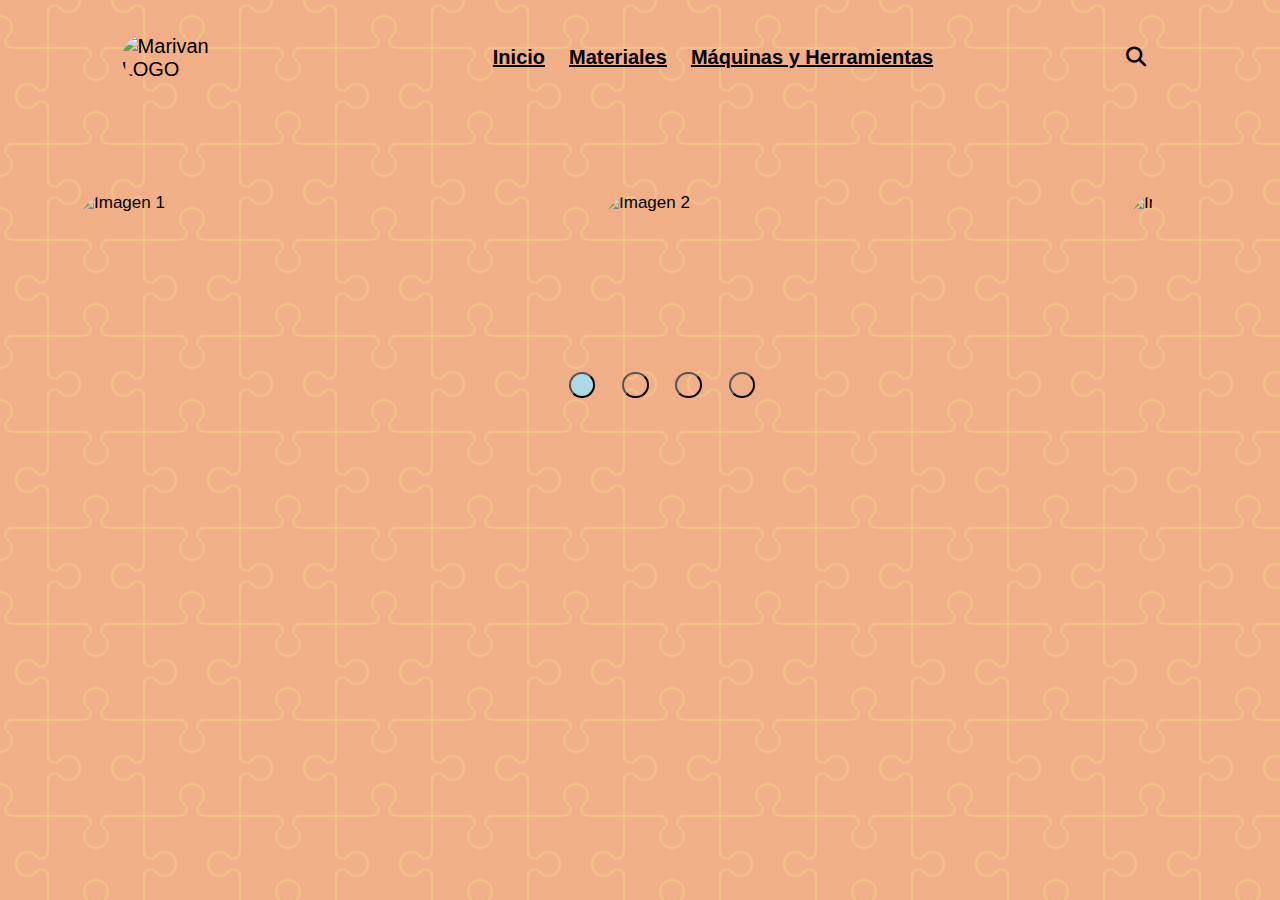
==== Maquinas.html @ eacbbced "carrousel" ====
<!DOCTYPE html>
<html lang="en">
<head>
    <meta charset="UTF-8">
    <meta http-equiv="X-UA-Compatible" content="IE=edge">
    <meta name="viewport" content="width=device-width, initial-scale=1.0">
    <title>Máquinas y Herramientas</title>
    <link rel="stylesheet" href="./style/index.css">
      <!-- FONT AWESOME -->
      <link rel="stylesheet" href="https://cdnjs.cloudflare.com/ajax/libs/font-awesome/6.1.1/css/all.min.css">
      <!-- GOOGLE FONT-->
      <link rel="preconnect" href="https://fonts.googleapis.com">
      <link rel="preconnect" href="https://fonts.gstatic.com" crossorigin>
      <link href="https://fonts.googleapis.com/css2?family=Josefin+Sans&family=Ubuntu+Condensed&display=swap" rel="stylesheet">
      <script defer src="./JS/Mainpro.JS"></script>
</head>
<body class ="back-maquina">

    <header>
      <div class ="contenedor">
       
        <nav class ="nav-principal">
            <img src ="img/Marivan.jpg" alt="Marivan LOGO" class="nav-logo">
            <ul class ="nav-menu">
                <li>
                    <a href="#">Inicio</a>
                </li>
                <li>
                    <a href="#">Materiales</a>
                </li>
                <li>
                    <a href="#">Máquinas y Herramientas</a>
                </li>
            </ul>
            <ul class="nav-menu-derecha">
                <li>
                    <a href="#">
                        <i class="fas fa-search"></i>
                    </a>
                </li>
            </ul>
        </nav>
      </div>
    </header>
        <div class="carrousel">
            <div class="grande">
                <img src="/cursopython_edutec/img/vaner.jpg" alt="Imagen 1" class="img">
                <img src="/cursopython_edutec/img/vaner.jpg" alt="Imagen 2" class="img">
                <img src="/cursopython_edutec/img/vaner.jpg" alt="Imagen 2" class="img">
                <img src="/cursopython_edutec/img/vaner.jpg" alt="Imagen 2" class="img">
            </div>

            <ul class="puntos">   
                <li><button class="punto activo"></button></li>
                <li><button class="punto"></button></li>
                <li><button class="punto"></button></li>
                <li><button class="punto"></button></li>
            </ul>
        </div>
    <main>

    </main>
    <footer>

    </footer>
</body>
</html>
---- style/index.css ----
*{
  box-sizing: border-box;
  padding: 0px;
  margin:0px;
}

.flex-container {
  display: flex;
  background-color: grey;
  justify-content: center;
  align-items: center;
}
.flex-item1 {
  background-color: white;
  width:40%;
  margin: 10px;
  text-align: center;
  line-height: 30px;
  font-size: 16px;
}
.flex-item2 {
  background-color: blue;
  width: 200px;;
  margin: 10px;
  text-align: center;
  line-height: 100px;
  font-size: 50px;
}

.banner img{
  min-width: 100%;
}
header{
  width:100%;
  
}

body { 
  font-size: 17px;
  font-family: 'Ubuntu Condensed', sans-serif;
 /* font-family: 'Josefin Sans', sans-serif; */
}
/* BACKGROUND INDEX HTML - INICIO */
.inicio{
  background-color: #86e2ff;
  background-image: url("data:image/svg+xml,%3Csvg width='80' height='80' viewBox='0 0 80 80' xmlns='http://www.w3.org/2000/svg'%3E%3Cg fill='none' fill-rule='evenodd'%3E%3Cg fill='%23961fe4' fill-opacity='0.21'%3E%3Cpath d='M50 50c0-5.523 4.477-10 10-10s10 4.477 10 10-4.477 10-10 10c0 5.523-4.477 10-10 10s-10-4.477-10-10 4.477-10 10-10zM10 10c0-5.523 4.477-10 10-10s10 4.477 10 10-4.477 10-10 10c0 5.523-4.477 10-10 10S0 25.523 0 20s4.477-10 10-10zm10 8c4.418 0 8-3.582 8-8s-3.582-8-8-8-8 3.582-8 8 3.582 8 8 8zm40 40c4.418 0 8-3.582 8-8s-3.582-8-8-8-8 3.582-8 8 3.582 8 8 8z' /%3E%3C/g%3E%3C/g%3E%3C/svg%3E");
}
/* BACKGROUND MAQUINAS Y HERRAMIENTAS */
.back-maquina {
  background-color: #f1af88;
  background-image: url("data:image/svg+xml,%3Csvg xmlns='http://www.w3.org/2000/svg' width='192' height='192' viewBox='0 0 192 192'%3E%3Cpath fill='%23f1f081' fill-opacity='0.3' d='M192 15v2a11 11 0 0 0-11 11c0 1.94 1.16 4.75 2.53 6.11l2.36 2.36a6.93 6.93 0 0 1 1.22 7.56l-.43.84a8.08 8.08 0 0 1-6.66 4.13H145v35.02a6.1 6.1 0 0 0 3.03 4.87l.84.43c1.58.79 4 .4 5.24-.85l2.36-2.36a12.04 12.04 0 0 1 7.51-3.11 13 13 0 1 1 .02 26 12 12 0 0 1-7.53-3.11l-2.36-2.36a4.93 4.93 0 0 0-5.24-.85l-.84.43a6.1 6.1 0 0 0-3.03 4.87V143h35.02a8.08 8.08 0 0 1 6.66 4.13l.43.84a6.91 6.91 0 0 1-1.22 7.56l-2.36 2.36A10.06 10.06 0 0 0 181 164a11 11 0 0 0 11 11v2a13 13 0 0 1-13-13 12 12 0 0 1 3.11-7.53l2.36-2.36a4.93 4.93 0 0 0 .85-5.24l-.43-.84a6.1 6.1 0 0 0-4.87-3.03H145v35.02a8.08 8.08 0 0 1-4.13 6.66l-.84.43a6.91 6.91 0 0 1-7.56-1.22l-2.36-2.36A10.06 10.06 0 0 0 124 181a11 11 0 0 0-11 11h-2a13 13 0 0 1 13-13c2.47 0 5.79 1.37 7.53 3.11l2.36 2.36a4.94 4.94 0 0 0 5.24.85l.84-.43a6.1 6.1 0 0 0 3.03-4.87V145h-35.02a8.08 8.08 0 0 1-6.66-4.13l-.43-.84a6.91 6.91 0 0 1 1.22-7.56l2.36-2.36A10.06 10.06 0 0 0 107 124a11 11 0 0 0-22 0c0 1.94 1.16 4.75 2.53 6.11l2.36 2.36a6.93 6.93 0 0 1 1.22 7.56l-.43.84a8.08 8.08 0 0 1-6.66 4.13H49v35.02a6.1 6.1 0 0 0 3.03 4.87l.84.43c1.58.79 4 .4 5.24-.85l2.36-2.36a12.04 12.04 0 0 1 7.51-3.11A13 13 0 0 1 81 192h-2a11 11 0 0 0-11-11c-1.94 0-4.75 1.16-6.11 2.53l-2.36 2.36a6.93 6.93 0 0 1-7.56 1.22l-.84-.43a8.08 8.08 0 0 1-4.13-6.66V145H11.98a6.1 6.1 0 0 0-4.87 3.03l-.43.84c-.79 1.58-.4 4 .85 5.24l2.36 2.36a12.04 12.04 0 0 1 3.11 7.51A13 13 0 0 1 0 177v-2a11 11 0 0 0 11-11c0-1.94-1.16-4.75-2.53-6.11l-2.36-2.36a6.93 6.93 0 0 1-1.22-7.56l.43-.84a8.08 8.08 0 0 1 6.66-4.13H47v-35.02a6.1 6.1 0 0 0-3.03-4.87l-.84-.43c-1.59-.8-4-.4-5.24.85l-2.36 2.36A12 12 0 0 1 28 109a13 13 0 1 1 0-26c2.47 0 5.79 1.37 7.53 3.11l2.36 2.36a4.94 4.94 0 0 0 5.24.85l.84-.43A6.1 6.1 0 0 0 47 84.02V49H11.98a8.08 8.08 0 0 1-6.66-4.13l-.43-.84a6.91 6.91 0 0 1 1.22-7.56l2.36-2.36A10.06 10.06 0 0 0 11 28 11 11 0 0 0 0 17v-2a13 13 0 0 1 13 13c0 2.47-1.37 5.79-3.11 7.53l-2.36 2.36a4.94 4.94 0 0 0-.85 5.24l.43.84A6.1 6.1 0 0 0 11.98 47H47V11.98a8.08 8.08 0 0 1 4.13-6.66l.84-.43a6.91 6.91 0 0 1 7.56 1.22l2.36 2.36A10.06 10.06 0 0 0 68 11 11 11 0 0 0 79 0h2a13 13 0 0 1-13 13 12 12 0 0 1-7.53-3.11l-2.36-2.36a4.93 4.93 0 0 0-5.24-.85l-.84.43A6.1 6.1 0 0 0 49 11.98V47h35.02a8.08 8.08 0 0 1 6.66 4.13l.43.84a6.91 6.91 0 0 1-1.22 7.56l-2.36 2.36A10.06 10.06 0 0 0 85 68a11 11 0 0 0 22 0c0-1.94-1.16-4.75-2.53-6.11l-2.36-2.36a6.93 6.93 0 0 1-1.22-7.56l.43-.84a8.08 8.08 0 0 1 6.66-4.13H143V11.98a6.1 6.1 0 0 0-3.03-4.87l-.84-.43c-1.59-.8-4-.4-5.24.85l-2.36 2.36A12 12 0 0 1 124 13a13 13 0 0 1-13-13h2a11 11 0 0 0 11 11c1.94 0 4.75-1.16 6.11-2.53l2.36-2.36a6.93 6.93 0 0 1 7.56-1.22l.84.43a8.08 8.08 0 0 1 4.13 6.66V47h35.02a6.1 6.1 0 0 0 4.87-3.03l.43-.84c.8-1.59.4-4-.85-5.24l-2.36-2.36A12 12 0 0 1 179 28a13 13 0 0 1 13-13zM84.02 143a6.1 6.1 0 0 0 4.87-3.03l.43-.84c.8-1.59.4-4-.85-5.24l-2.36-2.36A12 12 0 0 1 83 124a13 13 0 1 1 26 0c0 2.47-1.37 5.79-3.11 7.53l-2.36 2.36a4.94 4.94 0 0 0-.85 5.24l.43.84a6.1 6.1 0 0 0 4.87 3.03H143v-35.02a8.08 8.08 0 0 1 4.13-6.66l.84-.43a6.91 6.91 0 0 1 7.56 1.22l2.36 2.36A10.06 10.06 0 0 0 164 107a11 11 0 0 0 0-22c-1.94 0-4.75 1.16-6.11 2.53l-2.36 2.36a6.93 6.93 0 0 1-7.56 1.22l-.84-.43a8.08 8.08 0 0 1-4.13-6.66V49h-35.02a6.1 6.1 0 0 0-4.87 3.03l-.43.84c-.79 1.58-.4 4 .85 5.24l2.36 2.36a12.04 12.04 0 0 1 3.11 7.51A13 13 0 1 1 83 68a12 12 0 0 1 3.11-7.53l2.36-2.36a4.93 4.93 0 0 0 .85-5.24l-.43-.84A6.1 6.1 0 0 0 84.02 49H49v35.02a8.08 8.08 0 0 1-4.13 6.66l-.84.43a6.91 6.91 0 0 1-7.56-1.22l-2.36-2.36A10.06 10.06 0 0 0 28 85a11 11 0 0 0 0 22c1.94 0 4.75-1.16 6.11-2.53l2.36-2.36a6.93 6.93 0 0 1 7.56-1.22l.84.43a8.08 8.08 0 0 1 4.13 6.66V143h35.02z'%3E%3C/path%3E%3C/svg%3E");
}
/* BACKGROUND MATERIAS PRIMAS */
.back-mat{
  background-color: #c5a7d5;
  background-image: url("data:image/svg+xml,%3Csvg xmlns='http://www.w3.org/2000/svg' width='600' height='600' viewBox='0 0 600 600'%3E%3Cpath fill='%2361c0a9' fill-opacity='0.44' d='M600 325.1v-1.17c-6.5 3.83-13.06 7.64-14.68 8.64-10.6 6.56-18.57 12.56-24.68 19.09-5.58 5.95-12.44 10.06-22.42 14.15-1.45.6-2.96 1.2-4.83 1.9l-4.75 1.82c-9.78 3.75-14.8 6.27-18.98 10.1-4.23 3.88-9.65 6.6-16.77 8.84-1.95.6-3.99 1.17-6.47 1.8l-6.14 1.53c-5.29 1.35-8.3 2.37-10.54 3.78-3.08 1.92-6.63 3.26-12.74 5.03a384.1 384.1 0 0 1-4.82 1.36c-2.04.58-3.6 1.04-5.17 1.52a110.03 110.03 0 0 0-11.2 4.05c-2.7 1.15-5.5 3.93-8.78 8.4a157.68 157.68 0 0 0-6.15 9.2c-5.75 9.07-7.58 11.74-10.24 14.51a50.97 50.97 0 0 1-4.6 4.22c-2.33 1.9-10.39 7.54-11.81 8.74a14.68 14.68 0 0 0-3.67 4.15c-1.24 2.3-1.9 4.57-2.78 8.87-2.17 10.61-3.52 14.81-8.2 22.1-4.07 6.33-6.8 9.88-9.83 12.99-.47.48-.95.96-1.5 1.48l-3.75 3.56c-1.67 1.6-3.18 3.12-4.86 4.9a42.44 42.44 0 0 0-9.89 16.94c-2.5 8.13-2.72 15.47-1.76 27.22.47 5.82.51 6.36.51 8.18 0 10.51.12 17.53.63 25.78.24 4.05.56 7.8.97 11.22h.9c-1.13-9.58-1.5-21.83-1.5-37 0-1.86-.04-2.4-.52-8.26-.94-11.63-.72-18.87 1.73-26.85a41.44 41.44 0 0 1 9.65-16.55c1.67-1.76 3.18-3.27 4.83-4.85.63-.6 3.13-2.96 3.75-3.57a71.6 71.6 0 0 0 1.52-1.5c3.09-3.16 5.86-6.76 9.96-13.15 4.77-7.42 6.15-11.71 8.34-22.44.86-4.21 1.5-6.4 2.68-8.6.68-1.25 1.79-2.48 3.43-3.86 1.38-1.15 9.43-6.8 11.8-8.72 1.71-1.4 3.26-2.81 4.7-4.3 2.72-2.85 4.56-5.54 10.36-14.67a156.9 156.9 0 0 1 6.1-9.15c3.2-4.33 5.9-7.01 8.37-8.07 3.5-1.5 7.06-2.77 11.1-4.02a233.84 233.84 0 0 1 7.6-2.2l2.38-.67c6.19-1.79 9.81-3.16 12.98-5.15 2.14-1.33 5.08-2.33 10.27-3.65l6.14-1.53c2.5-.63 4.55-1.2 6.52-1.82 7.24-2.27 12.79-5.06 17.15-9.05 4.05-3.72 9-6.2 18.66-9.9l4.75-1.82c1.87-.72 3.39-1.31 4.85-1.91 10.1-4.15 17.07-8.32 22.76-14.4 6.05-6.45 13.95-12.4 24.49-18.92 1.56-.96 7.82-4.6 14.15-8.33v-64.58c-4 8.15-8.52 14.85-12.7 17.9-2.51 1.82-5.38 4.02-9.04 6.92a1063.87 1063.87 0 0 0-6.23 4.98l-1.27 1.02a2309.25 2309.25 0 0 1-4.87 3.9c-7.55 6-12.9 10.05-17.61 13.19-3.1 2.06-3.86 2.78-8.06 7.13-5.84 6.07-11.72 8.62-29.15 10.95-11.3 1.5-20.04 4.91-30.75 11.07-1.65.94-7.27 4.27-6.97 4.1-2.7 1.58-4.69 2.69-6.64 3.66-5.63 2.8-10.47 4.17-15.71 4.17-17.13 0-41.44 11.51-51.63 22.83-12.05 13.4-31.42 27.7-45.25 31.16-7.4 1.85-11.85 7.05-14.04 14.69-1.26 4.4-1.58 8.28-1.58 13.82 0 .82.01.98.24 3.63.45 5.18.35 8.72-.77 13.26-1.53 6.2-4.89 12.6-10.59 19.43-13.87 16.65-22.88 46.58-22.88 71.68 0 2.39.02 4.26.06 8.75.12 10.8.1 15.8-.22 21.95-.56 11.18-2.09 20.73-5 29.3h-1.05c2.94-8.56 4.49-18.12 5.05-29.35.31-6.13.34-11.1.22-21.9-.04-4.48-.06-6.36-.06-8.75 0-25.32 9.07-55.47 23.12-72.32 5.6-6.72 8.88-12.99 10.38-19.03 1.09-4.4 1.18-7.85.74-12.93-.23-2.7-.24-2.86-.24-3.72 0-5.62.32-9.57 1.62-14.1 2.28-7.95 6.97-13.44 14.76-15.39 13.6-3.4 32.82-17.59 44.75-30.84C409 360.14 433.58 348.5 451 348.5c5.07 0 9.77-1.33 15.26-4.07 1.93-.96 3.9-2.05 6.58-3.62-.3.18 5.33-3.16 6.98-4.11 10.82-6.21 19.66-9.67 31.11-11.2 17.23-2.3 22.9-4.75 28.57-10.64 4.25-4.41 5.04-5.16 8.22-7.28 4.68-3.11 10.01-7.14 17.55-13.14a1113.33 1113.33 0 0 0 4.86-3.89l1.28-1.02a4668.54 4668.54 0 0 1 6.23-4.98c3.67-2.9 6.55-5.12 9.07-6.95 4.37-3.19 9.16-10.56 13.29-19.4v66.9zm0-116.23c-.62.01-1.27.06-1.95.13-6.13.63-13.83 3.45-21.83 7.45-3.64 1.82-8.46 2.67-14.17 2.71-4.7.04-9.72-.47-14.73-1.33-1.7-.3-3.26-.61-4.67-.93a31.55 31.55 0 0 0-3.55-.57 273.4 273.4 0 0 0-16.66-.88c-10.42-.16-17.2.74-17.97 2.73-.38.97.6 2.55 3.03 4.87 1.01.97 2.22 2.03 4.04 3.55a1746.07 1746.07 0 0 0 4.79 4.02c1.39 1.2 3.1 1.92 5.5 2.5.7.16.86.2 2.64.54 3.53.7 5.03 1.25 6.15 2.63 1.41 1.76 1.4 4.54-.15 8.88-2.44 6.83-5.72 10.05-10.19 10.33-3.63.23-7.6-1.29-14.52-5.06-4.53-2.47-6.82-7.3-8.32-15.26-.17-.87-.32-1.78-.5-2.86l-.43-2.76c-1.05-6.58-1.9-9.2-3.73-10.11-.81-.4-1.59-.74-2.36-1-2.27-.77-4.6-1.02-8.1-.92-2.29.07-14.7 1-13.77.93-20.55 1.37-28.8 5.05-37.09 14.99a133.07 133.07 0 0 0-4.25 5.44l-2.3 3.09-2.51 3.32c-4.1 5.36-7.06 8.48-10.39 11.12-.65.52-1.33 1.04-2.13 1.62l-4.11 2.94a106.8 106.8 0 0 0-5.16 3.99c-4.55 3.74-9.74 8.6-16.25 15.38-8.25 8.58-11.78 13.54-11.7 15.95.07 1.65 1.64 2.11 6.79 2.38 1.61.09 2.15.12 2.98.2 2.95.24 5.09.73 6.81 1.68 7.48 4.15 11.63 7.26 13.95 11.58 3.3 6.15.8 12.88-8.89 20.26-8.28 6.3-11.1 10.37-11.31 14.96-.06 1.17 0 1.93.26 4.43.69 6.47.25 10.65-2.8 17.42a44.23 44.23 0 0 1-4.16 7.53c-2.82 3.97-5.47 5.74-10.6 7.69-.43.16-3.34 1.23-4.27 1.59-1.8.68-3.38 1.36-5.01 2.14-4.18 2-8.4 4.6-13.1 8.24-8.44 6.51-13.23 14.56-15.98 25.06-1.1 4.2-1.55 6.81-2.8 15.21-1.26 8.6-2.17 12.64-4.08 16.55-2.1 4.28-11.93 26.59-12.97 28.88a382.7 382.7 0 0 1-6.37 13.41c-4.07 8.11-7.61 14.07-10.73 17.81-5.38 6.46-8.98 14.37-13.77 28.42a810.14 810.14 0 0 0-1.89 5.6c-1.8 5.35-2.96 8.6-4.26 11.85-6.13 15.32-25.43 26.31-46.46 26.31-11.2 0-20.58-2.74-31.02-8.55-5.6-3.13-4.55-2.42-22.26-14.54-14.33-9.8-17.7-10.73-20.47-6.9-.37.5-1.81 2.74-1.83 2.77a52.24 52.24 0 0 1-4.94 5.9c-.73.79-5.52 5.87-6.97 7.45-2.38 2.6-4.3 4.81-5.98 6.93a45.6 45.6 0 0 0-5.08 7.66c-1.29 2.57-1.9 5.25-2.66 10.6a997.6 997.6 0 0 1-.46 3.18h-1l.47-3.32c.77-5.45 1.4-8.2 2.75-10.9a46.54 46.54 0 0 1 5.2-7.84c1.7-2.14 3.63-4.38 6.03-6.98 1.45-1.59 6.24-6.68 6.96-7.46a51.58 51.58 0 0 0 4.84-5.78s1.47-2.26 1.86-2.8c3.25-4.5 7.08-3.44 21.84 6.67 17.67 12.08 16.62 11.38 22.19 14.48 10.3 5.73 19.5 8.43 30.53 8.43 20.65 0 39.57-10.77 45.54-25.69a219.7 219.7 0 0 0 4.24-11.8 6752.32 6752.32 0 0 0 1.88-5.6c4.83-14.16 8.47-22.14 13.96-28.73 3.05-3.66 6.56-9.57 10.6-17.61 1.97-3.93 4.04-8.31 6.35-13.38 1.03-2.28 10.88-24.61 12.98-28.91 1.85-3.79 2.75-7.76 4-16.25 1.24-8.44 1.7-11.07 2.81-15.32 2.8-10.7 7.71-18.94 16.33-25.6a73.18 73.18 0 0 1 13.29-8.35c1.66-.8 3.27-1.48 5.08-2.18.94-.36 3.86-1.43 4.28-1.59 4.95-1.88 7.44-3.55 10.14-7.33 1.35-1.9 2.68-4.3 4.06-7.37 2.97-6.58 3.39-10.59 2.72-16.9a27.13 27.13 0 0 1-.27-4.58c.22-4.94 3.21-9.24 11.7-15.7 9.33-7.11 11.66-13.34 8.62-19-2.2-4.09-6.25-7.12-13.55-11.17-1.57-.88-3.6-1.33-6.42-1.57-.8-.07-1.34-.1-2.95-.19-5.77-.3-7.63-.85-7.72-3.34-.1-2.81 3.5-7.87 11.97-16.69 6.53-6.8 11.75-11.69 16.33-15.45 1.79-1.47 3.42-2.72 5.2-4.03l4.12-2.94c.79-.58 1.46-1.08 2.1-1.59 3.26-2.6 6.16-5.65 10.21-10.94a383.2 383.2 0 0 0 2.5-3.32l2.31-3.09c1.8-2.39 3.04-4 4.29-5.48 8.47-10.17 16.98-13.96 37.27-15.3-.44.02 12-.9 14.32-.98 3.62-.1 6.05.16 8.46.98.8.27 1.62.62 2.47 1.04 2.27 1.14 3.17 3.87 4.27 10.85l.44 2.76c.17 1.07.33 1.97.5 2.83 1.44 7.69 3.62 12.29 7.8 14.57 6.76 3.68 10.6 5.15 13.99 4.94 4-.25 6.99-3.17 9.3-9.67 1.45-4.04 1.46-6.49.32-7.92-.9-1.12-2.28-1.62-5.57-2.27a55.8 55.8 0 0 1-2.67-.55c-2.54-.6-4.39-1.4-5.93-2.71a252.63 252.63 0 0 0-4.78-4.01 84.35 84.35 0 0 1-4.08-3.6c-2.73-2.6-3.86-4.43-3.28-5.95 1.02-2.64 7.82-3.54 18.93-3.37a230.56 230.56 0 0 1 16.73.88c2.76.39 3.2.49 3.68.6 1.4.3 2.95.62 4.62.91a82.9 82.9 0 0 0 14.56 1.32c5.56-.04 10.24-.86 13.73-2.6 8.1-4.05 15.89-6.9 22.17-7.56.7-.07 1.4-.11 2.05-.13v1zm0-100.94v1.5c-8.62 16.05-17.27 29.55-23.65 35.92-3.19 3.2-7.62 4.9-13.54 5.56-4.45.48-8.28.4-19.18-.2-9.91-.55-15.32-.44-20.52.78a84.05 84.05 0 0 1-15 2.11l-2.25.14c-12.49.75-19.37 1.78-32.72 5.74-4.5 1.33-9.27 2.49-14.3 3.48a246.27 246.27 0 0 1-32.6 3.97c-7.56.45-13.21.57-20.24.57-5.4 0-11.9 1.61-18 5.18-8.3 4.87-15.06 12.87-19.53 24.5a68.57 68.57 0 0 1-4.56 9.8c-3.6 6.2-6.92 8.99-13.38 12.18l-4.03 1.96a64.48 64.48 0 0 0-15.16 10.25c-8.2 7.33-13.72 16.63-22.54 35.6l-2.08 4.49c-7.3 15.7-11.5 23.3-17.35 29.87-7.7 8.66-20.25 14.42-40.31 20.08-4.37 1.23-19.04 5.08-19.24 5.13-6.92 1.87-11.68 3.34-15.63 4.92-10.55 4.22-18.71 10.52-36.38 26.52l-1.7 1.54c-8.58 7.76-13.41 11.9-18.81 15.88-3.95 2.9-8 5.67-12.97 8.91-2.06 1.34-10.3 6.6-12.33 7.94-11.52 7.5-18.53 13.04-24.62 20.08a62.01 62.01 0 0 0-6.44 8.85c-4.13 6.91-6.27 13.15-9.2 25.11l-1.54 6.26c-.6 2.45-1.15 4.54-1.72 6.58-2.97 10.7-6.9 17.36-14.78 26.91L69.6 491a148.51 148.51 0 0 0-4.19 5.3 23.9 23.9 0 0 0-3.44 6.28c-1.16 3.23-1.52 5.9-1.87 11.94-.58 10.05-1.42 15.04-4.63 22.67-1.57 3.72-5.66 14.02-6.41 15.8a73.46 73.46 0 0 1-3.57 7.4c-2.88 5.14-6.71 10.12-13.12 16.95-5.96 6.36-8.87 10.9-10.61 16a56.88 56.88 0 0 0-1.38 4.82l-.46 1.84h-1.03l.52-2.08c.52-2.09.92-3.49 1.4-4.9 1.8-5.25 4.78-9.9 10.84-16.36 6.35-6.78 10.13-11.7 12.97-16.77a72.5 72.5 0 0 0 3.52-7.29c.75-1.76 4.84-12.06 6.4-15.8 3.17-7.5 3.99-12.4 4.56-22.33.35-6.14.72-8.88 1.93-12.23a24.9 24.9 0 0 1 3.58-6.54c1.27-1.7 2.6-3.37 4.22-5.34l4.11-4.95c7.8-9.46 11.66-16 14.59-26.54.56-2.04 1.1-4.12 1.71-6.56l1.53-6.26c2.96-12.04 5.13-18.36 9.32-25.39 1.84-3.08 4-6.05 6.54-8.99 6.17-7.12 13.24-12.7 24.83-20.26 2.05-1.33 10.28-6.6 12.33-7.94 4.96-3.22 9-5.98 12.92-8.87 5.37-3.95 10.19-8.08 18.74-15.82l1.7-1.54c17.76-16.09 25.98-22.43 36.67-26.7 4-1.6 8.8-3.09 15.75-4.96.21-.06 14.87-3.9 19.22-5.13 19.9-5.61 32.32-11.31 39.85-19.78 5.76-6.48 9.93-14.02 17.18-29.64l2.09-4.5c8.87-19.07 14.44-28.46 22.77-35.9a65.48 65.48 0 0 1 15.38-10.4l4.04-1.97c6.3-3.1 9.47-5.77 12.96-11.77a67.6 67.6 0 0 0 4.48-9.67c4.56-11.84 11.47-20.02 19.97-25 6.25-3.66 12.93-5.32 18.5-5.32 7.01 0 12.65-.12 20.17-.57a245.3 245.3 0 0 0 32.47-3.96c5-.98 9.75-2.13 14.22-3.45 13.43-3.98 20.38-5.02 32.94-5.78l2.24-.14c5.76-.37 9.8-.9 14.85-2.09 5.31-1.25 10.79-1.35 22.6-.7 9.04.5 12.84.58 17.21.1 5.71-.62 9.94-2.26 12.95-5.26 6.44-6.45 15.3-20.37 24.35-36.72zm0 450.21c-1.28-4.6-2.2-10.55-3.33-20.25l-.24-2.04-.23-2.03c-1.82-15.7-3.07-21.98-5.55-24.47-2.46-2.46-3.04-5.03-2.52-8.64.1-.6.18-1.1.39-2.15.69-3.54.77-5.04.08-6.84-.91-2.38-3.31-4.41-7.79-6.26-5.08-2.09-6.52-4.84-4.89-8.44.66-1.45 1.79-3.02 3.52-5.01 1.04-1.2 5.48-5.96 5.08-5.53 6.15-6.7 8.98-11.34 8.98-16.48a15.2 15.2 0 0 1 6.5-12.89v1.26a14.17 14.17 0 0 0-5.5 11.63c0 5.47-2.93 10.29-9.24 17.16.38-.42-4.04 4.33-5.07 5.5-1.67 1.93-2.75 3.43-3.36 4.77-1.37 3.04-.23 5.22 4.36 7.1 4.71 1.95 7.32 4.16 8.34 6.83.78 2.04.7 3.67-.03 7.4-.2 1.03-.3 1.51-.38 2.09-.48 3.33.03 5.59 2.23 7.8 2.74 2.74 3.98 8.96 5.84 25.06l.24 2.03.23 2.04c.82 7.01 1.53 12.06 2.34 16.03v4.33zm0-62.16c-1.4-3.13-4.43-9.9-4.95-11.17-1.02-2.53-1.25-3.8-.91-5.18.2-.84 2.05-4.68 2.32-5.33a70.79 70.79 0 0 0 3.54-11.2v3.99a62.82 62.82 0 0 1-2.62 7.6c-.31.75-2.09 4.46-2.27 5.18-.28 1.12-.08 2.22.87 4.57.41 1.02 2.5 5.7 4.02 9.09v2.45zm0-85.09c-1.65 1.66-3.66 2.9-6.4 4.13-.25.1-13.97 5.47-20.4 8.43-9.35 4.32-16.7 5.9-23.03 5.25-5.08-.53-9.02-2.25-14.77-5.92l-3.2-2.07a77.4 77.4 0 0 0-5.44-3.27c-4.05-2.18-3.25-5.8 1.47-10.47 3.71-3.68 9.6-7.93 18.73-13.8l4.46-2.82c17.95-11.33 18.22-11.5 22.27-14.74 11.25-9 19.69-14.02 26.31-15.1v1.02c-6.37 1.1-14.62 6-25.69 14.86-4.1 3.28-4.34 3.44-22.36 14.8a652.4 652.4 0 0 0-4.45 2.83c-9.07 5.83-14.92 10.05-18.57 13.66-4.31 4.28-4.95 7.13-1.7 8.88 1.7.91 3.29 1.88 5.5 3.3l3.2 2.08c5.64 3.59 9.45 5.25 14.34 5.76 6.13.64 13.32-.9 22.52-5.15 6.46-2.98 20.18-8.35 20.4-8.44 3.04-1.37 5.1-2.71 6.81-4.69v1.47zm0-41.37v1c-6.56.26-12.11 3.13-19.71 9.08l-4.63 3.68a51.87 51.87 0 0 1-4.4 3.14c-.82.52-5.51 3.33-6.22 3.76-3.31 2-6.15 3.8-8.87 5.6a112.61 112.61 0 0 0-8.16 5.92c-4.61 3.72-7.4 6.9-7.97 9.35-.63 2.67 1.48 4.53 7.05 5.46 10.7 1.78 20.92-.05 30.45-4.65a61.96 61.96 0 0 0 17.1-12.2 41.8 41.8 0 0 0 5.36-7.42v1.92a38.94 38.94 0 0 1-4.64 6.19 62.95 62.95 0 0 1-17.39 12.41c-9.7 4.68-20.13 6.55-31.05 4.73-6.06-1-8.65-3.29-7.85-6.67.64-2.74 3.53-6.05 8.31-9.9 2.35-1.9 5.1-3.88 8.24-5.97 2.73-1.82 5.58-3.61 8.9-5.62.72-.44 5.4-3.24 6.22-3.75 1.26-.8 2.6-1.76 4.3-3.09.8-.62 3.9-3.1 4.63-3.67 7.77-6.1 13.49-9.04 20.33-9.3zm0-154.6v1c-1.75-.24-4.3.23-7.82 1.55-10.01 3.75-13.8 5.07-19.15 6.76-1.78.56-2.63.83-3.87 1.24-1.48.5-3.16.76-6.74 1.16a1550.34 1550.34 0 0 0-2.64.3c-7.8.94-11.28 2.47-11.28 6.07 0 4.45 2.89 13.18 7.96 25.81a57.34 57.34 0 0 1 2.33 7.6 258.32 258.32 0 0 1 .84 3.46c1.86 7.62 3.17 10.71 5.56 11.67 2.21.88 4.7.6 7.47-.72 3.48-1.69 7.22-4.94 11.2-9.47 1.52-1.7 2.97-3.49 4.59-5.57l3.16-4.1c2.59-3.23 6.07-12.21 8.39-20.23v3.45c-2.29 7.2-5.27 14.5-7.61 17.41-.44.55-2.67 3.46-3.15 4.09-1.63 2.1-3.1 3.9-4.62 5.62-4.08 4.61-7.9 7.94-11.53 9.7-2.99 1.44-5.77 1.75-8.28.74-2.84-1.13-4.2-4.34-6.15-12.35a2097.48 2097.48 0 0 1-.84-3.46c-.8-3.2-1.47-5.45-2.28-7.46-5.14-12.8-8.04-21.55-8.04-26.19 0-4.37 3.84-6.06 12.16-7.07a160.9 160.9 0 0 1 2.65-.3c3.5-.39 5.15-.64 6.53-1.1 1.26-.42 2.1-.7 3.88-1.26 5.34-1.68 9.11-3 19.1-6.74 3.53-1.32 6.22-1.84 8.18-1.61zM0 292c10.13-11.31 18.13-23.2 23.07-35.39 3.3-8.14 6.09-16.12 10.81-30.55l1.59-4.84c6.53-19.94 10.11-29.82 14.77-39.56 6.07-12.72 12.55-21.18 20.27-25.54 6.66-3.76 10.2-7.86 12.22-13.15a46.6 46.6 0 0 0 1.86-6.58c1.23-5.2 2.05-7.59 3.93-10.36 2.45-3.62 6.27-6.53 12.1-8.96 15.78-6.58 16.73-7.04 18.05-9.01.65-.98.83-2.15.74-4.51-.03-.73-.23-3.82-.24-4A93.8 93.8 0 0 1 119 94c0-10.04.18-11.37 2.37-13.15.52-.42 1.13-.8 2.07-1.3.27-.14 2.18-1.12 2.84-1.48a68.4 68.4 0 0 0 9.12-5.87c2.06-1.54 2.64-2.14 8.01-7.93 3.78-4.09 6.21-6.36 8.96-8.12 3.64-2.33 7.2-3.12 10.9-2.11 4.4 1.2 10.81 2 18.78 2.46 6.9.4 12.9.5 21.95.5 4.87 0 8.97.47 15.4 1.57 7.77 1.33 9.3 1.54 12.38 1.54 4.05 0 7.43-.88 10.68-2.95 5.06-3.22 8.11-4.67 11.2-5.2 3.62-.64 4.77-.46 16.55 2.06 17.26 3.7 30.85 1.36 41.06-9.7 5.1-5.53 5.48-8.9 3.48-14.8-.83-2.42-1.03-3.1-1.17-4.3-.29-2.52.5-4.71 2.71-6.93 2.65-2.65 4.72-9.17 6.22-18.29h2.03c-1.56 9.71-3.77 16.65-6.83 19.7-1.79 1.8-2.36 3.39-2.14 5.28.11 1 .3 1.63 1.07 3.9 2.22 6.53 1.76 10.66-3.9 16.8-10.77 11.66-25.07 14.13-42.95 10.3-11.42-2.45-12.55-2.62-15.78-2.06-2.77.48-5.62 1.84-10.47 4.92a20.93 20.93 0 0 1-11.76 3.27c-3.25 0-4.81-.22-12.73-1.57C212.74 59.46 208.73 59 204 59c-9.1 0-15.11-.1-22.07-.5-8.09-.47-14.62-1.29-19.2-2.54-5.62-1.53-10.17 1.38-17.85 9.66-5.5 5.94-6.08 6.53-8.28 8.18a70.38 70.38 0 0 1-9.38 6.03c-.68.37-2.58 1.35-2.84 1.49-.84.44-1.35.76-1.75 1.08C121.16 83.6 121 84.8 121 94c0 1.85.06 3.54.17 5.44 0 .17.2 3.28.24 4.03.1 2.75-.13 4.29-1.08 5.71-1.67 2.5-2.27 2.8-18.95 9.74-5.48 2.29-8.99 4.96-11.2 8.24-1.71 2.51-2.47 4.73-3.64 9.7-.83 3.5-1.21 4.92-1.94 6.83-2.18 5.73-6.05 10.19-13.1 14.18-7.3 4.12-13.55 12.28-19.46 24.66-4.6 9.64-8.17 19.46-14.67 39.32l-1.58 4.84c-4.75 14.47-7.54 22.48-10.86 30.69-5.28 13.01-13.95 25.65-24.93 37.6v-2.97zm0 78v-.5l1-.01c6.32 0 7.47 5.2 4.6 13.36a60.36 60.36 0 0 1-5.6 11.3v-1.92a57.76 57.76 0 0 0 4.65-9.72c2.69-7.6 1.71-12.02-3.65-12.02-.34 0-.67 0-1 .02v-46.59a340.96 340.96 0 0 0 13.71-8.34c13.66-9.46 29.79-37.6 29.79-53.59 0-18.1 21.57-72.64 32.23-79.42 12.71-8.09 32.24-27.96 35.8-37.75 1.93-5.3 5.5-7.27 14.42-9.37 6.15-1.44 8.64-2.42 10.67-4.79 1.5-1.74 2.72-4.79 4.33-10.3.23-.78 1.9-6.68 2.43-8.46 3.62-12.08 7.3-18.49 13.47-20.39 2.5-.76 3.03-.98 9.74-3.7 7.49-3.03 11.97-4.43 17.12-4.92 6.75-.65 13.13.75 19.55 4.67 5.43 3.32 12.19 4.72 20.17 4.56 6.03-.12 12.2-1.07 19.83-2.8 1.82-.4 7.38-1.74 8.26-1.94 2.69-.6 4.34-.89 5.48-.89 4.97 0 8.93-.05 14.2-.27 7.9-.32 15.56-.92 22.75-1.88 8.5-1.14 15.9-2.73 21.88-4.82 18.9-6.62 32.64-18.3 33.67-27.59.29-2.56.4-2.96 2.79-11.11 2.33-7.95 3.21-12.93 2.72-18.23-.2-2.24-.69-4.38-1.48-6.42-1.5-3.92-2.63-9.4-3.43-16.18h.9c.77 6.47 1.89 11.72 3.47 15.82a24.93 24.93 0 0 1 1.54 6.69c.5 5.46-.4 10.54-2.77 18.6-2.36 8.06-2.47 8.47-2.74 10.95-1.09 9.75-15.1 21.68-34.33 28.41-6.06 2.12-13.52 3.72-22.09 4.87-7.22.96-14.92 1.57-22.83 1.89-5.3.21-9.27.27-14.25.27-1.04 0-2.64.27-5.26.87-.87.2-6.43 1.53-8.26 1.94-7.68 1.73-13.92 2.7-20.03 2.82-8.15.17-15.1-1.27-20.71-4.7-6.23-3.81-12.4-5.16-18.93-4.54-5.04.48-9.44 1.86-16.84 4.86-6.75 2.74-7.29 2.95-9.82 3.73-5.73 1.76-9.28 7.96-12.81 19.72-.53 1.77-2.2 7.66-2.43 8.46-1.66 5.65-2.91 8.78-4.53 10.67-2.22 2.58-4.84 3.62-12.01 5.3-7.8 1.83-11.13 3.66-12.9 8.54-3.65 10.04-23.32 30.06-36.2 38.25C65.94 190 44.5 244.2 44.5 262c0 16.34-16.3 44.78-30.22 54.41-2.14 1.48-8.24 5.12-14.28 8.68v-1.16 46.09zm0-173.7v-1.11c7.42-3.82 14.55-10.23 21.84-18.98 3.8-4.56 14.21-18.78 15.79-20.55 1.8-2.04 4.06-3.96 7.42-6.45 1.08-.8 4.92-3.57 5.49-3.99 9.36-6.85 14-11.96 15.98-19.36.8-2.98 1.54-6.78 2.46-12.3.23-1.44 2-12.46 2.56-15.79 2.87-16.77 5.73-26.79 10.07-32.1C92.46 52.43 101.5 38.13 101.5 33c0-2.54.34-3.35 6.05-15.71.68-1.49 1.25-2.74 1.77-3.93 2.5-5.75 3.9-10.04 4.14-13.36h1c-.23 3.48-1.66 7.87-4.23 13.76-.52 1.2-1.09 2.45-1.78 3.95-5.54 12.01-5.95 12.99-5.95 15.29 0 5.47-9.09 19.84-20.11 33.31-4.2 5.12-7.03 15.06-9.86 31.64-.57 3.33-2.33 14.33-2.57 15.78-.92 5.56-1.67 9.38-2.48 12.4-2.05 7.68-6.82 12.93-16.35 19.91l-5.49 3.98c-3.3 2.45-5.51 4.34-7.27 6.31-1.53 1.73-11.94 15.93-15.76 20.53-7.52 9.02-14.88 15.6-22.61 19.46zm0 361.83v-4.33c.48 2.36 1 4.35 1.6 6.15 2 6.03 4.6 8.26 8.19 6.59C28.76 557.69 43.5 542.4 43.5 527c0-16.2 6.37-31.99 17.1-46.3 1.88-2.5 3.66-4.4 5.53-6 .73-.62 1.45-1.18 2.3-1.8l2-1.43c3.68-2.68 5.32-5.28 7.08-12.59.75-3.07 1.38-5.02 4.2-13.26l.63-1.88c3.24-9.58 4.56-14.97 4.17-18.65-.48-4.43-3.8-5.23-11.3-1.64a81.12 81.12 0 0 1-9.15 3.7c-13.89 4.67-26.96 5.8-42.66 5.42l-1.95-.05-1.45-.02a39.8 39.8 0 0 0-15.05 2.96A21.81 21.81 0 0 0 0 438.37v-1.26a23.55 23.55 0 0 1 4.55-2.57 40.77 40.77 0 0 1 16.92-3.02l1.95.05c15.6.38 28.57-.75 42.32-5.37a80.12 80.12 0 0 0 9.04-3.65c8.04-3.84 12.16-2.85 12.72 2.43.42 3.89-.92 9.34-4.21 19.08l-.64 1.88c-2.8 8.2-3.43 10.15-4.16 13.18-1.82 7.52-3.59 10.34-7.47 13.16l-2 1.43c-.84.6-1.54 1.15-2.25 1.75a35.45 35.45 0 0 0-5.37 5.84c-10.61 14.15-16.9 29.74-16.9 45.7 0 15.88-15 31.45-34.29 40.45-4.3 2.01-7.39-.66-9.56-7.18-.23-.68-.44-1.39-.65-2.13zm0-62.16v-2.45l1.46 3.27c2.1 4.8 3.46 10.33 4.26 16.77.66 5.3.84 9.3 1.04 18.5.2 9.32.5 12.75 1.63 15.05 1.28 2.6 3.67 2.35 8.29-1.5 17.14-14.3 21.82-22.9 21.82-38.62 0-7.17 1.1-12.39 3.7-17.68 2.27-4.67 3.65-6.62 13.4-19.62a69.8 69.8 0 0 1 7.6-8.79 44.76 44.76 0 0 1 3.54-3.06c.38-.3.64-.52.89-.74a10.47 10.47 0 0 0 2.63-3.32 35.78 35.78 0 0 0 2.26-5.94l.37-1.2.36-1.15c.29-.91.48-1.55.66-2.16.45-1.53.74-2.68.91-3.66.38-2.2.12-3.49-.85-4.15-2.35-1.61-9.28-.24-23.8 4.94-9.54 3.4-16.12 4.17-27.85 4.26-7.71.06-10.43.4-13.25 2.12-3.48 2.12-5.84 6.4-7.58 14.26-.5 2.2-.99 4.19-1.49 5.98v-3.98l.51-2.22c1.8-8.1 4.28-12.6 8.04-14.9 3.04-1.85 5.86-2.2 13.77-2.26 11.61-.09 18.1-.84 27.51-4.2 14.93-5.32 21.95-6.71 24.7-4.83 1.38.94 1.71 2.6 1.28 5.15a33.69 33.69 0 0 1-.94 3.78l-.66 2.17-.36 1.15-.37 1.2a36.64 36.64 0 0 1-2.33 6.1c-.8 1.53-1.61 2.52-2.86 3.61l-.92.77-1.02.83c-.9.74-1.65 1.4-2.47 2.18a68.84 68.84 0 0 0-7.48 8.66c-9.7 12.93-11.07 14.87-13.31 19.46-2.52 5.15-3.59 10.22-3.59 17.24 0 16.04-4.82 24.91-22.18 39.38-5.04 4.2-8.18 4.55-9.83 1.18-1.22-2.5-1.52-5.94-1.73-15.47-.2-9.16-.38-13.15-1.03-18.4-.79-6.34-2.12-11.8-4.19-16.49L0 495.98zM379.27 0h1.04l1.5 5.26c3.28 11.56 4.89 19.33 5.26 27.8.49 11.01-1.52 21.26-6.63 31.17-7.8 15.13-20.47 26.5-36.22 34.1-12.38 5.96-26.12 9.17-36.22 9.17-6.84 0-17.24 1.38-37.27 4.62l-2.27.37c-24.5 3.99-31.65 5-37.46 5-3.49 0-4.08-.08-19.54-2.8-3.56-.64-6.32-1.1-9-1.5-20.23-2.96-31-1.2-31.96 7.86-.1.85-.18 1.72-.29 2.81l-.27 2.73c-1.1 10.9-2.02 15.73-4.31 19.96-2.9 5.34-7.77 7.95-15.63 7.95-10.2 0-12.92.6-15.5 3.17.52-.51-5.03 5.85-8.16 8.7-2.75 2.5-14.32 12.55-15.77 13.83a341.27 341.27 0 0 0-6.54 5.92c-6.97 6.49-11.81 11.76-14.6 16.15-5.92 9.3-10.48 18.04-11.69 24.08-1.66 8.3 3.67 9.54 19.02 1.21a626.23 626.23 0 0 1 44.54-21.9c3.5-1.56 14.04-6.2 15.68-6.95 5.05-2.25 8.3-3.8 10.78-5.15l1.95-1.07 2.18-1.18c1.76-.94 3.38-1.76 5-2.55 18.1-8.72 34.48-10.46 50.33-1.2 22.89 13.34 38.28 37.02 38.28 56.44 0 19.12-.73 25.13-5.18 33.2a45.32 45.32 0 0 1-4.94 7.12c-6.47 7.77-11.81 16.2-12.76 21.27-1.2 6.34 4.69 7.03 20.17-.05 13.31-6.08 22.4-14.95 28.5-26.32a80.51 80.51 0 0 0 6.1-15.13c.9-2.98 3.17-11.65 3.41-12.48a29.02 29.02 0 0 1 1.75-4.83c7.47-14.93 21.09-30.5 36.25-37.24 7.61-3.38 13-9.65 19.4-20.79.84-1.48 4.26-7.64 5.14-9.17 3.52-6.1 6.22-9.7 9.37-11.98 10.15-7.4 28.7-11.1 50.29-11.1 7.52 0 16.54-1.24 27.51-3.58a420.1 420.1 0 0 0 14.96-3.52c-1.3.33 15.54-3.98 19.42-4.89 14.15-3.33 41.07-5.01 64.11-5.01 17.36 0 27.82-9.23 38.53-38.67 6.62-18.21 6.62-26.37 2.69-34.35l-1.18-2.37A13.36 13.36 0 0 1 587.5 58c0-4.03 0-4.01 2.5-24.56.46-3.73.8-6.74 1.12-9.64.9-8.45 1.38-15.2 1.38-20.8 0-.94-.02-1.94-.04-3h1c.03 1.06.04 2.06.04 3 0 5.65-.48 12.43-1.39 20.9-.3 2.91-.66 5.93-1.11 9.66-2.5 20.45-2.5 20.47-2.5 24.44 0 1.97.45 3.57 1.45 5.68.24.51 1.16 2.35 1.17 2.36 4.06 8.24 4.06 16.68-2.65 35.13-10.84 29.8-21.63 39.33-39.47 39.33-22.96 0-49.83 1.68-63.89 4.99-3.86.9-20.69 5.2-19.4 4.88a421.05 421.05 0 0 1-14.99 3.53c-11.04 2.35-20.11 3.6-27.72 3.6-21.4 0-39.76 3.67-49.7 10.9-3 2.19-5.64 5.7-9.1 11.68-.87 1.52-4.29 7.68-5.14 9.17-6.49 11.3-12 17.71-19.86 21.2-14.9 6.63-28.38 22.03-35.75 36.77a28.17 28.17 0 0 0-1.69 4.67c-.23.8-2.5 9.49-3.4 12.5a81.48 81.48 0 0 1-6.19 15.3c-6.2 11.56-15.44 20.58-28.96 26.76-16.1 7.36-23 6.55-21.58-1.04 1-5.29 6.4-13.83 12.99-21.73a44.33 44.33 0 0 0 4.82-6.96c4.35-7.88 5.06-13.77 5.06-32.72 0-19.04-15.19-42.4-37.72-55.55-15.57-9.08-31.62-7.38-49.45 1.21a132.9 132.9 0 0 0-7.14 3.71l-1.95 1.07a158.83 158.83 0 0 1-10.85 5.19c-1.65.74-12.18 5.38-15.69 6.95a625.25 625.25 0 0 0-44.46 21.86c-15.95 8.66-22.37 7.16-20.48-2.29 1.24-6.2 5.83-15.02 11.82-24.42 2.85-4.48 7.74-9.8 14.77-16.34 1.98-1.85 4.12-3.79 6.56-5.94 1.46-1.29 13.02-11.33 15.75-13.82 3.09-2.8 8.6-9.14 8.14-8.67 2.82-2.82 5.75-3.46 16.2-3.46 7.5 0 12.04-2.43 14.75-7.42 2.2-4.07 3.11-8.84 4.2-19.59l.26-2.73.3-2.81c.56-5.42 4.47-8.5 11.23-9.6 5.44-.88 12.51-.51 21.86.86 2.7.4 5.47.86 9.04 1.49 15.33 2.7 15.96 2.8 19.36 2.8 5.73 0 12.9-1.03 37.3-5l2.27-.36c20.1-3.26 30.52-4.64 37.43-4.64 9.95 0 23.54-3.18 35.78-9.08 15.57-7.5 28.09-18.73 35.78-33.65 5.02-9.75 7-19.82 6.51-30.67-.37-8.37-1.96-16.08-5.23-27.57L379.27 0zm13.68 0h1.02c.78 3.9 1.92 8.7 3.51 14.88 3.63 14.05 3.06 27.03-.75 38.77a61 61 0 0 1-11.35 20.68 138.36 138.36 0 0 1-19.32 18.77c-11.32 9.02-23.36 15.49-35.95 18.39a258.63 258.63 0 0 1-22.57 4.07c-3.17.44-6.36.85-10.3 1.32l-9.39 1.12c-11.53 1.41-17.45 2.55-21.64 4.46-9.28 4.21-28.35 6.04-49.21 6.04-1.37 0-2.8-.12-4.3-.35-2.62-.41-5-1.03-9.14-2.29-7.34-2.21-9.63-2.75-12.63-2.56-3.9.23-6.63 2.29-8.47 6.89-1.86 4.66-2.42 7.53-3.34 14.98-1.1 8.98-2.87 12.12-9.97 14.3a40.12 40.12 0 0 0-6.8 2.66c-.63.33-1.16.64-1.76 1.02l-1.34.86c-1.9 1.14-3.86 1.49-9.25 1.49-3.2 0-8.83-.55-9.51-.39-1.22.28-.75-.14-7.14 6.24-1.5 1.5-3.49 3.18-6.32 5.37-1.52 1.18-7.16 5.43-7.94 6.03-4.96 3.78-8.33 6.6-11.06 9.38-4.88 4.98-6.85 9.15-5.56 12.7 1.34 3.67 4.07 4.42 8.9 2.82a55.72 55.72 0 0 0 7.77-3.48c1.5-.77 7.78-4.13 9.37-4.96a116.8 116.8 0 0 1 12.31-5.68 162.2 162.2 0 0 0 11.04-4.84c2.04-.97 10.74-5.16 13-6.22 4.41-2.1 8.1-3.78 11.65-5.29 17.14-7.3 29.32-9.9 37.67-6.65l5.43 2.1c2.3.88 4.17 1.62 6.02 2.38a150.9 150.9 0 0 1 13.07 6c18.34 9.63 30.35 22.13 34.79 39.87 6.96 27.85 3.6 45.53-8.08 62.4-3.97 5.75-3.52 9.2.06 8.97 4.14-.28 10.21-4.95 15.11-12.52 3.1-4.8 5.1-10.45 8.05-21.53l1.69-6.35c.66-2.47 1.24-4.52 1.83-6.5 4.93-16.56 11-27.28 21.56-34.76 7.15-5.06 23.73-15.5 25.48-16.75 6.74-4.81 10.53-9.44 14.34-18 7.74-17.44 21.09-24.34 44.47-24.34 9.36 0 17.91-1.13 29.53-3.49a624.86 624.86 0 0 0 6.2-1.28c2.4-.5 4.07-.84 5.66-1.13 4.03-.74 7.04-1.1 9.61-1.1 4.44 0 9.39-1 31.39-5.99l2.95-.66c16.34-3.67 25.64-5.35 31.66-5.35 1.54 0 2.4.01 6.4.1 7.8.15 12.27.13 17.33-.2 16.41-1.06 26.73-5.36 29.8-14.56a87.1 87.1 0 0 1 3.55-8.83c-.15.31 2.29-4.96 2.9-6.38 5.38-12.3 5.57-21.92-1.44-39.44a86.4 86.4 0 0 1-5.26-20.72c-1.61-11.98-1.38-23.14.1-40.35l.2-2.12h1l-.2 2.2c-1.48 17.15-1.7 28.24-.11 40.14a85.4 85.4 0 0 0 5.2 20.47c7.1 17.78 6.91 27.67 1.43 40.22-.62 1.43-3.06 6.72-2.91 6.4a86.17 86.17 0 0 0-3.52 8.73c-3.23 9.72-13.9 14.15-30.68 15.24-5.1.33-9.58.35-17.42.2-3.98-.09-4.84-.1-6.37-.1-5.91 0-15.18 1.67-31.44 5.32l-2.95.67c-22.16 5.02-27.05 6.01-31.61 6.01-2.5 0-5.45.36-9.43 1.09-1.58.29-3.25.62-5.64 1.11a4894.21 4894.21 0 0 0-6.2 1.29c-11.68 2.37-20.3 3.51-29.73 3.51-23.02 0-36 6.71-43.53 23.66-3.9 8.8-7.82 13.58-14.7 18.5-1.78 1.27-18.36 11.7-25.48 16.75-10.34 7.32-16.3 17.87-21.19 34.23-.58 1.96-1.15 4-1.82 6.47l-1.69 6.35c-2.98 11.18-5 16.9-8.17 21.81-5.05 7.81-11.37 12.68-15.89 12.98-4.7.31-5.3-4.23-.94-10.53 11.52-16.64 14.82-34.03 7.92-61.6-4.35-17.42-16.16-29.72-34.27-39.22-4-2.1-8.2-4-12.99-5.97-1.84-.75-3.7-1.49-6-2.38l-5.43-2.08c-8.03-3.12-20.02-.58-36.92 6.63-3.52 1.5-7.21 3.19-11.61 5.27l-13 6.22c-4.71 2.22-8.16 3.75-11.11 4.88a115.87 115.87 0 0 0-12.21 5.63c-1.58.83-7.86 4.18-9.37 4.96a56.55 56.55 0 0 1-7.9 3.54c-5.3 1.75-8.62.85-10.17-3.43-1.46-4.02.66-8.5 5.8-13.74 2.75-2.82 6.16-5.66 11.15-9.48.79-.6 6.43-4.85 7.94-6.02a66.96 66.96 0 0 0 6.23-5.28c6.74-6.74 6.1-6.16 7.61-6.51.87-.2 6.69.36 9.74.36 5.22 0 7.03-.32 8.74-1.35l1.31-.84c.62-.4 1.18-.72 1.84-1.07a41.07 41.07 0 0 1 6.96-2.72c6.64-2.04 8.22-4.84 9.28-13.47.93-7.53 1.5-10.47 3.4-15.24 1.99-4.95 5.04-7.26 9.34-7.51 3.17-.2 5.5.35 12.97 2.6a63.54 63.54 0 0 0 9.02 2.26c1.45.22 2.83.34 4.14.34 20.71 0 39.7-1.82 48.8-5.96 4.32-1.96 10.29-3.1 21.93-4.53l9.4-1.12c3.92-.48 7.11-.88 10.27-1.32 8.16-1.14 15.4-2.43 22.49-4.06 12.42-2.86 24.33-9.26 35.55-18.2a137.4 137.4 0 0 0 19.18-18.64 60.02 60.02 0 0 0 11.15-20.32c3.76-11.57 4.32-24.36.75-38.23A284.86 284.86 0 0 1 392.95 0zM506.7 0h1.26c-.5.66-.9 1.18-1.17 1.51-3.95 4.96-6.9 7.92-9.82 9.57A10.02 10.02 0 0 1 492 12.5c-2.38 0-4.24.67-6.71 2.21l-2.65 1.71c-4.38 2.8-8.01 4.08-13.64 4.08-5.6 0-9.99-1.26-16.08-4.05a202.63 202.63 0 0 1-2.3-1.06l-2.18-.98c-1.6-.7-2.92-1.17-4.17-1.48a13.42 13.42 0 0 0-3.27-.43c-2.3 0-4.3-.68-11-3.37l-1.56-.62c-5-1.97-8.1-2.82-10.52-2.66-2.93.2-4.42 2.03-4.42 6.15 0 20.76-5.21 50.42-12.15 57.35-7.58 7.59-26.55 23.7-34.06 29.06-13.16 9.4-31.17 20.2-44.11 25.06a106.87 106.87 0 0 1-13.32 4.03c-3.28.78-6.6 1.43-11.25 2.24-.53.1-8.8 1.5-11.5 1.99-4.86.87-9.3 1.74-14 2.76-20.62 4.48-25.07 5.01-38.11 5.01-2.49 0-2.9-.07-14.05-2-2.42-.42-4.31-.73-6.15-1-8.11-1.19-13.83-1.36-17.64-.2-4.54 1.4-5.93 4.65-3.7 10.52 2.02 5.28 4.84 8.61 8.84 10.74 3.26 1.74 6.75 2.6 13.82 3.71 9.42 1.48 10.94 1.75 15.5 2.92a78.2 78.2 0 0 1 18.62 7.37c8.3 4.58 14.58 11.5 19.98 20.89 2.73 4.73 9.46 19.33 10.54 21.19 3.4 5.85 6.26 6.63 10.89 2 4.95-4.94 10.35-8.37 21.13-14.06.47-.25 2.06-1.1 2.12-1.12 7.98-4.21 11.92-6.51 15.87-9.54 5.11-3.9 8.66-8.1 10.77-13.11 8.52-20.24 20.75-33.31 32.46-33.31l5.5.03c10.53.08 17.35.02 24.9-.31 13.66-.62 23.78-2.09 29.39-4.67 5.85-2.7 13.42-5.49 24.18-9.02 3.46-1.14 6.29-2.05 12.7-4.1 7.7-2.45 11.08-3.54 15.17-4.9a1059.43 1059.43 0 0 1 11.33-3.72c3.67-1.2 5.96-2 8.03-2.78a59.88 59.88 0 0 0 6.66-2.94c1.87-.98 3.76-2.1 5.86-3.5 3.48-2.33 6.15-3.13 12.04-4.13l1.15-.2c5.71-1.01 9-2.3 12.76-5.63 7.82-6.96 8.58-23.18 3.84-44.52-1.7-7.67-2.1-19.28-1.57-35.47A837.22 837.22 0 0 1 546.76 0h1l-.15 3.06c-.32 6.42-.53 11.02-.68 15.62-.51 16.1-.12 27.65 1.56 35.21 4.82 21.68 4.04 38.2-4.16 45.48-3.91 3.48-7.37 4.84-13.24 5.87l-1.16.2c-5.76.99-8.32 1.75-11.65 3.98a63.73 63.73 0 0 1-5.96 3.56 60.86 60.86 0 0 1-6.77 2.99c-2.09.79-4.39 1.58-8.07 2.79a5398.31 5398.31 0 0 1-11.32 3.71c-4.1 1.37-7.48 2.46-15.18 4.92-6.42 2.04-9.24 2.95-12.7 4.08-10.73 3.53-18.27 6.3-24.07 8.98-5.76 2.66-15.97 4.14-29.77 4.77-7.56.33-14.4.39-24.95.31l-5.49-.03c-11.19 0-23.16 12.79-31.54 32.7-2.19 5.19-5.84 9.52-11.08 13.52-4.02 3.07-7.99 5.39-16.01 9.62l-2.12 1.12c-10.7 5.65-16.04 9.04-20.9 13.9-5.14 5.14-8.75 4.15-12.45-2.22-1.12-1.92-7.85-16.5-10.54-21.2-5.33-9.24-11.48-16.02-19.6-20.5a77.2 77.2 0 0 0-18.4-7.28c-4.5-1.17-6.02-1.43-15.4-2.9-7.17-1.12-10.74-2-14.13-3.81-4.22-2.25-7.2-5.77-9.3-11.27-2.43-6.39-.78-10.26 4.34-11.83 4-1.22 9.82-1.05 18.08.17 1.84.27 3.74.58 6.17 1 11.02 1.9 11.48 1.98 13.88 1.98 12.96 0 17.35-.52 37.9-4.99 4.71-1.02 9.16-1.9 14.03-2.77 2.71-.48 10.98-1.9 11.5-1.98 4.64-.81 7.95-1.46 11.2-2.23 4.55-1.07 8.76-2.34 13.2-4 12.83-4.81 30.79-15.59 43.88-24.94 7.47-5.33 26.4-21.4 33.94-28.94C407.3 61.98 412.5 32.49 412.5 12c0-4.61 1.86-6.9 5.35-7.15 2.63-.18 5.8.7 10.96 2.73l1.56.62c6.53 2.62 8.53 3.3 10.63 3.3 1.14 0 2.3.16 3.5.46 1.32.33 2.68.82 4.34 1.53a90.97 90.97 0 0 1 3.34 1.52l1.15.54c5.98 2.73 10.23 3.95 15.67 3.95 5.41 0 8.87-1.21 13.1-3.92.2-.13 2.1-1.38 2.66-1.72 2.62-1.63 4.64-2.36 7.24-2.36 1.47 0 2.94-.43 4.47-1.3 2.78-1.56 5.67-4.45 9.54-9.31l.7-.89zM324.54 600h-2.03c.49-2.96.91-6.2 1.28-9.66.44-4.1.76-8.25.98-12.21.08-1.39.14-2.65-.35-7.29-.47-1.94-.93-4.14-1.36-6.54-2.01-11.26-2.66-22.9-1.14-33.78a60.76 60.76 0 0 1 5.18-17.95 70.78 70.78 0 0 1 12.6-18.22c3.38-3.6 5.53-5.5 11.83-10.79 4.5-3.78 6.35-5.56 7.52-7.5.64-1.07.95-2.06.95-3.06 0-1.75 0-1.74-.75-9.23-.36-3.7-.57-6.3-.68-8.96-.5-12.1 1.62-19.6 8.11-21.76 15.9-5.3 25.89-12.1 33.45-25.54C409.6 390.65 425.85 376 436 376c12.36 0 20-1.96 29.41-8.8 6.76-4.92 9.5-6.6 12.47-7.46 2.22-.64 3.8-.74 9.12-.74 1.86 0 3.53-.83 5.57-2.62 1.08-.96 5.11-5.12 5.6-5.6 6.04-5.85 11.98-8.78 20.83-8.78 2.45 0 4.54.04 7.32.12 7.51.23 8.87.17 11.27-.7 3.03-1.1 5.53-3.03 14.75-11.17 8-7.06 10.72-8.92 22.87-16.47 1.44-.9 2.59-1.63 3.69-2.37a69.45 69.45 0 0 0 9.46-7.5c4.12-3.88 8.02-7.85 11.64-11.9v2.98a201.58 201.58 0 0 1-10.27 10.38c-3.18 3-6.2 5.35-9.72 7.7-1.12.76-2.28 1.5-3.75 2.4-12.05 7.5-14.71 9.32-22.6 16.28-9.46 8.35-12.01 10.32-15.39 11.55-2.74 1-4.19 1.06-12.01.82-2.76-.08-4.83-.12-7.26-.12-8.27 0-13.75 2.7-19.43 8.22-.44.43-4.52 4.64-5.68 5.66-2.37 2.09-4.46 3.12-6.89 3.12-5.1 0-6.6.1-8.56.66-2.67.78-5.29 2.37-11.85 7.15-9.8 7.13-17.85 9.19-30.59 9.19-9.22 0-24.96 14.2-34.13 30.49-7.84 13.94-18.24 21.02-34.55 26.46-5.31 1.77-7.21 8.51-6.75 19.78.1 2.6.31 5.19.68 8.84.75 7.62.75 7.58.75 9.43 0 1.38-.42 2.73-1.24 4.09-1.33 2.2-3.26 4.07-7.94 8-6.25 5.24-8.36 7.12-11.67 10.63a68.8 68.8 0 0 0-12.25 17.71 58.8 58.8 0 0 0-5 17.36c-1.49 10.66-.85 22.09 1.13 33.15.43 2.37.88 4.53 1.33 6.44.16.66.3 1.25.6 4.06a249.3 249.3 0 0 1-1.17 16.12c-.37 3.37-.78 6.53-1.25 9.44zm-13.4 0h-1.05l.12-.28c3.07-7.16 4.29-11.83 4.29-18.72 0-3.57-.07-4.93-.76-15.65-.77-12.04-1-19.64-.55-28.3.58-11.5 2.4-22.1 5.81-32.16 1.3-3.8 2.8-7.5 4.55-11.1 3.46-7.14 6.83-12.39 10.42-16.6a59.02 59.02 0 0 1 4.35-4.56c.43-.4 3-2.8 3.67-3.45 5.72-5.6 7.51-11.52 7.51-29.18 0-18.84 2.9-23.77 15.82-28.24 1.09-.37 1.92-.67 2.77-.98a51.3 51.3 0 0 0 6.1-2.7c4.95-2.6 9.64-6.22 14.44-11.42 25.5-27.63 37.15-35.16 56.37-35.16 8.28 0 14.54-1.95 22-6.3 1.78-1.03 13.82-8.82 18.16-11.27 2.83-1.59 5.66-3.03 8.63-4.39 7.92-3.6 13.97-4.45 26.6-4.8 7.53-.2 10.7-.49 14.26-1.58 4.55-1.4 8.06-4 10.93-8.43 2.2-3.41 6.85-7.08 14.66-12.06 1.61-1.03 3.27-2.05 5.65-3.5 9.53-5.85 11.56-7.13 14.81-9.57 5.34-4 9.3-8.37 13.68-14.77a204.2 204.2 0 0 0 5.62-8.75v1.9c-1.97 3.17-3.4 5.38-4.8 7.42-4.42 6.48-8.46 10.92-13.9 15-3.29 2.46-5.32 3.75-14.89 9.61a375.06 375.06 0 0 0-5.63 3.5c-7.7 4.9-12.26 8.52-14.36 11.76-3 4.63-6.7 7.39-11.48 8.85-3.68 1.12-6.9 1.42-14.53 1.63-12.5.34-18.44 1.18-26.2 4.7a111.08 111.08 0 0 0-8.56 4.35c-4.3 2.43-16.34 10.22-18.15 11.27-7.6 4.43-14.03 6.43-22.5 6.43-18.87 0-30.3 7.4-55.63 34.84-4.88 5.28-9.67 8.97-14.7 11.62-2 1.05-4 1.92-6.23 2.75-.86.32-1.7.62-5.37 1.87-5.08 1.76-7.44 3.25-9.28 6.37-2.23 3.78-3.29 9.94-3.29 20.05 0 17.9-1.87 24.07-7.8 29.89-.69.67-3.27 3.06-3.69 3.46a58.04 58.04 0 0 0-4.28 4.49c-3.53 4.14-6.86 9.32-10.28 16.38a95.19 95.19 0 0 0-4.5 10.99c-3.38 9.97-5.18 20.48-5.76 31.9-.44 8.6-.22 16.17.55 28.17.69 10.76.76 12.12.76 15.72 0 6.35-1.02 10.87-4.35 19zm25.08 0h-1c-.04-4.73.06-9.39.28-15.02.26-6.41-.4-11.79-2.53-24.37l-.31-1.86c-2.12-12.55-2.76-19.35-1.97-26.47 1.03-9.25 4.75-16.68 12-22.67 22.04-18.2 29.81-30.18 29.81-44.61 0-2.6-.3-4.81-.98-8.17-.97-4.79-1.1-5.68-.97-7.57.2-2.56 1.27-4.7 3.56-6.72 2.67-2.35 7.05-4.6 13.72-7.01 9.72-3.5 15.52-9.18 24.3-21.57l1.78-2.5c4.48-6.33 7.1-9.63 10.43-12.78 4.31-4.07 8.98-6.77 14.54-8.17 13.3-3.32 20.37-5.47 25.34-7.64a49.5 49.5 0 0 0 5.28-2.7c1.1-.65 1.75-1.04 4.24-2.6 2.7-1.68 5.22-2.08 11.38-2.28 5.44-.18 7.9-.43 10.97-1.41a21.47 21.47 0 0 0 9.54-6.22c4.87-5.3 10.03-7.61 17.79-8.9 1.07-.18 1.88-.3 3.86-.58 6.9-.97 9.94-1.69 13.48-3.62 4.5-2.45 6.79-4.44 23.46-19.68l3.14-2.85c9.65-8.71 16.12-13.83 21.42-16.48 4.25-2.12 7.6-4.69 11.22-8.6v1.45c-3.42 3.57-6.69 6-10.78 8.05-5.18 2.59-11.61 7.67-21.2 16.32l-3.12 2.85c-16.8 15.35-19.05 17.3-23.66 19.82-3.68 2-6.8 2.75-13.82 3.73-1.97.28-2.78.4-3.84.57-7.56 1.26-12.52 3.48-17.21 8.6a22.47 22.47 0 0 1-9.97 6.5c-3.2 1-5.72 1.27-11.25 1.45-5.98.2-8.39.57-10.89 2.13a144 144 0 0 1-4.25 2.61 50.48 50.48 0 0 1-5.39 2.75c-5.04 2.2-12.15 4.37-25.5 7.7-9.74 2.44-15.26 7.65-24.4 20.56l-1.77 2.5c-8.9 12.54-14.82 18.34-24.78 21.93-6.57 2.36-10.85 4.57-13.4 6.82-2.1 1.86-3.05 3.74-3.22 6.04-.13 1.76 0 2.63.95 7.3.7 3.42 1 5.7 1 8.37 0 14.79-7.93 27-30.18 45.39-7.03 5.8-10.64 13-11.64 22-.78 7-.14 13.73 1.96 26.2l.32 1.85c2.15 12.65 2.8 18.07 2.54 24.58-.22 5.57-.32 10.2-.28 14.98zM95.9 600h-2.04c.68-3.82 1.14-8.8 1.61-15.98.2-3.11.27-4.06.39-5.6 1.3-17.54 4.04-27.14 11.5-33.2 4.65-3.77 7.22-8.92 8.67-16 .51-2.52.7-3.87 1.33-9.17.66-5.5 1.16-8.06 2.24-10.36 1.45-3.09 3.82-4.69 7.39-4.69 14.28 0 38.48 9.12 53.6 20.2 8.66 6.35 21.26 13.32 31.74 17.11 13.03 4.71 21.89 4.41 24.75-1.73 1.7-3.64 1.92-4.11 2.65-5.77 2.93-6.67 4.69-12.2 5.25-17.5.23-2.17.24-4.23.02-6.2-.32-2.75-1.42-4.55-4.08-7.35l-1.32-1.37a30.59 30.59 0 0 1-2.41-2.79 30.37 30.37 0 0 1-2.5-4.07l-1.13-2.14c-1.62-3.1-2.68-4.6-4.12-5.56-5.26-3.5-14.8-5.5-28.55-6.83a272.42 272.42 0 0 0-9.04-.71l-2.18-.17c-9.57-.73-15.12-1.56-19.06-3.2C156.57 471.07 136 450.5 136 440c0-5.34 1.74-9.53 5.47-14.13 1.98-2.44 11.12-11.71 12.79-13.54 4.52-4.97 10.16-9.54 17.68-14.66 2.8-1.9 14.78-9.6 17.49-11.49a50.54 50.54 0 0 0 6.34-5.43c1.53-1.5 6.96-7.13 7.12-7.3 7.18-7.3 12.7-11.56 19.74-14.38 3.36-1.34 8.13-2.79 17.45-5.38a9577.18 9577.18 0 0 1 11.78-3.28 602.6 602.6 0 0 0 12.67-3.7c20.4-6.24 34-12.08 40.79-18.44 8.74-8.2 11.78-13.84 15.73-26.02 2.02-6.22 3.09-9.04 5.07-12.72 9.54-17.71 28.71-39.37 43.5-45.45C383.77 238.25 389 232.34 389 226c0-2.89 2.73-8.4 6.83-13.73 4.76-6.2 10.65-11.36 16.75-14.18 12.5-5.77 33.5-10.09 47.42-10.09 5.32 0 9.83-1.5 16.42-4.89 9.2-4.71 10.1-5.11 13.58-5.11 10.42 0 32.06-2.55 45.76-5.97l3.88-.98 3.47-.89c2.6-.66 4.33-1.08 5.93-1.43 3.9-.86 6.76-1.23 9.58-1.17 2.74.06 5.47.52 8.67 1.48 4.56 1.37 13.71-.9 22.87-5.68a68.07 68.07 0 0 0 9.84-6.2v2.4c-11.09 8.14-25.76 13.66-33.29 11.4a29.72 29.72 0 0 0-8.13-1.4c-2.63-.05-5.36.3-9.11 1.12a238 238 0 0 0-9.33 2.3l-3.9.99C522.38 177.43 500.58 180 490 180c-2.99 0-3.91.4-12.67 4.89-6.85 3.51-11.61 5.11-17.33 5.11-13.65 0-34.35 4.26-46.58 9.9-5.78 2.67-11.42 7.62-16 13.58-3.85 5.02-6.42 10.2-6.42 12.52 0 7.27-5.8 13.82-20.62 19.92-14.27 5.88-33.16 27.21-42.5 44.55-1.9 3.55-2.95 6.28-4.93 12.4-4.05 12.47-7.23 18.39-16.27 26.86-7.08 6.64-20.87 12.57-41.57 18.89a604.52 604.52 0 0 1-12.7 3.71 1495.1 1495.1 0 0 1-11.8 3.28c-9.24 2.58-13.97 4.01-17.24 5.32-6.73 2.69-12.05 6.8-19.05 13.92-.15.15-5.6 5.8-7.15 7.32a52.4 52.4 0 0 1-6.6 5.65c-2.74 1.92-14.75 9.63-17.5 11.5-7.4 5.04-12.94 9.52-17.33 14.35-1.72 1.9-10.8 11.11-12.71 13.46-3.47 4.26-5.03 8.03-5.03 12.87 0 9.5 20 29.5 33.38 35.08 3.67 1.53 9.1 2.34 18.45 3.05a586.23 586.23 0 0 0 4.34.32c3.24.23 5.07.37 6.93.55 14.08 1.37 23.82 3.4 29.45 7.17 1.82 1.2 3.02 2.91 4.8 6.29l1.11 2.13a28.55 28.55 0 0 0 2.34 3.81c.62.83 1.3 1.6 2.26 2.61.23.24 1.1 1.16 1.32 1.37 2.93 3.09 4.24 5.23 4.61 8.5.24 2.12.23 4.33-.01 6.64-.59 5.55-2.4 11.25-5.41 18.1-.74 1.67-.96 2.15-2.66 5.8-3.49 7.47-13.33 7.8-27.25 2.77-10.67-3.86-23.43-10.92-32.25-17.38C164.62 515.96 140.82 507 127 507c-5 0-6.4 3.02-7.64 13.29a99.03 99.03 0 0 1-1.36 9.33c-1.53 7.5-4.3 13.04-9.37 17.16-6.87 5.58-9.5 14.78-10.77 31.8-.11 1.52-.18 2.47-.38 5.57-.46 7.01-.91 11.99-1.57 15.85zm8.05 0h-1.02c.29-1.41.58-2.94.9-4.59l1.05-5.62c2.5-13.3 4.2-19.92 6.68-24.05 1.7-2.84 3.68-5.5 8.05-11.03 8.21-10.36 10.88-14.55 10.88-18.71l-.02-1.69c-.02-1.78-.02-2.7.02-3.77.21-5.05 1.47-8.2 4.64-9.4 3.92-1.5 10.39.44 20.12 6.43 9.56 5.88 17.53 10.7 25.91 15.66 1.31.78 14.27 8.41 17.67 10.45a714.21 714.21 0 0 1 6.42 3.9c13.82 8.5 38.94 5.05 46.3-7.83 3.6-6.28 4.54-8.52 7.78-17.32a82.3 82.3 0 0 1 1.18-3.07 42.27 42.27 0 0 1 4.06-7.64c9.33-13.98 14.92-26.1 14.92-36.72 0-3.66.75-6.62 3.36-14.85.52-1.64.83-2.66 1.15-3.73 3.64-12.23 3.04-19.12-4.29-24a23.1 23.1 0 0 0-9.98-3.78c-7.2-.93-14.49 1.17-23.91 5.88-1.55.78-6.64 3.44-7.6 3.93a62.6 62.6 0 0 0-4.14 2.3l-4.4 2.66c-11.62 6.92-20.4 9.18-32.81 6.08-3.32-.84-6.24-1.4-13.1-2.64-13.25-2.39-18.7-3.75-23.33-6.46-6.23-3.67-7.46-9.02-2.88-16.65A93.1 93.1 0 0 1 172 415.42a157 157 0 0 1 8.32-7.66c-.07.05 6.16-5.3 7.82-6.77a85.12 85.12 0 0 0 6.5-6.33c7.7-8.46 12.78-13.36 20.08-18.57 9.94-7.1 21.4-12.36 35.18-15.58 37.03-8.64 51-12.7 58.83-17.93 8.6-5.73 21.3-24.77 36.84-54.81 5.22-10.1 12.27-18.4 21.13-25.71 5.13-4.24 9.56-7.25 17.55-12.23 7.42-4.62 9.62-6.14 11.38-8.16a21.15 21.15 0 0 0 2.95-4.87c.61-1.3 2.87-6.47 3-6.77 1.36-3 2.56-5.4 3.95-7.73 6.53-10.97 16.03-18 31.4-20.8 12.73-2.3 19.85-2.7 29.68-2.3 3.25.13 4.13.16 5.6.14 5.15-.07 9.71-1.04 16.61-3.8 20.74-8.3 38.75-12.04 59.19-12.04 3.05 0 6.03.15 10.48.48l2.09.16c12.45.96 18.08.96 25.34-.63a49.65 49.65 0 0 0 14.09-5.45v1.15a50.52 50.52 0 0 1-13.88 5.28c-7.38 1.61-13.08 1.61-25.63.65l-2.08-.16c-4.43-.33-7.39-.48-10.41-.48-20.3 0-38.2 3.72-58.81 11.96-7.01 2.8-11.7 3.8-16.97 3.88-1.5.02-2.39-.01-5.66-.14-9.76-.4-16.8-.01-29.47 2.3-15.06 2.73-24.32 9.58-30.71 20.31a72.8 72.8 0 0 0-3.9 7.63c-.12.28-2.39 5.47-3.01 6.79a22 22 0 0 1-3.1 5.1c-1.86 2.13-4.07 3.66-11.6 8.35-7.95 4.96-12.35 7.95-17.44 12.15-8.76 7.23-15.73 15.43-20.89 25.4-15.61 30.2-28.36 49.32-37.16 55.19-7.98 5.32-21.97 9.39-59.17 18.07-13.65 3.18-24.98 8.39-34.82 15.42-7.22 5.16-12.27 10.01-19.92 18.43a86.07 86.07 0 0 1-6.57 6.4c-1.67 1.48-7.91 6.83-7.84 6.77-3.27 2.84-5.8 5.16-8.26 7.62a92.1 92.1 0 0 0-14.27 18.13c-4.3 7.16-3.22 11.89 2.53 15.26 4.47 2.63 9.88 3.99 23.24 6.39a185.7 185.7 0 0 1 12.92 2.6c12.11 3.03 20.64.84 32.06-5.96l4.4-2.65c1.66-1 2.96-1.73 4.2-2.35.95-.48 6.04-3.14 7.6-3.92 9.59-4.8 17.04-6.94 24.49-5.98a24.1 24.1 0 0 1 10.4 3.93c7.82 5.21 8.45 12.52 4.7 25.13-.32 1.07-.64 2.1-1.16 3.74-2.57 8.12-3.31 11.04-3.31 14.55 0 10.88-5.66 23.14-15.08 37.28a41.28 41.28 0 0 0-3.97 7.46c-.37.9-.73 1.82-1.18 3.04-3.25 8.85-4.21 11.13-7.84 17.47-7.67 13.42-33.43 16.95-47.7 8.18a578.4 578.4 0 0 0-6.4-3.89c-3.4-2.04-16.36-9.67-17.67-10.45-8.38-4.97-16.36-9.78-25.92-15.66-9.5-5.85-15.7-7.7-19.24-6.36-2.68 1.02-3.8 3.82-4 8.51a61.12 61.12 0 0 0-.02 3.72l.02 1.7c0 4.5-2.69 8.73-11.52 19.87-3.92 4.95-5.87 7.59-7.55 10.39-2.39 3.97-4.08 10.56-6.56 23.72l-1.05 5.62-.86 4.4zm10.5 0h-1c.03-.34.04-.68.04-1 0-12.39 8.48-33.57 19.16-43.37a26.18 26.18 0 0 0 3.67-4.17 35.8 35.8 0 0 0 2.88-4.9c.36-.72 1.75-3.66 2.1-4.36 3.22-6.29 6.84-6.54 16.97.39 1.34.9 6.07 4.16 6.4 4.38 2.62 1.8 4.67 3.2 6.7 4.56 5.03 3.39 9.37 6.2 13.51 8.7 14.33 8.67 25.49 13.27 34.11 13.27 16.86 0 32.71-5.95 39.6-14.8 1.59-2.04 3.2-5.17 5.06-9.63.8-1.92 1.64-4.06 2.67-6.8l2.74-7.33c4.66-12.44 7.76-19.06 11.56-23.27 7.9-8.79 14.87-36 14.87-52.67 0-1.9.17-3.11 1.02-8.27.37-2.2.58-3.6.74-5.07.63-5.51.21-9.46-1.68-12.39-4.6-7.1-19.7-9.23-38.46-4.78a100.57 100.57 0 0 0-18.94 6.3c-5.17 2.37-17.11 9.74-16.5 9.4-6.72 3.64-12.97 4.15-24.8 1.3-29.55-7.14-30.43-8.62-15.26-26.81 17.44-20.93 47.12-46.18 56.38-46.18 9.92 0 53.84-11.98 65.78-17.95 9.46-4.73 24.32-21.18 36.82-37.85.71-.95 13.5-21.6 19.2-29.6 9.35-13.13 18.22-22.55 26.95-27.53 7.29-4.17 13.16-10.28 18.8-18.73 1.93-2.9 10.52-17.65 12.73-20.41 1.54-1.93 3-3.21 4.52-3.89 14.07-6.25 24.22-9.04 39.2-9.04h29c4.05 0 7.36-.4 22.93-2.5l4.3-.57c9.92-1.3 16.57-1.93 21.77-1.93 1.66 0 2.95.01 6.03.04 18.61.19 28.55-.48 44.86-4.03 3.1-.67 6.13-1.78 9.11-3.31v1.12a37.96 37.96 0 0 1-8.9 3.17c-16.4 3.56-26.4 4.24-45.08 4.05-3.08-.03-4.36-.04-6.02-.04-5.15 0-11.76.63-21.64 1.92l-4.3.58c-15.64 2.11-18.94 2.5-23.06 2.5h-29c-14.81 0-24.84 2.75-38.8 8.96-1.34.6-2.69 1.78-4.14 3.6-2.16 2.68-10.72 17.39-12.68 20.33-5.72 8.57-11.7 14.8-19.13 19.04-8.57 4.9-17.36 14.23-26.63 27.24-5.68 7.97-18.47 28.64-19.22 29.63-12.6 16.8-27.52 33.32-37.18 38.15-12.06 6.03-56.14 18.05-66.22 18.05-8.82 0-38.39 25.15-55.62 45.82-14.6 17.52-14.19 18.21 14.74 25.2 11.6 2.8 17.6 2.3 24.09-1.2-.67.35 11.31-7.03 16.56-9.44 5.41-2.48 11.6-4.59 19.11-6.37 19.13-4.53 34.65-2.35 39.54 5.22 2.05 3.17 2.48 7.32 1.84 13.04a96.34 96.34 0 0 1-.75 5.13c-.84 5.08-1.01 6.29-1.01 8.1 0 16.9-7.03 44.33-15.13 53.33-3.68 4.09-6.76 10.65-11.37 22.96-.35.93-2.2 5.94-2.73 7.33-1.04 2.76-1.88 4.9-2.68 6.84-1.9 4.53-3.55 7.73-5.2 9.85-7.1 9.13-23.25 15.19-40.39 15.19-8.86 0-20.15-4.65-34.63-13.42-4.15-2.51-8.5-5.32-13.55-8.72a861.54 861.54 0 0 1-6.71-4.56l-6.4-4.39c-9.68-6.63-12.61-6.42-15.5-.75-.35.68-1.74 3.62-2.1 4.35a36.77 36.77 0 0 1-2.96 5.03c-1.12 1.57-2.37 3-3.81 4.33-10.47 9.6-18.84 30.51-18.84 42.63l-.03 1zm-29.65 0h-1.1c1.17-2.52 1.79-5.2 1.79-8 0-20 4.83-42.04 12.15-49.35 5.17-5.18 7.77-8.38 9.9-12.74 2.64-5.41 3.95-12 3.95-20.91 0-6.82 1.14-11.59 3.37-15.07 1.74-2.7 3.6-4.21 8.91-7.52a31.64 31.64 0 0 0 3.9-2.79c4.61-3.96 6.58-6.2 7.72-9.41 1.43-4.02.93-9.04-1.86-16.02a68.98 68.98 0 0 0-3.99-8.07l-.93-1.7a75.47 75.47 0 0 1-2.64-5c-5.16-10.71-3.77-18.9 7.68-29.78a204 204 0 0 1 26.81-21.55c3.96-2.69 16.8-10.8 19.24-12.5 1.99-1.4 4.33-3.3 7.77-6.3-.02 0 7.23-6.39 9.47-8.3 4.97-4.26 9.09-7.5 13.05-10.15 4.72-3.15 8.97-5.28 12.87-6.32 12.78-3.41 15.6-4.18 21.77-5.97 12.55-3.64 21.96-6.9 28.14-10a45.47 45.47 0 0 1 7.47-2.79c8.66-2.66 12.02-4.1 16.97-8.1 6.78-5.46 13.07-14.25 19.33-27.87 15.97-34.77 19.08-39.39 32.15-49.19 3.14-2.36 6.37-4.1 11.43-6.4l2.33-1.04c11.93-5.35 16.87-8.93 21.1-17.38 1.88-3.77 2.48-6.29 3.37-12.27.78-5.19 1.48-7.56 3.53-10.25 2.57-3.4 7.03-6.27 14.36-9.01 3.37-1.26 7.36-2.5 12.05-3.73 16.33-4.3 25.28-5.36 39.6-5.81 6.9-.22 9.5-.56 12.66-2 1.19-.54 2.36-1.23 3.58-2.11 3.7-2.7 8.14-4.54 13.24-5.67 5.71-1.27 10.69-1.54 18.7-1.45l2.35.02c2.82 0 6.8-1 19.7-4.69 10.83-3.08 15.95-4.31 19.3-4.31.82 0 1.9.13 3.55.41l5.01.9c9.82 1.68 17.44 1.89 25.15-.21 7.98-2.18 14.8-6.77 20.29-14.24V147c-5.47 7.04-12.21 11.42-20.03 13.55-7.88 2.15-15.63 1.94-25.58.23l-5-.9c-1.6-.26-2.64-.39-3.39-.39-3.2 0-8.32 1.22-19.74 4.48-12.35 3.53-16.3 4.52-19.26 4.52l-2.36-.02c-7.94-.1-12.85.17-18.47 1.42-4.97 1.11-9.3 2.9-12.88 5.5a21.4 21.4 0 0 1-3.75 2.22c-3.32 1.5-6 1.87-13.04 2.09-14.25.44-23.13 1.5-39.37 5.77a125.56 125.56 0 0 0-11.95 3.7c-7.17 2.7-11.49 5.46-13.93 8.68-1.9 2.52-2.58 4.76-3.33 9.8-.9 6.08-1.53 8.68-3.47 12.56a30.6 30.6 0 0 1-9.66 11.45c-3.12 2.26-5.95 3.73-11.93 6.4l-2.31 1.04c-5.01 2.27-8.18 3.99-11.25 6.29-12.9 9.68-15.93 14.17-31.85 48.8-6.31 13.76-12.7 22.68-19.6 28.25-5.08 4.1-8.53 5.57-17.3 8.27a44.64 44.64 0 0 0-7.33 2.73c-6.24 3.12-15.7 6.4-28.3 10.06a867.4 867.4 0 0 1-21.8 5.97c-3.77 1.01-7.93 3.1-12.56 6.19a137.35 137.35 0 0 0-12.95 10.07c-2.24 1.92-9.48 8.3-9.48 8.3a98.2 98.2 0 0 1-7.84 6.37c-2.46 1.72-15.32 9.83-19.26 12.5a203 203 0 0 0-26.69 21.45c-11.13 10.58-12.43 18.3-7.47 28.63a74.52 74.52 0 0 0 2.62 4.95l.94 1.7a69.84 69.84 0 0 1 4.03 8.17c2.88 7.2 3.4 12.46 1.89 16.73-1.22 3.43-3.28 5.77-8.02 9.84-1.14.97-2.32 1.8-5.3 3.67-3.92 2.45-5.69 3.89-7.31 6.42-2.13 3.3-3.22 7.89-3.22 14.53 0 9.05-1.34 15.79-4.05 21.34-2.19 4.49-4.85 7.77-10.1 13.01-7.07 7.07-11.85 28.9-11.85 48.65 0 2.8-.58 5.48-1.7 8zm282.54 0h-1.01l-1.1-5.8c-3.08-16.26-4.05-26.2-2.74-37.26.7-5.8.77-9.68.55-15.3-.18-4.45-.17-5.68.19-7.63.78-4.3 3.44-8.53 10.39-16.34 9.07-10.2 12.26-15.41 19.8-30.15 1.35-2.64 2.33-4.47 3.38-6.3.9-1.58 1.82-3.06 2.77-4.5 3.14-4.7 7.03-8.42 16.84-16.81 11.22-9.6 15.5-13.86 18.13-19.13.7-1.4 1.3-2.8 1.93-4.4a206 206 0 0 0 1.49-4.05c3.63-9.94 8.01-13.93 22.9-17.81 4.99-1.3 20.55-5.13 21.38-5.34 16.19-4.1 25.33-7.36 33.48-12.6 5.86-3.77 5.84-3.76 27.66-16.53l2.6-1.52c10.23-6 17.1-10.2 22.73-13.95a149.3 149.3 0 0 0 8.8-6.3 723.7 723.7 0 0 0 6.37-5.08A87.74 87.74 0 0 1 600 342.95v1.12a85.76 85.76 0 0 0-15.49 9.9c.18-.14-4.76 3.84-6.38 5.1a150.3 150.3 0 0 1-8.85 6.35c-5.65 3.76-12.53 7.96-22.78 13.97l-2.6 1.53c-21.8 12.75-21.78 12.74-27.63 16.5-8.27 5.32-17.49 8.61-33.78 12.73-.83.21-16.39 4.04-21.36 5.33-8.03 2.1-13.15 4.5-16.45 7.5-2.66 2.42-4 4.86-5.77 9.7l-1.5 4.07a51.12 51.12 0 0 1-1.96 4.47c-2.72 5.45-7.04 9.75-18.38 19.45-9.73 8.32-13.6 12.02-16.65 16.6a77.18 77.18 0 0 0-2.74 4.45c-1.05 1.81-2.01 3.63-3.35 6.25-7.58 14.81-10.82 20.08-19.96 30.36-6.83 7.7-9.4 11.78-10.15 15.86-.34 1.85-.34 3.04-.17 7.4.22 5.68.14 9.6-.55 15.47-1.3 10.92-.34 20.79 2.73 36.95l1.12 5.99zm-76.59 0h-2.1l1.39-4.3c1.04-3.3 1.93-6.78 2.68-10.4 2.65-12.73 3.27-23.63 3.27-41.3 0-5.71-1.86-9.75-4.13-9.75-2.94 0-6.96 5.61-10.93 17.08C271.14 579.68 258.3 593 238 593c-22.42 0-29.26-1.35-48.42-10.09a87.69 87.69 0 0 1-9.42-5.04c-2.95-1.8-12.78-8.57-14.84-9.72-4.2-2.36-7-2.71-9.72-.99-.63.4-1.26.91-1.9 1.55a57.69 57.69 0 0 1-4.31 3.86 147.88 147.88 0 0 1-3.06 2.44l-1 .8C137.01 582.43 134 587.18 134 597c0 1.02-.02 2.01-.07 3h-2c.05-.99.07-1.98.07-3 0-10.52 3.33-15.78 12.09-22.76a265.61 265.61 0 0 1 2-1.6c.83-.64 1.43-1.13 2.03-1.61a55.76 55.76 0 0 0 4.17-3.74c.74-.73 1.48-1.34 2.24-1.82 3.47-2.2 7-1.75 11.77.93 2.15 1.21 12.03 8 14.9 9.76a85.7 85.7 0 0 0 9.22 4.93C209.29 589.7 215.85 591 238 591c19.25 0 31.49-12.7 41.06-40.33 4.24-12.25 8.66-18.42 12.81-18.42 3.8 0 6.13 5.06 6.13 11.75 0 17.8-.63 28.8-3.3 41.7-.77 3.7-1.68 7.23-2.75 10.6-.4 1.3-.8 2.53-1.19 3.7zm-149.25 0l.5-.94a160.1 160.1 0 0 0 6.53-13.26c2.73-6.29 5.78-9.64 9.24-10.52 3.74-.95 7.15.74 12.56 5.13 5.43 4.4 6.07 4.86 7.73 5.1 1.6.22 4.28 1.14 8.86 2.95 1.3.5 10.78 4.35 13.85 5.55 3.07 1.2 5.85 2.25 8.49 3.18 3.1 1.1 5.98 2.04 8.65 2.81h-3.45c-1.76-.56-3.6-1.18-5.54-1.87a281.2 281.2 0 0 1-8.51-3.19c-3.08-1.2-12.57-5.04-13.86-5.55-4.5-1.78-7.15-2.68-8.63-2.9-1.94-.27-2.53-.7-8.22-5.3-5.17-4.2-8.36-5.78-11.69-4.94-3.1.78-5.94 3.92-8.56 9.95a161 161 0 0 1-6.82 13.8h-1.13zm112.89 0a30.34 30.34 0 0 0 11.27-6.27c1.55-1.36 3.32-3.46 5.34-6.29 1.05-1.46 2.15-3.1 3.41-5.04a349.73 349.73 0 0 0 2.5-3.9l.47-.75.93-1.47a89.17 89.17 0 0 1 3.25-4.86c1.05-1.43 1.82-2.23 2.44-2.46 1.02-.37 1.49.48 1.49 2.04l.01 2.11c.05 6.91-.08 11.32-.7 16.33a48.4 48.4 0 0 1-2.38 10.56h-1.07a46.47 46.47 0 0 0 2.45-10.68c.62-4.96.75-9.33.7-16.2l-.01-2.12c0-.97-.08-1.12-.15-1.1-.36.14-1.05.85-1.97 2.1a88.44 88.44 0 0 0-3.22 4.82l-.92 1.46-.48.75a1268.1 1268.1 0 0 1-2.5 3.92c-1.26 1.95-2.38 3.6-3.44 5.08-2.06 2.88-3.87 5.04-5.5 6.45a30.87 30.87 0 0 1-8.94 5.52h-2.98zm-183.72 0H69.3c3.37-3.43 5.19-8.33 5.19-15 0-18.6-.04-17.35 1.02-20.77.6-1.93 1.5-3.74 3.27-6.63.42-.7 4.92-7.8 6.78-10.86 3.04-4.97 11.04-16.5 12.21-18.56 3.48-6.08 4.72-12.06 4.72-24.18 0-7.85 2.5-14.2 8.1-23.44l2.84-4.63a72.67 72.67 0 0 0 2.49-4.4c1.62-3.15 2.48-5.78 2.62-8.28.2-3.78-1.3-7.29-4.9-10.9-5.13-5.12-8.6-5.43-11.2-1.85-2.12 2.92-3.48 7.74-5.06 16.47-.2 1.03-.82 4.6-.82 4.57-.83 4.67-1.4 7.33-2.1 9.6-1.35 4.42-3.7 7.61-8.36 12.26l-3.26 3.2c-6.38 6.39-9.68 11.51-11.36 19.5l-1.16 5.52c-.87 4.1-1.56 7.04-2.33 9.94-3.67 13.74-9.65 25.97-22.59 44.72-7.68 11.14-11.05 18.87-10.92 23.72h-1c-.12-5.16 3.35-13.05 11.1-24.28 12.87-18.67 18.8-30.8 22.44-44.42.77-2.88 1.45-5.8 2.32-9.89l1.16-5.51c1.73-8.22 5.13-13.5 11.64-20 .63-.64 2.84-2.8 3.25-3.21 4.57-4.54 6.82-7.62 8.12-11.84a81.58 81.58 0 0 0 2.07-9.48l.81-4.57c1.62-8.9 3-13.8 5.24-16.89 3-4.15 7.2-3.78 12.71 1.74 3.8 3.8 5.42 7.58 5.2 11.66-.15 2.66-1.05 5.41-2.73 8.68a73.6 73.6 0 0 1-2.52 4.46l-2.84 4.63c-5.52 9.1-7.96 15.3-7.96 22.92 0 12.28-1.28 18.43-4.85 24.68-1.2 2.1-9.21 13.65-12.22 18.58-1.87 3.06-6.37 10.18-6.78 10.86-1.73 2.82-2.6 4.57-3.17 6.4-1.02 3.28-.98 2.1-.98 20.48 0 6.52-1.7 11.44-4.82 15zM310.09 0h1.06c-.37.9-.77 1.83-1.2 2.82-3.9 9.06-5.45 15.15-5.45 25.18 0 7.64-2.1 11.6-6.64 13.05-3.46 1.1-5.72.98-17.57-.43-11.55-1.36-19.17-1.58-28.16-.14-6.24 2.49-25.91 7.02-32.13 7.02-11.15 0-36.76-2.88-54.12-7.01a22.08 22.08 0 0 0-16.95 2.48c-4.05 2.33-7.09 5.03-13.9 11.97-6.28 6.39-9.53 9.23-13.8 11.5-7.09 3.79-11.22 7.65-13.4 12.27-1.82 3.85-2.33 7.84-2.33 15.29 0 4.4-2.65 6.69-9.45 9.74.1-.05-2.97 1.31-3.84 1.71-8.78 4.06-12.71 8.29-12.71 16.55 0 12.52-4.86 19.22-17.34 27.96l-4.56 3.14c-1.9 1.3-3.3 2.3-4.67 3.3-.92.68-1.79 1.34-2.62 2-7.16 5.62-11 14.54-15.56 33.28-.63 2.57-3.3 14-4.07 17.14a350.44 350.44 0 0 1-5.2 19.33c-1.37 4.5-4.5 15.07-4.96 16.53-1.05 3.4-1.64 4.94-2.46 6.32-.82 1.4-6.85 9.08-12.64 18.27L0 277.98v-1.9l4.58-7.35a270.8 270.8 0 0 1 12.61-18.23c-.3.5 1.35-2.8 2.38-6.12.45-1.44 3.58-12.01 4.95-16.53 1.83-6.03 3.44-12.09 5.19-19.27.76-3.13 3.44-14.56 4.06-17.14 4.62-18.95 8.52-28.02 15.92-33.83.84-.67 1.72-1.33 2.65-2.01 1.38-1.02 2.8-2.01 4.7-3.32l4.54-3.14C73.83 140.57 78.5 134.13 78.5 122c0-8.74 4.2-13.26 13.29-17.45.88-.41 3.96-1.77 3.85-1.73 6.46-2.9 8.86-4.97 8.86-8.82 0-7.6.53-11.7 2.42-15.71 2.29-4.84 6.57-8.85 13.84-12.73 4.15-2.21 7.35-5 14.15-11.93 6.28-6.4 9.36-9.13 13.52-11.53a23.07 23.07 0 0 1 17.69-2.59c17.27 4.12 42.8 6.99 53.88 6.99 6.1 0 25.73-4.53 31.92-7 9.12-1.46 16.83-1.25 28.49.13 11.63 1.38 13.9 1.5 17.15.47 4.06-1.3 5.94-4.85 5.94-12.1 0-10.1 1.56-16.3 6.6-28zm25.12 0h1c.05 5.62.26 11.48.65 19.4.47 9.7.64 14.57.64 21.6 0 9.81-4.68 17.46-13.1 23.16-6.53 4.43-14.94 7.46-24.33 9.33-3.74.54-9.42.56-22.68.23-6.74-.17-9.35-.22-12.39-.22-2.77 0-4.97.43-7.63 1.36-.88.3-4.55 1.74-5.58 2.11-6.55 2.35-13.59 3.53-24.79 3.53-8.1 0-13.58-1.38-22.46-4.9l-3.18-1.25c-12.55-4.87-21.27-5.15-37.18 1.12-11.15 4.39-18.13 9.2-22.28 14.81-3.15 4.26-4.33 7.8-5.94 15.8-1.22 6.09-1.93 8.74-3.5 12.13-1.65 3.53-3.97 5.81-7.07 7.22-2.33 1.07-4.35 1.5-9.32 2.19-9.04 1.27-12.77 3.09-15.61 9.58-3.71 8.48-7.72 13.87-14.22 19.76-2.4 2.18-13.14 11.02-15.91 13.42-8.2 7.1-13.85 17.37-18.7 31.97a258.81 258.81 0 0 0-3.27 10.7c-.01.05-2.26 7.97-2.88 10.1-8.49 28.85-17.88 52.95-26.13 61.2-2.8 2.8-5.06 5.64-10.4 12.96-3.4 4.68-6.23 8.25-8.95 11.1v-1.55c2.74-2.98 5.73-6.82 9.48-11.97 4.03-5.52 6.32-8.4 9.17-11.24 8.07-8.08 17.44-32.14 25.87-60.8.62-2.1 2.86-10.03 2.88-10.08 1.21-4.24 2.21-7.53 3.28-10.74 4.9-14.75 10.63-25.16 19-32.4 2.78-2.42 13.5-11.25 15.89-13.4 6.4-5.8 10.32-11.09 13.97-19.43 1.68-3.83 4.05-6.31 7.2-7.86 2.4-1.17 4.64-1.67 9.53-2.36 4.54-.63 6.5-1.05 8.7-2.06 2.89-1.31 5.03-3.42 6.58-6.73 1.53-3.3 2.23-5.9 3.43-11.9 1.64-8.14 2.85-11.79 6.11-16.2 4.28-5.79 11.41-10.7 22.73-15.16 16.15-6.36 25.13-6.07 37.9-1.11l3.19 1.26c8.77 3.47 14.13 4.82 22.09 4.82 11.09 0 18.02-1.16 24.46-3.47 1-.36 4.68-1.8 5.58-2.11A22.5 22.5 0 0 1 265 72.5c3.05 0 5.67.05 14.07.26 11.53.29 17.2.27 20.83-.25 9.25-1.85 17.54-4.83 23.94-9.17C332 57.8 336.5 50.46 336.5 41c0-7-.17-11.86-.7-22.7-.35-7.26-.55-12.83-.59-18.3zM93.87 0h2.04c-.7 4-1.61 6.82-3.03 9.47-2.33 4.38-2.85 5.75-5.26 13.03a40.46 40.46 0 0 1-1.94 5.03c-2.24 4.66-5.92 8.8-13.07 14.26-8.01 6.13-14.27 16.55-20.03 31.55-2.4 6.23-8.75 25.63-9.64 28.01-2.69 7.16-6.56 12.7-15.63 23.68l-2.68 3.24c-6.02 7.34-9.35 12.07-11.72 17.15-2.3 4.94-7.12 9.9-12.91 14.15v-2.4c5.14-3.94 9.1-8.3 11.1-12.6 2.46-5.27 5.87-10.1 11.98-17.56l2.68-3.26c8.94-10.8 12.72-16.22 15.3-23.1.88-2.33 7.24-21.74 9.65-28.03 5.89-15.31 12.3-26 20.68-32.41 6.92-5.3 10.4-9.2 12.48-13.55.65-1.35 1.16-2.7 1.85-4.79 2.45-7.4 3-8.83 5.4-13.34A27.68 27.68 0 0 0 93.87 0zm9.07 0h1.02c-1.66 8.3-2.91 12.67-4.54 15.26a59.14 59.14 0 0 0-4.1 8.21c-1.27 3-2.44 6.2-3.5 9.4-.38 1.12-.7 2.16-2.41 5.39a251.48 251.48 0 0 0-12.81 13.3c-3.48 3.96-5.95 7.27-7.15 9.66-.95 1.9-2.06 5.99-3.61 12.97-.64 2.9-3.65 17.15-4.51 21.07-3.63 16.45-6.63 26.69-9.9 32-7.66 12.45-10.64 15.71-37.08 41.1A69.78 69.78 0 0 1 0 179.21v-1.15a69.39 69.39 0 0 0 13.65-10.42c26.4-25.33 29.32-28.55 36.92-40.9 3.2-5.18 6.18-15.37 9.78-31.7.86-3.91 3.87-18.16 4.51-21.06 1.57-7.09 2.7-11.2 3.7-13.2 1.24-2.5 3.76-5.86 7.29-9.89.9-1.03 1.86-2.1 2.86-3.18 2.4-2.6 4.96-5.22 7.53-7.76.9-.88 1.73-1.7 3.37-3.4a129.02 129.02 0 0 1 4.78-13.46 60.07 60.07 0 0 1 4.19-8.35c1.52-2.44 2.74-6.71 4.36-14.74zM83.71 0h1.1c-2.09 4.74-6.03 8.92-11.42 12.3-7.2 4.52-16.5 7.2-24.39 7.2-8.9 0-11.8 7-11.74 21.52 0 1.7.04 3.17.12 5.99.1 3.3.12 4.45.12 5.99 0 5.73-.76 11.3-2.01 16.5a66.67 66.67 0 0 1-2.15 6.97 2597.76 2597.76 0 0 1-7 15.86A4270.8 4270.8 0 0 1 6.44 136.2 54.64 54.64 0 0 1 0 147v-1.65a54.87 54.87 0 0 0 5.55-9.57A4269.82 4269.82 0 0 0 30.7 79.97c.53-1.2.99-2.23 2.44-5.9A69.23 69.23 0 0 0 36.5 53c0-1.52-.03-2.66-.12-5.95-.08-2.83-.12-4.31-.12-6.01-.03-6.79.53-11.62 2.07-15.34 1.94-4.68 5.39-7.19 10.67-7.19 7.7 0 16.81-2.63 23.86-7.05C77.93 8.27 81.66 4.38 83.7 0zm282.63 0h1.01c1.86 10.02 2.18 12.67 2.32 18.3a123.43 123.43 0 0 1 .37 27.83c-.96 8.78-3.1 16.01-6.63 21.15-11.34 16.5-39.8 29.22-66.41 29.22-5.09 0-10.47.28-16.31.83a413.8 413.8 0 0 0-24.37 3.16c-21.56 3.26-27.66 4.01-36.32 4.01-6.92 0-12.2-1.05-21.69-3.9l-2.78-.83c-1.39-.41-2.54-.74-3.65-1.02-8-2.05-14.22-2.04-21.7.72a16.32 16.32 0 0 0-9.17 8.18c-1.6 3.05-2.5 6.06-4.02 12.83-1.5 6.64-2.34 9.52-3.99 12.64a16.16 16.16 0 0 1-9.85 8.36 104.8 104.8 0 0 0-9.5 3.42c-6.55 2.8-10.1 5.57-13.8 10.47-1.33 1.75-1.03 1.3-5.43 7.9-1.98 2.97-4.66 5.8-8.48 9.14-2.01 1.76-10.71 8.83-12.88 10.7-7.37 6.35-12.58 12.14-16.63 19.14-4.22 7.3-7.8 18.3-11.28 33.26-.87 3.73-1.72 7.64-2.64 12.14l-1.18 5.8-1.09 5.45c-1.8 8.96-2.77 13.28-3.77 16.26-6.8 20.44-17.26 42.16-27.13 51.2-5.11 4.7-8.1 7.07-11.1 8.86-.9.54-1.84 1.04-2.92 1.57-.44.22-9.6 4.4-14.1 6.66l-1.22.62v-1.13l.78-.39c4.52-2.26 13.67-6.44 14.1-6.65a41.19 41.19 0 0 0 2.84-1.54c2.94-1.75 5.88-4.09 10.94-8.73 9.71-8.9 20.1-30.51 26.87-50.79.97-2.92 1.94-7.22 3.73-16.13l1.1-5.46a490.5 490.5 0 0 1 3.82-17.96c3.5-15.06 7.1-26.14 11.39-33.54 4.11-7.11 9.4-12.98 16.83-19.4 2.19-1.88 10.88-8.95 12.88-10.7 3.77-3.28 6.39-6.05 8.3-8.93 4.43-6.64 4.12-6.18 5.47-7.96 3.8-5.03 7.5-7.91 14.21-10.78 2.61-1.12 5.74-2.24 9.59-3.46a15.17 15.17 0 0 0 9.27-7.86c1.59-3.02 2.42-5.85 4.03-12.99 1.41-6.27 2.32-9.33 3.98-12.48a17.31 17.31 0 0 1 9.7-8.66c7.7-2.83 14.1-2.84 22.3-.75 1.12.29 2.28.61 3.68 1.03l3.73 1.11c8.47 2.54 13.66 3.58 20.46 3.58 8.59 0 14.67-.75 36.18-4a414.64 414.64 0 0 1 24.41-3.17c5.88-.54 11.29-.83 16.41-.83 26.3 0 54.45-12.58 65.59-28.78 3.42-4.98 5.5-12.06 6.46-20.7.84-7.74.73-16.02.02-23.9a136.2 136.2 0 0 0-.57-5.12c0-4.47-.3-6.94-2.16-17zM18.88 0h1.03C18 7.57 17.15 10.18 14.46 16.2c-1.95 4.37-2.67 9.19-2.42 14.89.2 4.33.71 7.7 2.28 16.13 1.09 5.88 1.57 8.77 1.94 12.2.96 8.9.24 16.08-2.8 22.79A463.4 463.4 0 0 1 0 109.43v-2.12a465 465 0 0 0 12.54-25.52c2.97-6.52 3.67-13.53 2.72-22.27-.36-3.4-.84-6.26-1.93-12.12-1.57-8.47-2.1-11.88-2.29-16.27-.26-5.84.48-10.81 2.5-15.33 2.64-5.9 3.48-8.47 5.34-15.8zm280.47 0a70.78 70.78 0 0 1-4.91 11.24c-2.56 4.7-4.01 8.45-4.86 11.98l-.4 1.8-.28 1.45a5.28 5.28 0 0 1-.74 2.07c-.74 1.03-1.93 1.28-5.13 1.25.92 0-9.85-.29-15.03-.29-10.2 0-18.45.82-29.46 2.56-16.87 2.66-17.73 2.77-23.66 2.52a42.57 42.57 0 0 1-8-1.09c-17.7-4.16-46.18-5.86-54.72-3.01-2.72.9-5.88 2.8-9.52 5.59a112.37 112.37 0 0 0-6.54 5.48c-1.4 1.25-9.17 8.5-10.78 9.84-1.45 1.2-8.18 7.42-8.85 8.02a114.65 114.65 0 0 1-4.55 3.9c-4.99 4.03-8.9 6.2-11.92 6.2-3.52.05-4.32 0-5.14-.4-1.13-.56-1.5-1.72-1.13-3.57.74-3.63 4.47-10.84 12.84-24.8 5.69-9.48 9.42-18 11.78-26.2 1.45-5.04 1.94-7.4 2.97-14.54h1.01c-1.05 7.3-1.54 9.7-3.01 14.82-2.39 8.28-6.16 16.89-11.9 26.44-8.3 13.84-12 21.01-12.7 24.48-.3 1.45-.08 2.14.59 2.47.6.3 1.35.35 3.48.3 3.92 0 7.69-2.1 12.5-5.98 1.4-1.13 2.87-2.39 4.51-3.86.66-.59 7.41-6.83 8.88-8.05 1.59-1.33 9.34-8.55 10.75-9.82 2.4-2.15 4.55-3.96 6.6-5.53 3.72-2.85 6.97-4.8 9.81-5.74 8.76-2.92 37.41-1.22 55.27 2.99 2.57.6 5.14.95 7.81 1.06 5.84.25 6.7.14 23.47-2.51 11.05-1.75 19.36-2.57 29.6-2.57 5.2 0 15.99.3 15.05.29 2.87.03 3.84-.17 4.3-.83.23-.32.4-.8.58-1.7l.28-1.43.4-1.85c.88-3.6 2.36-7.44 4.96-12.22 1.87-3.43 3.44-7 4.73-10.76h1.06zm-8.59 0c-5.91 17.94-9.55 22-19.76 22-4.5 0-10.22.32-28.69 1.5l-1.53.1c-15.6.99-23.47 1.4-28.78 1.4-5.35 0-13.24-.96-28.86-3.28l-1.54-.23C163.18 18.75 157.47 18 153 18c-4.45 0-7.3 1.01-10.96 3.34-.1.06-1.8 1.17-2.3 1.47-2.43 1.5-4.32 2.19-6.74 2.19-2.8 0-4.11-1.46-4.11-4.22 0-1.04.16-2.29.5-4.1.16-.82.9-4.4 1.07-5.32.8-4.11 1.3-7.68 1.47-11.36h2c-.17 3.82-.68 7.5-1.5 11.75-.19.94-.92 4.5-1.07 5.31a21.04 21.04 0 0 0-.47 3.72c0 1.7.46 2.22 2.11 2.22 1.99 0 3.55-.57 5.7-1.9.47-.28 2.15-1.37 2.26-1.44C144.92 17.14 148.12 16 153 16c4.62 0 10.3.74 28.9 3.51l1.53.23C198.93 22.04 206.8 23 212 23c5.25 0 13.11-.41 28.65-1.4l1.54-.1C260.73 20.32 266.43 20 271 20c8.95 0 12.15-3.4 17.66-20h2.1zM141.51 0h1.13c-2.06 3.86-2.63 5.1-2.77 6.19-.15 1.12.42 1.64 2.32 1.96 1.8.3 3.85.35 10.81.35 6.02 0 13 .56 21.35 1.62 3.95.5 8.03 1.1 13.13 1.89 24 3.7 22.5 3.49 26.83 3.49 24.02 0 51.83-2.24 60.45-6.94 2.88-1.57 5.05-4.49 6.6-8.56h1.07c-1.64 4.47-3.98 7.69-7.2 9.44-8.83 4.82-36.67 7.06-60.92 7.06-4.41 0-2.84.22-26.98-3.5-5.1-.8-9.17-1.38-13.1-1.88-8.31-1.06-15.26-1.62-21.23-1.62-7.04 0-9.1-.05-10.97-.37-2.38-.4-3.38-1.32-3.15-3.07.16-1.22.69-2.41 2.63-6.06zm76.4 0c5.69 1.64 10.37 2.5 14.09 2.5 9.59 0 16.7-.71 22.4-2.5h2.98C251.12 2.53 243.2 3.5 232 3.5c-4.5 0-10.32-1.21-17.53-3.5h3.45zM70.69 0c-2.87 3.27-6.95 5.39-12.02 6.53-3.98.89-7.5 1.08-12.92 1A97.24 97.24 0 0 0 44 7.5c-5.37 0-8.86-1.24-10.1-4.97A8.6 8.6 0 0 1 33.5 0h.99c.02.82.14 1.56.36 2.22C35.91 5.39 39.02 6.5 44 6.5l1.76.02c5.35.09 8.8-.1 12.69-.97C62.95 4.54 66.63 2.74 69.3 0h1.37zM0 207.87c7.31-.16 11.5 3.33 11.5 11.13 0 11.41-5.05 28.35-11.5 41.5v-2.3c5.93-12.72 10.5-28.47 10.5-39.2 0-7.18-3.7-10.3-10.5-10.13v-1zm0 7.05c1.23.14 2.18.58 2.87 1.31 1.4 1.48 1.6 3.72 1.16 7.58l-.16 1.3A28.93 28.93 0 0 0 3.5 229c0 3.2-1.48 9.52-3.5 15.9v-3.45c1.49-5.13 2.5-9.87 2.5-12.45 0-.98.08-1.75.37-4.02l.16-1.29c.42-3.56.24-5.59-.88-6.77-.5-.53-1.21-.87-2.15-1v-1zM0 410.9v-1.47a21.67 21.67 0 0 0 2.97-4.7c1.32-2.7 2.68-6.28 4.56-11.89 7.85-23.55 7.83-26.6.25-30.4-2.25-1.12-4.8-1.43-7.78-.91v-1.02a13.1 13.1 0 0 1 8.22 1.04c8.24 4.12 8.26 7.6.25 31.6-1.88 5.66-3.25 9.27-4.6 12.02A20.82 20.82 0 0 1 0 410.9zM33.64 452c1.68 0 3.04-.23 8.34-1.31l2.38-.47c8.26-1.57 12.72-1.3 14.53 2.33 1.38 2.75-.47 5.86-4.75 9.68a75.6 75.6 0 0 1-5.08 4.07c-.94.7-4.89 3.59-5.79 4.27-1.86 1.4-2.97 2.37-3.47 3.03a19.08 19.08 0 0 0-2.89 5.5c.07-.2-4.02 13.65-6.96 22.22-2.7 7.85-5.56 10.72-8.82 8.59-2.11-1.4-3.66-4.24-6.6-11.03-1.98-4.62-2.5-5.76-3.4-7.4-4.55-8.18-3.9-23.9-.05-32.87a9.6 9.6 0 0 1 6.98-5.96c2.59-.66 4.86-.75 11.78-.67l3.8.02zm0 2c-1.13 0-2.09 0-3.82-.02-12.07-.13-14.83.57-16.9 5.41-3.63 8.47-4.26 23.55-.05 31.12.96 1.73 1.48 2.88 3.5 7.58 2.72 6.3 4.24 9.08 5.86 10.14 1.64 1.08 3.5-.8 5.82-7.55a682.9 682.9 0 0 0 6.97-22.24 21.03 21.03 0 0 1 3.18-6.04c.65-.87 1.85-1.9 3.86-3.43.92-.7 4.87-3.57 5.8-4.27 2.02-1.5 3.6-2.77 4.95-3.97 3.63-3.23 5.09-5.7 4.3-7.28-1.21-2.42-5.07-2.65-12.38-1.27l-2.35.47c-5.49 1.11-6.86 1.35-8.74 1.35zm345.63 146c-3.45-12.26-3.77-14.13-3.77-19 0-3.33-.13-6.27-.43-11.34-.63-10.33-.65-13.5.26-17.07 1.21-4.74 4.21-7.1 9.67-7.1h26c4.08 0 5.19 1.85 5.93 7.11.1.79.13.97.19 1.32.84 5.35 2.8 7.58 8.88 7.58 3.64 0 5.54.4 6.43 1.37.76.83.76 1.44.36 3.93-.85 5.26.5 8.85 7.5 13.8 6.32 4.45 11.63 5.36 16.55 3.37 3.8-1.54 6.73-4.16 11.92-10l1.1-1.23 1.09-1.23a75.6 75.6 0 0 1 2.7-2.86 35.81 35.81 0 0 1 9.57-6.73c1.52-.76 1.72-.86 5.66-2.63 6.1-2.73 9.01-4.5 11.74-7.62 2.63-3 4.67-4.85 6.7-6.04 3.18-1.85 5.46-2.13 13.68-2.13 5.98 0 10.56-4.32 18-14.99l2.82-4.03c1.06-1.5 1.94-2.7 2.79-3.79 7.87-10.12 19.38-10.4 30.74.96 5.54 5.53 10.17 19.43 13.64 38.51 2.5 13.75 4.18 29.46 4.47 39.84h-1c-.3-10.32-1.96-25.97-4.45-39.66-3.43-18.87-8.02-32.65-13.36-37.99-10.95-10.95-21.76-10.68-29.26-1.04-.83 1.07-1.7 2.26-2.75 3.75l-2.81 4.02c-7.65 10.95-12.38 15.42-18.83 15.42-8.04 0-10.21.26-13.17 2-1.92 1.12-3.9 2.9-6.45 5.83-2.86 3.26-5.87 5.09-12.09 7.88a103.35 103.35 0 0 0-5.62 2.6 34.84 34.84 0 0 0-9.32 6.54 74.67 74.67 0 0 0-3.75 4.05l-1.1 1.24c-5.28 5.95-8.29 8.64-12.28 10.25-5.26 2.13-10.92 1.17-17.5-3.48-7.33-5.17-8.82-9.15-7.92-14.77.34-2.12.34-2.6-.1-3.1-.64-.69-2.34-1.04-5.7-1.04-6.63 0-8.96-2.63-9.87-8.42l-.2-1.34c-.67-4.82-1.53-6.24-4.93-6.24h-26c-5 0-7.6 2.04-8.7 6.34-.88 3.43-.85 6.57-.23 16.76a177 177 0 0 1 .43 11.4c0 4.78.32 6.63 3.81 19h-1.04zm13.68 0c-1.31-6.58-1.61-10.71-1.36-14.84.04-.7.1-1.44.18-2.38l.23-2.56c.34-3.81.5-6.97.5-11.22 0-4.94 1.46-7.76 4.21-8.42 2.38-.58 5.56.54 9.2 3 6.64 4.52 13.99 13.07 16.55 19.23 4.77 11.44 14.12 15.69 33.54 15.69 8.6 0 14.32-2.35 20.67-7.88 1.45-1.26 15.06-15 21-20 7.21-6.07 11.77-7.59 20.62-8.32 5.52-.45 7.98-.9 11.44-2.36 4.58-1.95 9.36-5.48 14.9-11.29 7.43-7.76 13.25-8.92 17.47-4.3 3.32 3.63 5.46 10.58 6.82 20.24.73 5.17.94 7.74 1.58 17.38.25 3.75.17 5.32-.92 18.03h-1c1.09-12.7 1.17-14.28.92-17.97-.64-9.6-.85-12.16-1.57-17.3-1.33-9.47-3.43-16.27-6.56-19.7-3.76-4.11-8.93-3.08-16 4.32-5.65 5.9-10.54 9.5-15.25 11.5-3.58 1.53-6.13 1.99-11.6 2.44-8.8.72-13.17 2.18-20.2 8.1-5.9 4.96-19.5 18.7-21 19.99-6.52 5.68-12.47 8.12-21.32 8.12-19.78 0-29.5-4.42-34.46-16.3-2.49-5.97-9.71-14.38-16.2-18.79-3.42-2.32-6.36-3.35-8.4-2.86-2.2.53-3.44 2.92-3.44 7.45 0 4.28-.16 7.47-.5 11.31l-.23 2.56c-.09.93-.14 1.65-.19 2.35-.24 4.08.06 8.18 1.39 14.78h-1.02zm113.75 0c2.52-3.26 8.93-11.79 10.9-14.3 5.48-6.98 13.05-12.38 19.4-13.94 7.01-1.71 11.5 1.45 11.5 9.24 0 4.02-.04 5.16-.74 19h-1c.7-13.85.74-15 .74-19 0-7.12-3.86-9.83-10.26-8.26-6.11 1.5-13.5 6.77-18.85 13.57-1.86 2.36-7.65 10.07-10.43 13.69h-1.26zm-9.86-338.96c3.44 2.71 7 5.1 11.44 7.75 1.06.64 8.42 4.9 10.35 6.1 11.27 7 15 13.35 12.35 25.33-1.45 6.52-4.53 11.1-9.39 14.44-3.83 2.63-8.07 4.26-16.08 6.56-11.97 3.45-13.68 3.99-18.82 6.28a60.18 60.18 0 0 0-7.81 4.18c-11.11 7.07-19.1 7.7-27.96 3.28-3.56-1.77-17.2-11-17.2-11.01a101.77 101.77 0 0 0-5.2-3.07c-16.04-8.83-34.27-24.16-34.52-31.85-.11-3.46 1.99-6.57 6.28-10.26 1.03-.9 2.18-1.81 3.68-2.95.72-.55 3.38-2.56 3.94-3 4.47-3.4 7.18-5.79 9.32-8.45 11.12-13.82 26.55-28.68 34.36-32.28 12.06-5.54 19.84-5.77 27.37.12 3.25 2.54 5.65 6.54 8.58 13.35.29.65 2.3 5.45 2.88 6.74 1.62 3.65 2.9 5.8 4.24 6.94.72.6 1.45 1.2 2.2 1.8zm-3.49-.28c-1.63-1.39-3.03-3.74-4.77-7.65-.58-1.3-2.6-6.12-2.88-6.76-2.81-6.5-5.08-10.3-7.98-12.56-6.83-5.35-13.85-5.15-25.3.12-7.45 3.42-22.7 18.12-33.64 31.72-2.27 2.82-5.08 5.3-9.67 8.79l-3.94 2.98a79.98 79.98 0 0 0-3.59 2.88c-3.87 3.33-5.67 6-5.58 8.69.21 6.64 18.14 21.72 33.48 30.15 1.76.97 3.5 2 5.3 3.13.12.08 13.61 9.22 17.03 10.92 8.22 4.1 15.46 3.52 26-3.18a62.17 62.17 0 0 1 8.07-4.31c5.25-2.35 7-2.9 19.08-6.38 7.8-2.24 11.9-3.82 15.5-6.3 4.44-3.04 7.23-7.18 8.56-13.22 2.44-11.02-.83-16.6-11.45-23.2-1.9-1.18-9.23-5.42-10.32-6.08-4.5-2.69-8.13-5.12-11.64-7.9-.77-.6-1.52-1.21-2.26-1.84zM87.72 241.6c4.3-2.98 7.88-5 12.14-6.95.84-.4 1.73-.78 2.78-1.24l4.37-1.88a164.3 164.3 0 0 0 17.74-8.96 320.67 320.67 0 0 1 27.87-14.5c4.22-1.95 21.89-9.84 21.17-9.52 19.17-8.62 28.1-6.93 49.5 8.05 7.91 5.54 13.24 13.25 16.45 22.66 3.02 8.83 3.76 16.51 3.76 27.75 0 8.32-.66 12.95-3.68 18.97-4.18 8.36-12.3 16.14-25.58 23.47-24.45 13.49-38.83 27.55-52.83 47.84-8.83 12.8-47.76 44.21-65.16 54.15C75.04 413.55 48.89 423.5 31 423.5c-10.05 0-14.67-4.78-14.76-13.37-.07-6.32 2.06-13.73 6.3-24.32 2.95-7.37 2.02-12.9-2.16-22.29-3.19-7.17-3.88-9.14-3.88-12.52 0-3.35 1.87-6.9 5.52-11.07 2.61-3 3.5-3.83 11.9-11.5 5.09-4.66 8.08-7.6 10.7-10.75 9.46-11.36 12.62-19.47 17.9-44.78 3.12-15.05 6.63-20.28 15.12-25.25.8-.47 3.95-2.25 4.7-2.68a76.66 76.66 0 0 0 5.38-3.38zm.56.82a77.63 77.63 0 0 1-5.44 3.43l-4.7 2.67c-8.23 4.82-11.57 9.81-14.65 24.6-5.3 25.45-8.51 33.7-18.1 45.21-2.66 3.19-5.68 6.16-10.8 10.84-8.36 7.64-9.24 8.48-11.82 11.42-3.5 4.01-5.27 7.36-5.27 10.42 0 3.18.68 5.1 3.8 12.12 4.27 9.6 5.24 15.37 2.16 23.07-4.18 10.47-6.29 17.78-6.22 23.93.08 8.06 4.26 12.38 13.76 12.38 17.67 0 43.68-9.9 64.75-21.93 17.28-9.88 56.1-41.2 64.84-53.85 14.08-20.42 28.57-34.59 53.17-48.16 13.12-7.23 21.09-14.87 25.17-23.03 2.92-5.86 3.57-10.35 3.57-18.53 0-11.13-.74-18.73-3.7-27.43-3.15-9.22-8.36-16.75-16.09-22.16-21.13-14.8-29.7-16.42-48.5-7.95.7-.32-16.96 7.56-21.17 9.5-1.7.8-3.3 1.55-4.86 2.3a319.68 319.68 0 0 0-22.93 12.17 165.3 165.3 0 0 1-17.85 9.01l-4.37 1.88c-1.04.45-1.92.84-2.76 1.23a74.56 74.56 0 0 0-11.99 6.86zm-7.6 12.2c7.7-6.25 12.3-8.17 23.68-11.27 6.12-1.67 9.12-2.95 12.31-5.72 3.8-3.3 7.47-4.52 15.86-6.1 2.75-.52 3.67-.7 5.06-1.02 5.48-1.24 9.48-2.93 13.1-5.89 10.42-8.53 25.4-14.11 36.31-14.11 5.33 0 16.77 7.58 25.74 17.16 10.73 11.46 15.96 23.27 12.73 32.5-3.18 9.1-11.39 18.57-23.03 27.86-8.44 6.73-18.36 13-25.22 16.43-3.72 1.86-6.59 4.88-9.77 9.99-.69 1.1-11.1 20.25-16.03 27.83-5.62 8.65-15.4 17.36-30.23 27.96a552.58 552.58 0 0 1-9.2 6.42c-.13.09-6.81 4.65-8.6 5.89-6.47 4.46-10.35 7.35-13.05 9.83-11.64 10.67-37.14 15.54-43.7 8.98-1.96-1.96-2.2-4.06-1.95-10.52.37-9.42-.5-14.5-4.95-20.51a34.09 34.09 0 0 0-7.04-6.92c-3.93-2.95-6.07-6.11-6.56-9.49-.97-6.61 3.87-13.06 14.17-21.69 1.58-1.32 6.67-5.44 7.09-5.78a48.03 48.03 0 0 0 5.23-4.77c4.1-4.63 5.85-9.55 7.8-20.07a501.52 501.52 0 0 0 .8-4.37c.33-1.87.6-3.3.88-4.73.74-3.78 1.5-7.18 2.4-10.63 1-3.78 1.38-5.5 2.36-10.37.6-3.02.93-4.21 1.56-5.47 1.22-2.45 1.27-2.5 12.25-11.42zm.64.78c-10.77 8.74-10.88 8.84-12 11.08-.58 1.16-.88 2.3-1.47 5.22-.98 4.89-1.36 6.63-2.37 10.44-.9 3.43-1.65 6.8-2.39 10.56a339.79 339.79 0 0 0-1.29 6.95l-.39 2.15c-1.98 10.68-3.77 15.74-8.04 20.54a48.77 48.77 0 0 1-5.34 4.88c-.42.34-5.5 4.47-7.07 5.78-10.04 8.4-14.72 14.65-13.83 20.78.45 3.1 2.44 6.03 6.17 8.83 3 2.25 5.39 4.62 7.24 7.12 4.63 6.24 5.52 11.52 5.15 21.15-.25 6.14-.01 8.1 1.66 9.78 6.1 6.1 31.02 1.33 42.31-9.02 2.75-2.52 6.66-5.43 13.16-9.92l8.6-5.89c3.63-2.48 6.45-4.44 9.19-6.4 14.73-10.54 24.44-19.18 29.97-27.7 4.9-7.54 15.31-26.68 16.02-27.8 3.27-5.26 6.26-8.41 10.18-10.37 6.79-3.4 16.65-9.63 25.03-16.32 11.52-9.18 19.61-18.53 22.72-27.4 3.07-8.78-2.02-20.27-12.52-31.49-8.8-9.4-20.04-16.84-25.01-16.84-10.67 0-25.43 5.5-35.68 13.89-3.76 3.07-7.9 4.81-13.5 6.09-1.41.32-2.35.5-5.11 1.02-8.21 1.55-11.76 2.73-15.38 5.88-3.34 2.9-6.45 4.22-12.7 5.92-11.26 3.07-15.75 4.94-23.31 11.09zM212 251.85c0 7.56-.6 10.92-2.6 14.3-1.1 1.84-7.66 10.05-8.6 11.3-5.96 7.94-9.33 10.28-17.26 13.76-1.34.58-2.2 1-3.03 1.5-.55.33-1.2.66-2 1.02-.71.33-4.46 1.9-5.52 2.39-6.05 2.78-8.99 5.8-8.99 10.73 0 10.97-18.95 36.12-34.51 44.87-8.18 4.6-21.3 9.36-32.78 11.86-13.33 2.9-22.49 2.48-24.62-2.32-1.32-2.97-4.4-4.26-11.98-5.81l-.6-.12c-4.84-.99-6.94-1.55-9.03-2.64-2.92-1.5-4.48-3.7-4.48-6.84 0-2.74 1.08-5.77 3.25-9.67.85-1.53 1.82-3.13 3.23-5.35-.16.25 2.83-4.4 3.67-5.76 6.69-10.7 9.85-18.5 9.85-27.22 0-18.41 11.22-33.37 27.5-42.86 5.22-3.05 9.23-3.31 15.2-2.12 5.04 1 6.05.9 7.43-1.52 4.5-7.85 7.04-9.5 15.87-9.5 3.93 0 6.97-.98 10.47-3.16 1.56-.97 8.67-6.17 10.99-7.68 9.2-5.98 11.34-7 25.2-11.95 6.95-2.48 15.18 1.28 22.33 9.12 6.55 7.19 11.01 16.61 11.01 23.67zm-2 0c0-6.5-4.25-15.48-10.49-22.32-6.67-7.32-14.16-10.74-20.17-8.59-13.73 4.9-15.73 5.85-24.8 11.75-2.24 1.46-9.37 6.68-11.01 7.7-3.8 2.36-7.2 3.46-11.53 3.46-8.08 0-9.98 1.23-14.13 8.5-1.1 1.91-2.51 2.88-4.35 3.09-1.3.14-1.9.05-5.22-.61-5.53-1.1-9.07-.88-13.8 1.88-15.72 9.17-26.5 23.55-26.5 41.14 0 9.2-3.28 17.29-10.15 28.28l-3.68 5.77c-1.39 2.19-2.35 3.77-3.17 5.25-2.02 3.63-3 6.38-3 8.7 0 4.19 2.87 5.67 11.9 7.52l.61.12c8.27 1.7 11.7 3.13 13.4 6.95 3.17 7.14 36 0 54.6-10.46 14.98-8.43 33.49-32.99 33.49-43.13 0-5.9 3.47-9.48 10.16-12.55 1.1-.5 4.85-2.08 5.52-2.38.74-.34 1.32-.64 1.8-.93.92-.55 1.85-1 3.25-1.62 7.65-3.35 10.75-5.5 16.47-13.12 1.02-1.36 7.47-9.42 8.47-11.11 1.79-3.01 2.33-6.06 2.33-13.3zm-37.18-22.4c.15-.1 2.4-1.51 2.95-1.84.96-.57 1.7-.94 2.43-1.17 2.57-.83 5.06-.1 11.04 3.12 14.86 8 19.43 22.87 9.18 38.71-4.04 6.24-9.37 9-18.72 11.11-.85.2-1.2.27-3.13.68-6.04 1.29-8.78 2.08-11.6 3.65-3.63 2.02-6.09 4.98-7.5 9.44-7.87 24.93-19.72 43.34-36.28 50.31-16.45 6.93-21.13 8.53-27.98 8.89-4.94.25-9.8-.65-15.4-2.89a44.45 44.45 0 0 1-5.64-2.6c-4.02-2.33-5.14-4.74-4.5-9.31.3-2.13 3.77-15.53 4.84-20.65.63-3.05 1.19-6.14 1.75-9.69a464.04 464.04 0 0 0 1.35-8.9c1.42-9.41 2.5-14.27 4.49-18.65 2.46-5.43 6.13-9.03 11.72-11.13 6.59-2.47 10.54-3.1 18.03-3.53 4.75-.27 6.68-.64 9-2.05.61-.37 1.22-.81 1.82-1.33a30.61 30.61 0 0 0 3.37-3.4c.59-.69 2.38-2.9 2.63-3.19 3.36-4 6.3-5.53 12.33-5.53 3.94 0 5.9-.92 8.18-3.36-.17.18 2.75-3.14 3.85-4.22a30.95 30.95 0 0 1 6.79-5c1.5-.83 3.15-1.62 4.99-2.38a64.92 64.92 0 0 0 10.01-5.1zm-14.52 8.34a29.95 29.95 0 0 0-6.57 4.84 116.68 116.68 0 0 0-3.82 4.2c-2.46 2.63-4.68 3.67-8.91 3.67-5.72 0-8.39 1.39-11.57 5.17-.23.28-2.03 2.5-2.63 3.2a31.6 31.6 0 0 1-3.47 3.51c-.65.55-1.3 1.03-1.96 1.43-2.5 1.51-4.55 1.9-9.47 2.19-7.39.42-11.25 1.04-17.72 3.47-5.34 2-8.82 5.4-11.17 10.6-1.93 4.27-3 9.07-4.41 18.39l-.65 4.34-.7 4.57c-.57 3.56-1.12 6.67-1.76 9.73-1.08 5.18-4.54 18.53-4.83 20.59-.59 4.17.35 6.18 4.01 8.3 1.35.77 3.1 1.58 5.52 2.55 5.46 2.18 10.18 3.05 14.97 2.8 6.69-.34 11.32-1.93 27.65-8.8 16.21-6.83 27.92-25.01 35.71-49.7 1.49-4.7 4.12-7.86 7.97-10 2.93-1.63 5.74-2.45 11.87-3.76 1.92-.4 2.28-.49 3.12-.68 9.12-2.06 14.24-4.7 18.1-10.67 9.92-15.34 5.55-29.55-8.82-37.29-5.75-3.1-8.03-3.76-10.25-3.05-.65.2-1.33.54-2.23 1.08-.55.32-2.77 1.72-2.93 1.82a65.91 65.91 0 0 1-10.16 5.17c-1.8.75-3.42 1.52-4.89 2.33zm-42.39 32.72c16.15-2.87 26.36-.97 32.47 6.16 5.08 5.93 1.13 21.42-5.93 35.55-4.79 9.58-10.6 16.21-23.16 25.19-14.15 10.1-35.5 12.2-40.71 3.85-1.86-2.97-2.1-8.14-1.06-15.73.78-5.68 1.86-10.71 4.73-22.98l.12-.51c1.59-6.8 2.37-10.31 3.14-14.14 1.45-7.25 3.74-11.47 7.26-13.74 2.81-1.8 5.53-2.28 12.33-2.62 5.33-.27 7.56-.46 10.81-1.03zm.18.98c-3.3.59-5.56.78-10.94 1.05-6.62.33-9.23.78-11.84 2.46-3.25 2.1-5.42 6.09-6.82 13.1-.77 3.84-1.56 7.35-3.15 14.17l-.12.5c-2.86 12.24-3.93 17.26-4.7 22.9-1.03 7.36-.79 12.36.9 15.07 4.82 7.7 25.54 5.67 39.29-4.15 12.43-8.88 18.13-15.39 22.84-24.81 6.86-13.72 10.75-29 6.07-34.45-5.84-6.81-15.7-8.65-31.53-5.84zM132 276.5c7.12 0 10.66 3.08 11.25 8.7.42 4.02-.43 8.14-2.77 15.94-2.56 8.52-18.36 25.38-27.2 31.28-7.01 4.67-20.02 5.67-26.57.99-3.99-2.85-3.53-12.08.02-26.46.68-2.75 1.47-5.65 2.37-8.76a412.6 412.6 0 0 1 3.05-10.14l.37-1.2c1.48-4.8 5.1-7.75 10.73-9.27 4.4-1.2 9.54-1.5 17.48-1.33l3.89.1c3.87.11 5.42.15 7.38.15zm0 1c-1.97 0-3.53-.04-7.41-.15l-3.88-.1c-7.85-.17-12.92.13-17.2 1.3-5.32 1.43-8.67 4.16-10.03 8.6a1277.83 1277.83 0 0 1-1.6 5.21c-.68 2.2-1.27 4.17-1.82 6.1-.9 3.1-1.68 5.99-2.36 8.73-3.43 13.88-3.87 22.93-.4 25.4 6.17 4.42 18.73 3.45 25.42-1 8.66-5.78 24.33-22.49 26.8-30.73 2.3-7.67 3.14-11.71 2.73-15.56-.53-5.1-3.64-7.8-10.25-7.8zm-17.79 7a31.3 31.3 0 0 1 8.57 1.4c5.42 1.78 8.72 5.03 8.72 10.1 0 9.59-9.51 17.2-22.34 21.47-9.82 3.28-13.62-1.79-11.66-16.54.84-6.28 3.82-10.67 8.24-13.46a20.38 20.38 0 0 1 8.47-2.97zm-.6 1.08a19.39 19.39 0 0 0-7.34 2.73c-4.18 2.64-6.98 6.78-7.77 12.76-1.89 14.11 1.36 18.45 10.34 15.46C121.3 312.37 130.5 305 130.5 296c0-4.56-2.98-7.5-8.03-9.15a28.05 28.05 0 0 0-8.2-1.35c-.13 0-.35.03-.66.08zm80.87-23.45c-2.72 9.8-14.93 9.86-26.72 3.3-10.17-5.64-13.8-17.98-5-22.87a66.53 66.53 0 0 0 4.48-2.7l2.03-1.3a50.15 50.15 0 0 1 3.92-2.3c4.73-2.43 8.82-2.8 14-.72 9.16 3.66 10.98 13.33 7.3 26.6zm-20.83-24.98a49.26 49.26 0 0 0-3.84 2.25l-2.03 1.3c-.84.53-1.5.95-2.16 1.35-.82.5-1.6.96-2.38 1.39-7.94 4.4-4.59 15.8 5 21.12 11.31 6.29 22.8 6.23 25.28-2.7 3.57-12.83 1.85-21.97-6.7-25.4-4.9-1.95-8.69-1.62-13.17.7zm17.85 12.15c0 5.7-2.44 9-6.64 9.96-3.3.76-7.56-.05-11.08-1.81l-1.89-.94c-.67-.34-1.18-.62-1.63-.88-4.07-2.38-4.13-4.97.34-10.93 6.8-9.06 20.9-7.16 20.9 4.6zm-1 0c0-5.3-2.87-8.55-7.32-9.16-4.23-.57-8.99 1.44-11.78 5.16-4.15 5.54-4.1 7.44-.64 9.47.44.25.93.51 1.59.85l1.87.93c3.34 1.67 7.36 2.44 10.42 1.74 3.73-.86 5.86-3.74 5.86-9zM387 530.3c0-12.8 2.44-16.74 18.48-29.77a56.8 56.8 0 0 1 7.61-5.2c2.6-1.5 5.33-2.82 8.5-4.18 1.24-.53 2.48-1.05 4.1-1.7l3.92-1.57c9.4-3.83 13.74-6.7 16.62-12.05 1.2-2.22 2.21-4.4 3.23-6.83a148.57 148.57 0 0 0 1.54-3.84l.3-.74.56-1.44c3.2-8.02 6.05-12.08 12.7-16.5a35.26 35.26 0 0 0 4.96-4 46.36 46.36 0 0 0 3.88-4.29c.27-.34 2.55-3.2 3.2-3.98 3.48-4.15 6.51-5.9 11.51-5.9 3.08 0 5.62-.63 9.57-2.1 5.42-2.02 6.53-2.34 8.96-2.2 2.53.13 4.85 1.26 7.18 3.59 1.3 1.3 5.55 5.83 6.52 6.78 5.06 5 9.44 6.92 17.77 6.92a197.5 197.5 0 0 1 12.08.45c15.93.87 21.94.57 25.28-2.21 6.91-5.77 11.64-2.73 11.64 7.76 0 10.73-8.6 20-19 20-4.8 0-8.32 1.43-9.34 3.67-1.12 2.48.68 6.15 5.98 10.57 13.6 11.33 11.24 20.76-7.64 20.76a21.91 21.91 0 0 0-14.6 5.24c-3.28 2.71-5.8 5.86-9.85 11.82l-1.52 2.25c-3.1 4.57-5.01 7.1-7.32 9.4-6.21 6.21-9.3 7.64-13.05 6.89l-1-.23a10.82 10.82 0 0 0-2.66-.37c-1.6 0-2.41.67-8.18 6.22-4.85 4.67-8.07 6.78-11.82 6.78-1.33 0-3.46 1.15-6.45 3.45-1.27.98-2.68 2.14-4.5 3.7l-4.92 4.29a181.11 181.11 0 0 1-4.54 3.82c-9.33 7.56-15.63 10.2-20.21 6.52-2.7-2.15-4.14-4.51-4.63-7.26-.37-2.04-.26-3.63.29-7.3.87-5.85.65-8.42-1.83-11.6-2.32-2.98-2.96-3.22-3.77-2.39-.25.26-1.35 1.63-1.61 1.94-2.21 2.5-4.85 3.57-9 2.82-4.6-.84-5.57-4.11-4.72-10.09l.24-1.56c.6-3.66.68-4.93.25-5.8-.44-.86-1.9-.94-5.23.4l-.74.29c-13.78 5.54-15.26 6.09-19.43 6.67-6.03.84-9.31-1.6-9.31-7.9zm2 0c0 5 2.14 6.6 7.04 5.92 3.91-.55 5.43-1.1 18.95-6.55l.75-.3c4.17-1.66 6.7-1.54 7.76.58.71 1.43.62 2.76-.06 7l-.24 1.53c-.72 5.04-.06 7.27 3.09 7.84 3.43.62 5.38-.17 7.15-2.18.2-.23 1.34-1.66 1.68-2 1.9-1.96 3.82-1.25 6.78 2.55 2.9 3.74 3.17 6.77 2.22 13.12-1 6.75-.52 9.4 3.62 12.71 3.49 2.8 9.1.45 17.7-6.51 1.35-1.1 2.75-2.28 4.49-3.78l4.93-4.3c1.84-1.58 3.27-2.76 4.58-3.77 3.34-2.56 5.74-3.86 7.67-3.86 3.04 0 5.95-1.9 10.43-6.22l2.46-2.39c.94-.89 1.67-1.56 2.37-2.13 1.81-1.49 3.3-2.26 4.74-2.26 1.03 0 1.81.13 3.1.42.7.16.71.17.96.21 2.96.6 5.45-.55 11.23-6.33 2.2-2.2 4.06-4.65 7.09-9.11l1.52-2.25c4.15-6.11 6.76-9.37 10.22-12.24a23.9 23.9 0 0 1 15.88-5.7c16.87 0 18.62-7.01 6.36-17.23-5.9-4.92-8.12-9.41-6.52-12.93 1.42-3.12 5.67-4.84 11.16-4.84 9.25 0 17-8.34 17-18 0-8.94-2.88-10.79-8.36-6.23-3.94 3.28-9.98 3.59-26.67 2.68l-1.02-.06c-5.09-.27-7.99-.39-10.95-.39-8.88 0-13.76-2.14-19.18-7.5-1-.98-5.26-5.53-6.53-6.79-1.99-1.99-3.86-2.9-5.87-3-2.03-.12-3.06.18-8.15 2.07-4.15 1.55-6.9 2.22-10.27 2.22-4.33 0-6.84 1.46-9.98 5.2-.63.74-2.89 3.6-3.18 3.95a48.29 48.29 0 0 1-4.04 4.46 37.26 37.26 0 0 1-5.24 4.23c-6.26 4.17-8.9 7.91-11.95 15.58l-.57 1.43-.28.74a531.5 531.5 0 0 1-1.56 3.88 77.49 77.49 0 0 1-3.32 7c-3.16 5.88-7.82 8.97-17.63 12.96l-3.92 1.58c-1.6.64-2.84 1.15-4.05 1.67a79.2 79.2 0 0 0-8.3 4.08 54.8 54.8 0 0 0-7.35 5.02C391.12 514.78 389 518.21 389 530.31zm133.22-79.76c3.06 1.53 6.54 2.02 10.68 1.7 2.53-.2 4.91-.62 8.8-1.49 5.36-1.19 6.33-1.38 8.33-1.54 2.78-.23 4.82.17 6.29 1.4 1.58 1.31 1.96 2.72 1.26 4.22-.66 1.38-1.05 1.74-5.05 5.07-3.53 2.93-5.03 4.83-5.03 7.09 0 7.3 1.29 10.02 7.83 15.62 3.86 3.3 5.93 6.84 5.28 9.62-.75 3.25-4.96 5.02-12.61 5.02-7.18 0-12.7 4.61-20.03 14.68-.5.7-3.96 5.57-4.94 6.87a38.89 38.89 0 0 1-4.72 5.5c-1.06.98-2.09 1.7-3.1 2.15-2.85 1.26-5.05 1.57-9.83 1.74-7.66.27-10.87 1.45-14.98 7.1-1.58 2.17-3.11 4-4.68 5.6a42.87 42.87 0 0 1-8.65 6.69c-.15.08-10.69 6.19-14.8 8.83-3.76 2.42-6.45 2.04-8.22-.77-1.28-2.03-1.9-4.54-2.87-10.35-.84-5.08-1.27-7.08-2.06-8.93-.97-2.3-2.21-3.24-4.02-2.88-6.2 1.24-8.95 1.39-10.98.2-2.37-1.4-3.13-4.62-2.62-10.73.16-1.96-1.04-2.87-3.76-3.04-2.24-.13-4.9.2-9.94 1.12l-.69.12c-7.97 1.45-10.72 1.72-12.72.73-2.91-1.43-1.6-5.27 4.23-12.21 5.48-6.53 10.6-10.81 15.76-13.53 3.74-1.97 5.94-2.65 12.16-4.1 7.29-1.72 10.4-3.51 14.04-9.31 2.96-4.75 10.74-18.62 12.14-20.84 3.59-5.67 6.8-9.1 11.05-11.34 2.6-1.38 4.72-2.82 9.17-6.07l1.38-1.01c7.85-5.72 12.3-7.98 17.68-7.98 4.22 0 6.49 1.36 9.13 4.77.34.43 1.67 2.22 2 2.67.85 1.09 1.6 1.98 2.45 2.83a24.29 24.29 0 0 0 6.64 4.78zm-.44.9c-2.8-1.4-5-3.03-6.92-4.97-.87-.9-1.65-1.81-2.51-2.93-.35-.46-1.68-2.25-2.01-2.67-2.47-3.18-4.46-4.38-8.34-4.38-5.09 0-9.4 2.2-17.09 7.78l-1.38 1.01c-4.49 3.29-6.63 4.74-9.3 6.15-4.06 2.15-7.16 5.45-10.66 11-1.39 2.19-9.16 16.05-12.15 20.82-3.79 6.07-7.13 7.98-14.66 9.75-6.13 1.45-8.27 2.1-11.92 4.02-5.04 2.66-10.05 6.86-15.46 13.3-5.43 6.46-6.53 9.69-4.55 10.66 1.7.84 4.48.57 12.1-.81l.7-.13c5.12-.93 7.82-1.27 10.17-1.12 3.21.2 4.92 1.48 4.7 4.11-.48 5.76.2 8.64 2.13 9.78 1.73 1.02 4.34.88 10.27-.31 2.35-.47 4 .78 5.14 3.47.83 1.95 1.27 4 2.07 8.8l.06.36c.94 5.65 1.55 8.11 2.72 9.98 1.46 2.3 3.52 2.6 6.84.46 4.14-2.66 14.69-8.77 14.81-8.85a41.9 41.9 0 0 0 8.46-6.54 47.89 47.89 0 0 0 4.6-5.48c4.32-5.95 7.81-7.23 15.74-7.5 4.66-.17 6.76-.47 9.46-1.67.9-.4 1.85-1.06 2.84-1.96a38.03 38.03 0 0 0 4.6-5.36c.96-1.3 4.4-6.16 4.93-6.87 7.5-10.31 13.22-15.09 20.83-15.09 7.24 0 11.02-1.6 11.64-4.24.54-2.32-1.36-5.55-4.97-8.64-6.75-5.79-8.17-8.79-8.17-16.38 0-2.67 1.64-4.74 5.39-7.86 3.8-3.17 4.23-3.56 4.78-4.73.5-1.06.25-1.99-.99-3.03-2.23-1.85-4.72-1.65-13.76.36-3.93.87-6.35 1.3-8.94 1.5-4.3.34-7.97-.18-11.2-1.8zm-28-3.9c5.65-2.82 8.96-2.2 12.9 1.37.56.5 2.6 2.47 3.02 2.87 4.2 3.89 8.07 5.71 14.3 5.71 11.37 0 14 1.41 16.1 8.09.26.83 1.35 4.6 1.66 5.62.8 2.63 1.64 5.03 2.7 7.6 2.13 5.17 2.64 8.32 1.72 10.24-.77 1.61-2.1 2.18-5.37 2.79-2.32.43-2.8.53-3.85.85-1.85.58-3.35 1.4-4.6 2.66-1 1-2.02 2.13-3.31 3.66-.6.71-2.91 3.5-3.46 4.14-7.2 8.54-12.43 12.35-19.59 12.35-3.76 0-6.95 1.28-10.59 4-1.84 1.37-11.62 10.31-15.22 13.06a73.09 73.09 0 0 1-8.95 5.88c-4.58 2.54-7.35 3.22-8.98 2.23-1.32-.8-1.65-2.07-1.94-5.5a52.53 52.53 0 0 0-.16-1.81c-.54-4.73-2.24-6.86-7.16-6.86-7.11 0-8.85-1.23-9.73-5.41-.96-4.61-2.1-6.7-6.55-9.67-3.97-2.65-4.31-5.42-1.52-8.22 2-2 4.63-3.5 11.35-6.87 6.61-3.3 9.2-4.8 11.1-6.68a39.09 39.09 0 0 0 5.3-6.48c.98-1.5 1.83-3.04 2.88-5.13l2.12-4.3c.91-1.83 1.72-3.37 2.61-4.98 5.74-10.32 10.37-14.78 23.22-21.2zm-22.34 21.7c-.89 1.59-1.69 3.12-2.6 4.94l-2.11 4.3a52.9 52.9 0 0 1-2.94 5.23 40.08 40.08 0 0 1-5.44 6.63c-2 2-4.62 3.51-11.35 6.87-6.6 3.3-9.2 4.8-11.1 6.69-2.33 2.34-2.08 4.37 1.38 6.67 4.7 3.14 5.96 5.46 6.97 10.3.78 3.7 2.09 4.62 8.75 4.62 5.5 0 7.57 2.57 8.15 7.75.06.5.09.82.17 1.84.25 3.06.55 4.17 1.46 4.72 1.2.74 3.69.13 7.98-2.25a72.09 72.09 0 0 0 8.82-5.8c3.55-2.7 13.34-11.65 15.24-13.07 3.79-2.83 7.18-4.19 11.18-4.19 6.77 0 11.8-3.67 18.83-12l3.45-4.13a60.07 60.07 0 0 1 3.37-3.72 11.72 11.72 0 0 1 5.01-2.91c1.1-.34 1.6-.45 3.97-.89 2.95-.55 4.07-1.02 4.65-2.23.76-1.59.28-4.5-1.74-9.43a84.46 84.46 0 0 1-2.74-7.69c-.31-1.03-1.4-4.8-1.66-5.61-1.95-6.2-4.16-7.39-15.14-7.39-6.5 0-10.61-1.93-14.98-5.98-.44-.4-2.46-2.37-3.01-2.86-3.65-3.3-6.52-3.85-11.79-1.21-12.67 6.33-17.15 10.65-22.78 20.8zm55.86 11.93c-2.98 6.45-16.78 15.26-26.74 15.26-5.33 0-7.56-2.98-7.11-7.86.32-3.48 2.1-7.91 3.93-10.61l1.52-2.32a44.95 44.95 0 0 1 1.88-2.7c3.66-4.8 7.85-7.45 13.62-7.45 9.06 0 15.75 9.52 12.9 15.68zm-.9-.42c2.52-5.47-3.65-14.26-12-14.26-5.4 0-9.33 2.48-12.82 7.06-.6.8-1.17 1.6-1.85 2.64 0 0-1.2 1.87-1.52 2.33-1.74 2.57-3.46 6.85-3.77 10.14-.4 4.33 1.43 6.77 6.12 6.77 9.57 0 23.02-8.58 25.83-14.68zm-69.67 20.74c2.08.18 4.44.81 5.88 1.8 2.12 1.47 2.2 3.6-.26 6.05-5.14 5.15-12.85 4.34-12.85-1.35 0-4.66 3.14-6.84 7.23-6.5zm-.09 1c-3.56-.3-6.14 1.5-6.14 5.5 0 4.58 6.53 5.26 11.15.65 2.03-2.04 1.98-3.43.4-4.52-1.27-.88-3.48-1.47-5.4-1.63zm29.59-225.95c4.64 2.35 17.27 8.24 19.39 9.43a24.14 24.14 0 0 1 7.05 5.64 45.03 45.03 0 0 1 3.75 5.2c2.4 3.78.04 7.66-6.2 11.63-4.97 3.16-12.18 6.3-21.95 9.82-4.84 1.74-19.63 6.68-21.1 7.2-6.59 2.33-14.85.1-25.14-5.86-3.93-2.27-8-5-12.94-8.54-2.23-1.61-9.5-6.99-10.7-7.85a81.21 81.21 0 0 0-8.63-5.7c-4.82-2.6-4.45-6.64.17-12.13 3.27-3.88 4.17-4.67 18.1-16.33a230.2 230.2 0 0 0 8.89-7.74 95.2 95.2 0 0 0 4.72-4.66c5.08-5.43 9.8-6.49 14.97-3.92 2.24 1.1 4.53 2.85 7.43 5.52 1.48 1.37 6.94 6.72 7.98 7.7 5.2 4.91 9.46 8.2 14.2 10.6zm-.46.9c-4.85-2.45-9.18-5.79-14.44-10.76-1.05-1-6.5-6.34-7.97-7.69-2.83-2.61-5.06-4.3-7.2-5.37-4.75-2.36-9-1.4-13.8 3.71a96.18 96.18 0 0 1-4.76 4.71c-2.48 2.3-5.16 4.62-8.92 7.77-13.86 11.6-14.77 12.4-17.98 16.21-4.28 5.08-4.58 8.4-.46 10.61 2.23 1.2 4.9 2.99 8.74 5.77 1.2.87 8.47 6.24 10.7 7.85a154.8 154.8 0 0 0 12.85 8.49c10.06 5.82 18.07 7.98 24.3 5.78 1.48-.52 16.27-5.47 21.1-7.2 9.7-3.5 16.86-6.61 21.75-9.72 5.84-3.71 7.9-7.1 5.9-10.26a44.09 44.09 0 0 0-3.67-5.08 23.16 23.16 0 0 0-6.78-5.42c-2.08-1.16-14.68-7.05-19.36-9.4zm-38.83 8.05c3.11-.37 5.7-.13 8.4.7 2.15.66 2.74.93 8.64 3.77 4.75 2.29 8.39 3.86 13.19 5.56 8.38 2.97 11.32 6.23 8.83 9.76-2.08 2.94-8.04 5.92-17.84 9.18-8.45 2.82-15.48 2.35-21.43-.9-4.65-2.55-8.33-6.5-12.15-12.3-2.9-4.41-2.73-8.2.16-11.06 2.48-2.45 6.87-4.07 12.2-4.7zm.12 1c-5.13.6-9.33 2.16-11.62 4.42-2.53 2.5-2.68 5.77-.02 9.8 3.73 5.68 7.3 9.51 11.8 11.97 5.7 3.11 12.43 3.57 20.62.84 9.59-3.2 15.44-6.12 17.34-8.82 1.94-2.75-.5-5.45-8.35-8.24-4.84-1.72-8.5-3.3-13.28-5.6-5.84-2.81-6.42-3.07-8.5-3.71a18.42 18.42 0 0 0-8-.66zM202.5 500.38c0 4.78-1.45 7.56-4.43 8.93-2.29 1.05-4.55 1.23-10.79 1.2l-1.78-.01c-9.19 0-17-7.65-17-15.5 0-7.59 10.6-10.51 19.74-5.44 2.78 1.55 4.21 1.94 8.57 2.75 4.44.83 5.69 2.27 5.69 8.07zm-1 0c0-5.3-.9-6.34-4.88-7.08-4.45-.83-5.96-1.25-8.86-2.86-8.57-4.76-18.26-2.1-18.26 4.56 0 7.3 7.36 14.5 16 14.5h1.79c6.06.04 8.26-.14 10.36-1.1 2.6-1.2 3.85-3.6 3.85-8.02zm33.33-117.85c3.71-1.31 8.7-2.7 16.1-4.55 2.58-.65 16.53-4.04 20.56-5.05 19.59-4.93 31.55-8.9 38.23-13.35 14.93-9.95 36.87-33.88 43.83-47.8 2.25-4.5 4.65-6.38 7.68-6.25 1.26.06 2.61.45 4.32 1.2a50.81 50.81 0 0 1 3.54 1.7l1.26.63c4.78 2.34 8.38 3.44 12.65 3.44 7.2 0 10.01 3.07 8.35 7.91-1.4 4.06-5.92 8.91-11.1 12.02-8.3 4.98-11.75 17.3-11.75 33.57 0 3.59-1.37 6.28-3.98 8.36-1.98 1.58-4.2 2.6-8.47 4.16l-1.02.37c-4.85 1.75-6.98 2.77-8.68 4.46-5.09 5.1-12.54 7.15-20.35 7.15-1.38 0-2.47.92-3.99 3.1-.29.41-1.32 1.95-1.47 2.18-2.68 3.92-4.93 5.72-8.54 5.72-7.84 0-10.74.93-21.76 6.94-5.18 2.82-8.8 3.58-14.66 3.68-.26 0-.47 0-.92.02-4.82.06-7.12.3-10.51 1.34a73.43 73.43 0 0 0-8.89 3.56c-2.17 1-10.53 5.01-10.23 4.87-7.79 3.7-13.32 5.98-18.9 7.57-12.41 3.55-18.58 2.24-27.42-4.07-2.58-1.85-2.72-4.43-.83-7.62 1.45-2.45 3.9-5.09 8.08-8.97l1.78-1.64c3.92-3.6 4.48-4.11 5.9-5.53 2.32-2.32 3.12-3.5 5.48-7.63 1.93-3.36 3.37-5.11 6.27-7.06 2.3-1.54 5.34-2.98 9.44-4.43zm.34.94c-4.03 1.42-7 2.83-9.22 4.32-2.75 1.85-4.1 3.49-5.96 6.73-2.4 4.2-3.24 5.44-5.64 7.83-1.43 1.44-2 1.96-5.94 5.57l-1.77 1.63c-4.1 3.82-6.52 6.41-7.9 8.75-1.65 2.79-1.54 4.8.55 6.3 8.6 6.14 14.46 7.38 26.57 3.92 5.5-1.57 11-3.84 18.74-7.51-.3.14 8.06-3.88 10.24-4.88a74.3 74.3 0 0 1 9.01-3.6c3.51-1.09 5.89-1.33 10.8-1.4h.91c5.72-.1 9.18-.83 14.2-3.57 11.16-6.08 14.2-7.06 22.24-7.06 3.19 0 5.2-1.6 7.71-5.28l1.48-2.2c1.7-2.43 3-3.52 4.81-3.52 7.57 0 14.78-2 19.65-6.85 1.83-1.84 4.04-2.9 9.04-4.7l1.02-.37c8.6-3.13 11.79-5.67 11.79-11.58 0-16.6 3.53-29.2 12.24-34.43 5-3 9.35-7.67 10.66-11.48 1.42-4.13-.83-6.59-7.4-6.59-4.45 0-8.19-1.14-13.09-3.54-7.52-3.67-6.78-3.34-8.72-3.43-2.58-.1-4.65 1.52-6.74 5.7-7.04 14.07-29.1 38.14-44.17 48.19-6.81 4.54-18.84 8.52-38.55 13.48-4.03 1.02-17.98 4.4-20.56 5.05-7.37 1.84-12.33 3.23-16 4.52zM252 387.5c2.08 0 4-.2 7.25-.69 5.22-.77 6.64-.9 8.46-.5 2.52.56 3.79 2.35 3.79 5.69 0 4.05-2.27 7.29-6.62 10.11-3.24 2.1-6.53 3.53-14.15 6.4l-.27.1-2.28.86c-3.04 1.16-5.27 2.52-9.33 5.43l-.8.57c-8.19 5.88-13.35 8.03-23.05 8.03-4.98 0-6.88-2.03-5.75-5.62.87-2.81 3.58-6.56 7.8-11.13 1.26-1.37 2.64-2.8 4.15-4.3 3.17-3.14 11.25-10.61 11.45-10.8.46-.47.93-.89 1.4-1.26 3.38-2.71 5.77-3.08 14.18-2.93 1.65.03 2.63.04 3.77.04zm0 1c-1.15 0-2.13-.01-3.79-.04-8.18-.14-10.4.2-13.54 2.71-.44.35-.88.74-1.32 1.18-.2.21-8.3 7.69-11.45 10.82a134.6 134.6 0 0 0-4.12 4.26c-4.12 4.47-6.76 8.12-7.58 10.75-.9 2.88.45 4.32 4.8 4.32 9.46 0 14.44-2.07 22.46-7.84l.8-.57c4.13-2.96 6.42-4.36 9.56-5.56l2.3-.86.25-.1c7.55-2.84 10.8-4.25 13.97-6.3 4.08-2.65 6.16-5.6 6.16-9.27 0-2.89-.97-4.26-3-4.7-1.65-.37-3.05-.25-8.1.5-3.3.5-5.26.7-7.4.7zm112.47-45.34c-1.88 5.44-1.98 6.76-.98 12.76 1.18 7.06-1.38 16.58-5.49 16.58a16.89 16.89 0 0 0-1.51.07l-.64.04c-2.86.18-4.83.17-6.94-.17-6.55-1.06-10.41-5.14-10.41-13.44 0-13.9 2.14-19.69 8.13-26.33a21.9 21.9 0 0 0 2.52-3.75c.59-1.03 2.78-5.13 2.72-5.01 4.44-8.14 7.71-11.53 12.25-10.4 1.17.3 2.2.77 3.58 1.59l1.39.84a20 20 0 0 0 3.1 1.6c.7.27 1.8.32 4.75.26l.72-.01c3.16-.05 4.78.08 5.83.66 1.61.89 1.2 2.56-1.14 4.9a215.9 215.9 0 0 1-3.86 3.76c-10.6 10.1-12.75 12.4-14.02 16.05zm-.94-.32c1.34-3.9 3.46-6.17 14.27-16.46 1.55-1.47 2.73-2.62 3.85-3.73 1.94-1.95 2.17-2.88 1.35-3.33-.82-.45-2.37-.58-5.32-.53l-.72.01c-3.14.06-4.26.02-5.14-.34-1.06-.41-1.97-.9-3.25-1.67l-1.38-.83a12.1 12.1 0 0 0-3.31-1.47c-3.88-.97-6.92 2.17-11.13 9.9.07-.13-2.14 3.98-2.73 5.02a22.71 22.71 0 0 1-2.65 3.92c-5.81 6.47-7.87 12-7.87 25.67 0 7.79 3.48 11.47 9.57 12.45 2.01.33 3.92.34 6.71.16a371.33 371.33 0 0 0 1.23-.07c.42-.03.73-.04.99-.04 3.2 0 5.6-8.9 4.5-15.42-1.02-6.16-.91-7.64 1.03-13.24zm-9.26 12.42c.58.52 2.5 1.9 2.55 1.93 1.96 1.57 2.04 3.31.01 6.36-3.74 5.64-8.83 3.09-8.83-4.55 0-3.81.51-5.67 2.07-6.02 1.18-.26 2 .3 4.2 2.28zm-1.34 1.48c-1.5-1.35-2.23-1.85-2.43-1.8-.17.03-.5 1.23-.5 4.06 0 5.87 2.67 7.21 5.17 3.45 1.5-2.26 1.47-2.84.4-3.7.03.03-1.95-1.4-2.64-2zm222.9-130.19c2.2-1.1 3.67-1.66 5.88-2.36l.28-.09a48.92 48.92 0 0 0 8.79-3.55c4.17-2.08 6.35-1.88 6.96.84.44 2 .2 4.01-1.25 12.7-2.27 13.62-9.16 26.14-21.17 36.3-4.3 3.63-7.41 4.39-9.75 2.44-1.88-1.57-3.1-4.57-4.61-10.48-.3-1.15-1.43-5.83-1.72-6.96a114.18 114.18 0 0 0-2.71-9.22c-2.4-6.82-3.03-10.78-2.1-12.94.77-1.83 2.08-2.24 5.6-2.45 1.49-.09 2.09-.14 2.97-.28l1.95-.33c.72-.12 1.22-.2 1.68-.29 1.1-.2 1.92-.38 2.71-.6 1.7-.49 3.42-1.2 6.49-2.73zm.44.9c-3.11 1.54-4.88 2.29-6.65 2.79-.84.23-1.69.42-2.81.63a108.77 108.77 0 0 1-3.81.63c-.77.13-1.39.19-2.92.28-3.13.18-4.17.51-4.74 1.85-.78 1.84-.2 5.62 2.13 12.2a115.12 115.12 0 0 1 2.74 9.31l1.72 6.96c1.46 5.7 2.62 8.58 4.28 9.96 1.87 1.56 4.49.93 8.47-2.44 11.82-10 18.6-22.3 20.83-35.7 1.4-8.45 1.65-10.51 1.25-12.31-.41-1.87-1.86-2-5.54-.16a49.87 49.87 0 0 1-8.93 3.6l-.28.1a35.4 35.4 0 0 0-5.74 2.3zm-4.5 6.58c1.37-.32 2.5-.75 3.9-1.42.35-.18 2.57-1.31 3.32-1.67 1.5-.71 2.97-1.31 4.7-1.89 2.7-.9 4.64-.77 5.88.4.98.94 1.34 2.26 1.41 4.18.02.4.02.7.02 1.37 0 5.63-4.63 16.88-11.34 22.75-4.34 3.8-7.31 4.67-9.92 2.52-2.06-1.7-3.5-4.65-6.67-12.91-1.86-4.83-2.05-8.1-.68-10.2 1.12-1.7 2.9-2.36 5.83-2.7l1.26-.12c1.19-.12 1.75-.19 2.3-.31zm-2.1 2.3l-1.22.12c-2.4.27-3.7.76-4.39 1.81-.93 1.43-.78 4.1.87 8.38 3.02 7.84 4.41 10.71 6.08 12.09 1.63 1.34 3.64.75 7.33-2.48C584.6 250.77 589 240.08 589 235c0-.64 0-.93-.02-1.29-.05-1.44-.3-2.33-.79-2.8-.6-.57-1.8-.65-3.87.04a37.95 37.95 0 0 0-4.47 1.8c-.72.34-2.93 1.47-3.32 1.66a19.54 19.54 0 0 1-4.3 1.56c-.66.16-1.28.24-2.56.36zm-227.73-88.98c-1.59 4.3-3.54 7.25-7.14 11.4l-2.6 2.97a67.02 67.02 0 0 0-2.63 3.23 46.4 46.4 0 0 0-4.68 7.5c-2.85 5.7-7.14 10.18-12.85 13.89-4.25 2.76-8.25 4.62-15.67 7.59-11.01 4.4-16.43 1.26-27.22-16.4-2.86-4.69-8.8-8.63-17.98-12.66-3-1.33-12.88-5.24-14.43-5.92-4.96-2.18-7.04-3.72-6.42-5.85.67-2.32 5.3-4.05 15.48-6.08 16.63-3.32 26.93-3.82 39.93-3.02 7.9.49 9.67.5 12.74-.26 1.99-.48 3.92-1.3 6-2.6l2.79-1.71c9.86-6.14 12.94-7.96 17.3-9.9 6.03-2.71 10.57-3.32 13.94-1.4 7.2 4.12 7.68 7.7 3.44 19.22zm-1.88-.7c3.95-10.7 3.6-13.26-2.56-16.78-2.66-1.52-6.62-.99-12.12 1.48-4.24 1.9-7.3 3.7-17.07 9.77l-2.79 1.73a22.6 22.6 0 0 1-6.57 2.84c-3.36.81-5.22.8-13.34.3-12.84-.78-22.97-.29-39.41 3-4.9.97-8.45 1.88-10.79 2.75-2.03.76-3.04 1.45-3.17 1.91-.16.57 1.48 1.79 5.3 3.46 1.5.67 11.39 4.58 14.44 5.93 9.52 4.19 15.74 8.3 18.87 13.44 10.35 16.93 14.87 19.56 24.78 15.6 7.3-2.93 11.21-4.75 15.33-7.42 5.42-3.53 9.47-7.75 12.15-13.1 1.44-2.9 3.02-5.4 4.86-7.82a68.95 68.95 0 0 1 2.72-3.33l2.6-2.97c3.46-3.99 5.28-6.75 6.77-10.79zm-6.64-.39c-7.94 12.8-18.53 21.75-33.3 25.23-7.82 1.83-12.47-.79-13.12-5.93-.55-4.45 2.29-9.06 6-9.06 3.02 0 5.6-1.68 15.38-9.16 1.47-1.12 2.57-1.96 3.66-2.74 4.4-3.2 7.77-5.17 10.82-6.08 5.57-1.67 9.33-2.15 11.35-1.22 2.5 1.14 2.22 4.13-.79 8.96zm-.84-.52c2.72-4.4 2.94-6.74 1.21-7.53-1.71-.79-5.32-.33-10.65 1.27-2.9.87-6.2 2.79-10.51 5.92-1.08.79-2.18 1.62-3.65 2.74-10.08 7.72-12.62 9.36-15.98 9.36-3.02 0-5.5 4.02-5 7.94.56 4.5 4.62 6.78 11.89 5.07 14.48-3.4 24.86-12.18 32.69-24.77zM461.17 33.53c13.88 4.96 20.75 4.96 31.62.01 3.02-1.37 5.47-2.94 11-6.82 5.57-3.92 8.05-5.51 11.14-6.92 4.14-1.88 7.78-2.38 11.22-1.28 3.92 1.26 6.2 12.3 6.78 28.45.5 14.2-.52 28.93-2.46 34.2-1.82 4.93-5.86 8.17-11.51 10.02A41.7 41.7 0 0 1 506 93.01c-5.79 0-9 2.4-12.2 7.64-.37.59-1.55 2.6-1.71 2.87-1.75 2.9-3.05 4.33-4.93 4.95-.94.32-2.07.83-3.87 1.74l-2.43 1.23c-1.03.53-1.87.94-2.7 1.34-6.43 3.1-11.73 4.72-17.16 4.72-5.71 0-10.04 2.09-14.02 5.92-1.16 1.11-4.2 4.53-4.63 4.94-2.54 2.44-5.93 4.24-10.85 6.1-1.4.52-5.98 2.13-6.25 2.22l-2.06.78c-.89.36-1.78.63-2.7.81-5.55 1.14-11.14-.54-17.98-4.42-1.27-.73-5.13-3.06-5.76-3.42-2.05-1.16-4.12-1.53-9.09-1.9l-1.73-.15c-4.78-.4-7.68-1.14-10.22-2.97-5-3.61-6.77-7.76-5.65-12.33 1.33-5.42 6.5-11.02 14.85-17.28a169.2 169.2 0 0 1 6.5-4.61c-.33.23 4.33-2.92 5.3-3.6 2.73-1.91 4.8-3.9 12.75-12.04l1.09-1.1c3.49-3.56 5.89-5.89 8.12-7.83 2.9-2.5 4.72-5.95 7.5-13.05l.63-1.61c2.7-6.92 4.28-10 6.87-12.33 1.42-1.28 6.68-6.54 7.93-7.5 3.98-3 8.01-2.73 19.57 1.4zm-.34.94c-11.26-4.02-15-4.28-18.62-1.53-1.19.9-6.4 6.11-7.88 7.43-2.42 2.18-3.96 5.19-6.6 11.95l-.63 1.61c-2.83 7.26-4.72 10.8-7.77 13.45a141.85 141.85 0 0 0-9.16 8.87c-8.02 8.2-10.08 10.2-12.88 12.16-.99.69-5.65 3.84-5.31 3.6-2.5 1.71-4.52 3.13-6.47 4.59-8.17 6.13-13.23 11.6-14.48 16.72-1.02 4.15.58 7.9 5.26 11.27 2.36 1.7 5.11 2.4 9.72 2.8l1.73.13c5.12.4 7.28.78 9.5 2.05.65.36 4.5 2.7 5.76 3.4 6.66 3.78 12.04 5.4 17.29 4.32.86-.17 1.7-.42 2.52-.75a67 67 0 0 1 2.1-.8c.28-.1 4.86-1.7 6.24-2.22 4.8-1.8 8.08-3.56 10.5-5.88.4-.38 3.44-3.8 4.63-4.94 4.16-4 8.72-6.2 14.72-6.2 5.25 0 10.42-1.59 16.73-4.62.82-.4 1.65-.8 2.68-1.33.12-.06 1.93-.99 2.43-1.23 1.84-.93 3-1.46 4-1.8 1.6-.52 2.76-1.82 4.39-4.52l1.7-2.88c3.39-5.5 6.87-8.11 13.07-8.11 4.45 0 8.73-.49 12.64-1.77 5.4-1.76 9.2-4.8 10.9-9.41 1.87-5.11 2.9-19.75 2.39-33.83-.56-15.53-2.81-26.48-6.08-27.52-3.18-1.02-6.57-.55-10.5 1.23-3.02 1.37-5.47 2.94-11 6.83-5.57 3.92-8.05 5.5-11.14 6.92-11.13 5.05-18.26 5.05-32.38.01zM475 55c5.38 0 7.55-.21 9.72-.96 1.26-.43 9.95-4.8 14.88-6.96 1.9-.82 3.56-2.44 6.6-6.04 2.56-3.04 3.19-3.75 4.4-4.84 3.7-3.35 7.07-3.28 10.22 1.23 6.23 8.9 5.61 15.94.07 27.02a71.26 71.26 0 0 0-2.5 5.48c-.32.8-1 2.7-1.09 2.9-.17.45-.34.81-.54 1.17-.63 1.14-1.56 2.21-4.05 4.7-2.4 2.4-5.16 3.27-11.68 4.33-1.81.3-2.2.36-3 .51-6.02 1.1-9.6 2.69-12.24 6.07-3.57 4.59-7.9 7.48-14.98 10.74-.55.24-1.1.5-1.8.8l-1.78.8a60.08 60.08 0 0 0-7.7 3.9c-2.57 1.6-4.79 2.35-9.42 3.46-8.58 2.06-12.28 3.76-17.37 9.36-5.12 5.64-10.17 7.64-16.63 6.7-5.36-.79-10.63-3.01-23.56-9.48-6.3-3.15-6.43-7.78-1.5-13.56 3.38-3.94 3.52-4.06 19.4-16.44 8.12-6.33 12.97-10.57 16.63-14.88 2.53-2.98 4.2-5.73 4.96-8.3 5.5-18.3 12.5-21.98 22.78-15.56 1.95 1.22 6.61 4.55 7.18 4.9 3.36 2.15 6.52 2.95 13 2.95zm0 2c-6.84 0-10.37-.89-14.08-3.26-.63-.4-5.27-3.71-7.16-4.9-9.05-5.65-14.66-2.7-19.8 14.45-.86 2.87-2.67 5.85-5.35 9.01-3.78 4.45-8.7 8.75-16.94 15.17-15.66 12.21-15.86 12.38-19.1 16.16-4.17 4.9-4.09 8 .88 10.48 12.71 6.35 17.89 8.54 22.94 9.28 5.78.84 10.18-.9 14.87-6.06 5.42-5.96 9.45-7.82 18.38-9.96 4.43-1.07 6.5-1.76 8.83-3.22a61.7 61.7 0 0 1 7.94-4.02l1.78-.8 1.78-.8c6.82-3.13 10.91-5.87 14.24-10.14 3-3.87 7-5.64 13.46-6.82.83-.15 1.21-.21 3.04-.51 6.1-1 8.6-1.78 10.58-3.77 2.36-2.36 3.21-3.34 3.72-4.26.15-.27.29-.56.44-.94.06-.15.75-2.06 1.09-2.9.64-1.6 1.45-3.4 2.57-5.64 5.24-10.49 5.8-16.8.07-24.98-2.4-3.44-4.37-3.48-7.24-.89-1.11 1-1.73 1.7-4.22 4.65-3.24 3.85-5.04 5.59-7.32 6.59-4.82 2.1-13.62 6.53-15.03 7.01-2.44.84-4.79 1.07-10.37 1.07zm-12.7 8.6c5.47 3.9 10.34 3.72 18.23.88 5.39-1.94 5.92-2.1 7.7-2.1 2.5-.01 4.21 1.36 5.24 4.46 1.66 4.98-2.32 8.52-12.3 12.68-2.7 1.13-16.25 6.18-20 7.73-7.86 3.24-13.93 6.42-18.87 10.15-13.02 9.84-18.36 11.93-23.71 9.68a24.67 24.67 0 0 1-3.62-1.98l-1.99-1.28a90.4 90.4 0 0 0-2.24-1.4c-3.33-2-2.82-4.28.85-7.34 1.35-1.13 10.66-7.61 13.53-9.91 7.1-5.69 11.91-11.47 14.41-18.34 3.07-8.45 4.89-12.1 6.8-13.39 1.73-1.16 3.36-.53 6.18 1.9.63.56 3.4 3.08 4.11 3.7 1.93 1.7 3.71 3.15 5.67 4.55zm-.6.8c-1.98-1.42-3.79-2.88-5.74-4.6-.73-.64-3.48-3.16-4.1-3.7-2.5-2.16-3.75-2.65-4.97-1.83-1.66 1.11-3.44 4.7-6.42 12.9-2.57 7.07-7.5 12.99-14.72 18.78-2.91 2.33-12.21 8.8-13.52 9.9-3.22 2.68-3.56 4.17-.97 5.72l2.26 1.4 1.99 1.28c1.47.93 2.48 1.5 3.47 1.91 4.9 2.07 9.96.07 22.72-9.56 5.02-3.79 11.15-7 19.1-10.28 3.76-1.55 17.3-6.6 20-7.72 9.5-3.97 13.14-7.2 11.73-11.44-.9-2.71-2.25-3.8-4.3-3.79-1.6 0-2.15.17-7.36 2.05-8.17 2.94-13.34 3.14-19.16-1.01z'%3E%3C/path%3E%3C/svg%3E");

}
/* LINKS - GLOBAL */

a {
  color: black;
  font-weight: bold;
}

ul {
  list-style: none;
}

.contenedor {
  width: 90%;
  margin: auto;
}

/* MENU */
.nav-principal {
  font-size: 20px;
  display: flex;
  justify-content: space-between;
  align-items: center;
  height: 80px;
  padding: 5%;
}

.nav-logo {
  width: 100px;
  border-radius:30px;
  box-shadow: black;
}

.nav-principal ul {
  display: flex;
}

.nav-principal ul li{
  padding: 10px
}

.nav-principal ul.nav-menu{ 
  flex : 1;
  margin-left: 25% 
}
.nav-principal ul li a:hover{
  border-bottom: 4px rgb(247, 8, 167) solid
}
.nav-principal ul li a{
  padding: 2px
}


/*carrousel*/
.carrousel {
  width: 90%;
  max-width: 120em;
  padding: 2em;
  color: var(--negro);
  transition: all 0.4s ease;
  border-radius: 1em;
  background-color: var(--blanco);
  box-shadow: 1em 1em 2em var(--sombra-ppal), -1em -1em 2em var(--sombra-sec), inset 0 0 0 transparent, inset 0 0 0 transparent;  
  overflow: hidden;
}

.carrousel .grande {
  width: 200%;
  display: flex;
  flex-flow: row nowrap;
  justify-content: space-between;
  align-items: center;
  color: var(--negro);
  transition: all 0.4s ease;
  border-radius: 1em;
  background-color: var(--blanco);
  box-shadow: 1em 1em 2em var(--sombra-ppal), -1em -1em 2em var(--sombra-sec), inset 0 0 0 transparent, inset 0 0 0 transparent;
  padding: 2em;
  transition: all 0.5s ease;
  transform: translateX(0%);
  
}

.carrousel .img {
  width: calc( 100% / 2 - 2em);
  min-height: 10vh;
  color: var(--negro);
  transition: all 0.4s ease;
  border-radius: 9em;
  background-color: var(--blanco);
  box-shadow: 1em 1em 2em var(--sombra-ppal), -1em -1em 2em var(--sombra-sec), inset 0 0 0 transparent, inset 0 0 0 transparent;
  padding: 10px;
}

.carrousel .puntos {
  width: 100%;
  margin: 3em ;
  padding-left:70px;
  display: flex;
  flex-flow: row nowrap;
  justify-content: center;
  align-items: center;

  
}

.carrousel .punto {
  width: 2em;
  height: 2em;
  margin: 1em 1em 0;
  color: var(--negro);
  transition: all 0.4s ease;
  border-radius: 1em;
  background-color: var(--blanco);
  box-shadow: 0.6em 0.6em 1.2em var(--sombra-ppal), -0.6em -0.6em 1.2em var(--sombra-sec), inset 0 0 0 transparent, inset 0 0 0 transparent;
}

.carrousel .punto.activo {
  background-color: lightblue;
}
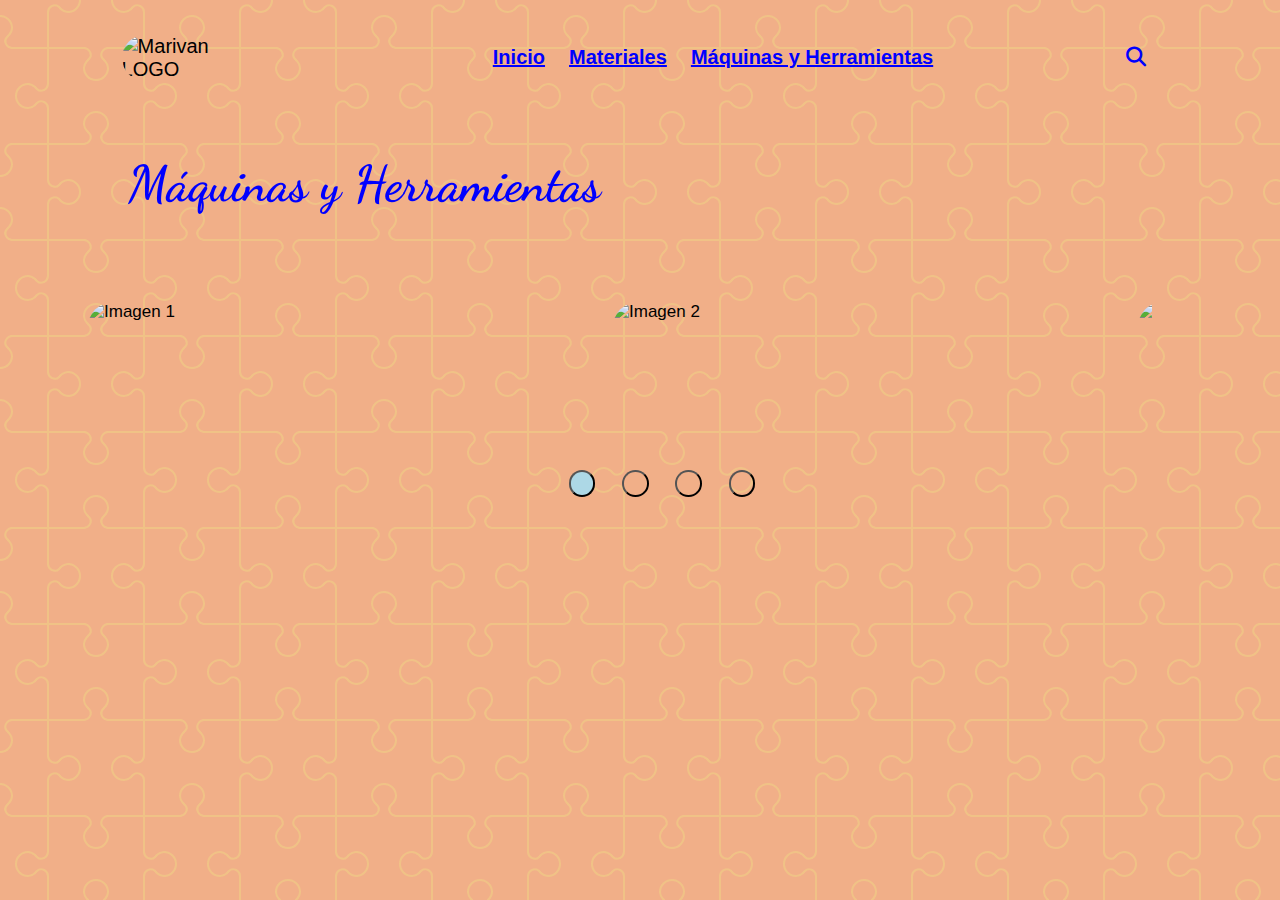
==== commit 241ccd87: "agregue las fuentes y empece con el form" ====
--- a/Maquinas.html
+++ b/Maquinas.html
@@ -12,6 +12,14 @@
       <link rel="preconnect" href="https://fonts.googleapis.com">
       <link rel="preconnect" href="https://fonts.gstatic.com" crossorigin>
       <link href="https://fonts.googleapis.com/css2?family=Josefin+Sans&family=Ubuntu+Condensed&display=swap" rel="stylesheet">
+      
+    <link rel="preconnect" href="https://fonts.googleapis.com">
+    <link rel="preconnect" href="https://fonts.gstatic.com" crossorigin>
+    <link href="https://fonts.googleapis.com/css2?family=Lobster&display=swap" rel="stylesheet">
+    
+    <link rel="preconnect" href="https://fonts.googleapis.com">
+    <link rel="preconnect" href="https://fonts.gstatic.com" crossorigin>
+    <link href="https://fonts.googleapis.com/css2?family=Dancing+Script:wght@500&family=Lobster&display=swap" rel="stylesheet">
       <script defer src="./JS/Mainpro.JS"></script>
 </head>
 <body class ="back-maquina">
@@ -42,6 +50,9 @@
         </nav>
       </div>
     </header>
+    <h1>
+        Máquinas y Herramientas
+    </h1>
         <div class="carrousel">
             <div class="grande">
                 <img src="/cursopython_edutec/img/vaner.jpg" alt="Imagen 1" class="img">
--- a/style/index.css
+++ b/style/index.css
@@ -4,9 +4,19 @@
   margin:0px;
 }
 
+h1 {
+  
+  font-family: 'Dancing Script', cursive;
+  font-size: 50px;
+  color:#0000ff;
+  padding-left: 10%;
+  padding-top: 3%;
+}
+
+
+
 .flex-container {
   display: flex;
-  background-color: grey;
   justify-content: center;
   align-items: center;
 }
@@ -38,6 +48,7 @@
 body { 
   font-size: 17px;
   font-family: 'Ubuntu Condensed', sans-serif;
+  
  /* font-family: 'Josefin Sans', sans-serif; */
 }
 /* BACKGROUND INDEX HTML - INICIO */
@@ -59,7 +70,7 @@
 /* LINKS - GLOBAL */
 
 a {
-  color: black;
+  color:#0000ff;
   font-weight: bold;
 }
 
@@ -93,12 +104,14 @@
 }
 
 .nav-principal ul li{
-  padding: 10px
+  padding: 10px;
+ 
 }
 
 .nav-principal ul.nav-menu{ 
   flex : 1;
-  margin-left: 25% 
+  margin-left: 25%; 
+
 }
 .nav-principal ul li a:hover{
   border-bottom: 4px rgb(247, 8, 167) solid
@@ -119,6 +132,9 @@
   background-color: var(--blanco);
   box-shadow: 1em 1em 2em var(--sombra-ppal), -1em -1em 2em var(--sombra-sec), inset 0 0 0 transparent, inset 0 0 0 transparent;  
   overflow: hidden;
+  justify-content: center;
+  
+
 }
 
 .carrousel .grande {
@@ -146,7 +162,7 @@
   border-radius: 9em;
   background-color: var(--blanco);
   box-shadow: 1em 1em 2em var(--sombra-ppal), -1em -1em 2em var(--sombra-sec), inset 0 0 0 transparent, inset 0 0 0 transparent;
-  padding: 10px;
+  padding: 20px;
 }
 
 .carrousel .puntos {
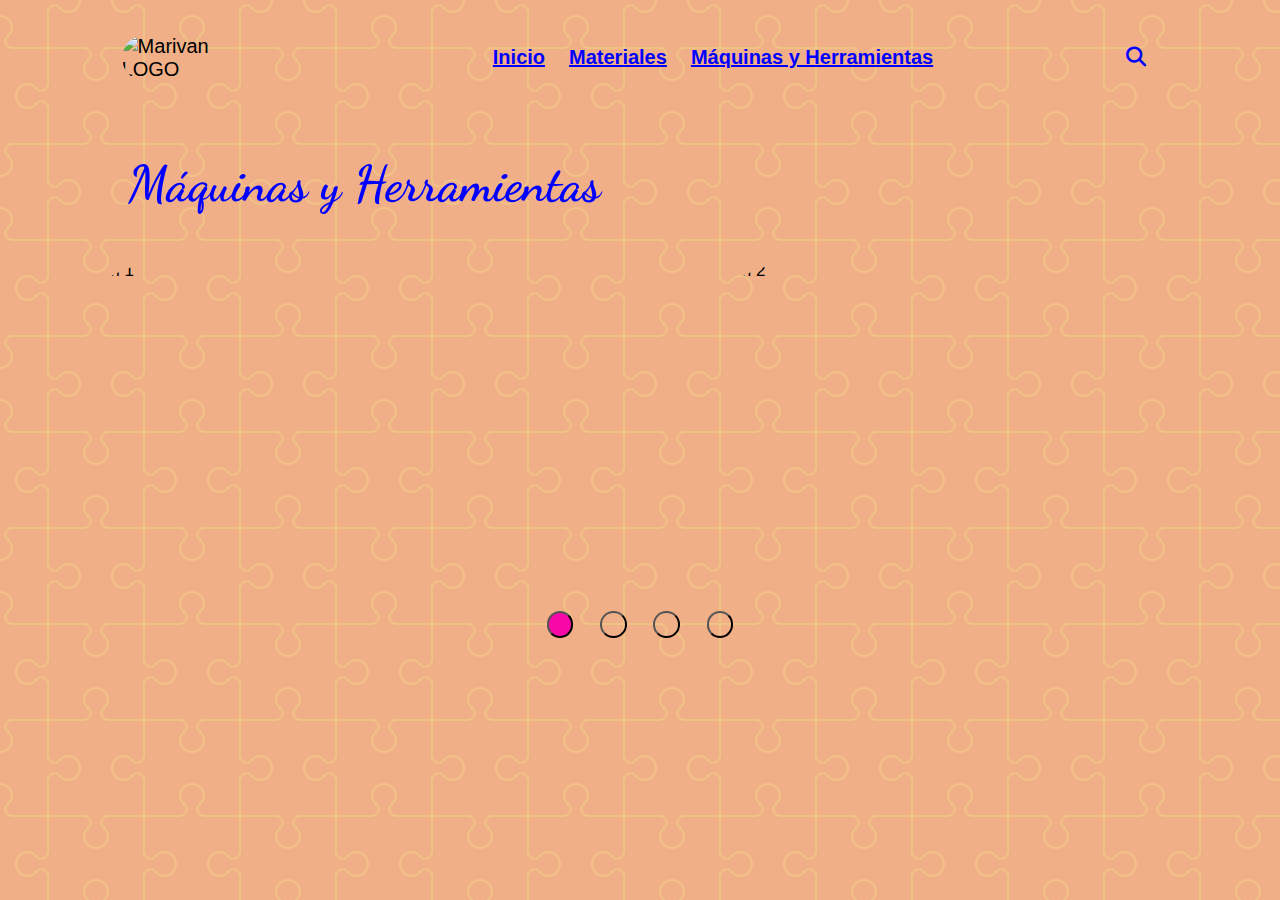
==== commit 876d425e: "rutas entre paginas" ====
--- a/Maquinas.html
+++ b/Maquinas.html
@@ -31,13 +31,13 @@
             <img src ="img/Marivan.jpg" alt="Marivan LOGO" class="nav-logo">
             <ul class ="nav-menu">
                 <li>
-                    <a href="#">Inicio</a>
+                    <a href="./index.html">Inicio</a>
                 </li>
                 <li>
-                    <a href="#">Materiales</a>
+                    <a href="./Materia_prima.html">Materiales</a>
                 </li>
                 <li>
-                    <a href="#">Máquinas y Herramientas</a>
+                    <a href="./Maquinas.html">Máquinas y Herramientas</a>
                 </li>
             </ul>
             <ul class="nav-menu-derecha">
@@ -55,10 +55,10 @@
     </h1>
         <div class="carrousel">
             <div class="grande">
-                <img src="/cursopython_edutec/img/vaner.jpg" alt="Imagen 1" class="img">
-                <img src="/cursopython_edutec/img/vaner.jpg" alt="Imagen 2" class="img">
-                <img src="/cursopython_edutec/img/vaner.jpg" alt="Imagen 2" class="img">
-                <img src="/cursopython_edutec/img/vaner.jpg" alt="Imagen 2" class="img">
+            <img src="./img/Maquinas/prod4-pexels-adonyi-gábor-1409215.jpg" alt="Imagen 1" class="img" height="350">
+            <img src="./img/Maquinas/prod1-pexels-pixabay-162534.jpg" alt="Imagen 2" class="img" height="350">
+            <img src="./img/Maquinas/prod2-pexels-anna-shvets-4315565.jpg" alt="Imagen 3" class="img" height="350">
+            <img src="./img/Maquinas/prod3-pexels-miguel-á-padriñán-3930091.jpg" alt="Imagen 4" class="img" height="350">
             </div>
 
             <ul class="puntos">   
--- a/style/index.css
+++ b/style/index.css
@@ -19,22 +19,21 @@
   display: flex;
   justify-content: center;
   align-items: center;
+  width:100%;
 }
 .flex-item1 {
-  background-color: white;
-  width:40%;
-  margin: 10px;
+  width:50%;
+  margin: 50px;
   text-align: center;
   line-height: 30px;
-  font-size: 16px;
+  font-size: 22px;
 }
 .flex-item2 {
-  background-color: blue;
-  width: 200px;;
-  margin: 10px;
+  width: 50%; 
+  margin: 50px;
   text-align: center;
   line-height: 100px;
-  font-size: 50px;
+  font-size: 0px;
 }
 
 .banner img{
@@ -50,8 +49,30 @@
   font-family: 'Ubuntu Condensed', sans-serif;
   
  /* font-family: 'Josefin Sans', sans-serif; */
-}
-/* BACKGROUND INDEX HTML - INICIO */
+ }
+ /* FLEX MATERIAS PRIMAS */
+ .flex-principal{
+  display: flex;
+  justify-content: center;
+  align-items: center;
+  width:100%;
+ }
+ .flex-ppal1 {
+  width:50%;
+  margin: 50px;
+  text-align: center;
+  line-height: 30px;
+  font-size: 22px;
+  border-color:rgb(154, 67, 236);
+  border-style: outset;
+  border-width: 10px;
+  padding: 1%;
+ }
+
+ .mat {
+   background-color: rgb(195, 141, 223);
+ }
+ /* BACKGROUND INDEX HTML - INICIO */
 .inicio{
   background-color: #86e2ff;
   background-image: url("data:image/svg+xml,%3Csvg width='80' height='80' viewBox='0 0 80 80' xmlns='http://www.w3.org/2000/svg'%3E%3Cg fill='none' fill-rule='evenodd'%3E%3Cg fill='%23961fe4' fill-opacity='0.21'%3E%3Cpath d='M50 50c0-5.523 4.477-10 10-10s10 4.477 10 10-4.477 10-10 10c0 5.523-4.477 10-10 10s-10-4.477-10-10 4.477-10 10-10zM10 10c0-5.523 4.477-10 10-10s10 4.477 10 10-4.477 10-10 10c0 5.523-4.477 10-10 10S0 25.523 0 20s4.477-10 10-10zm10 8c4.418 0 8-3.582 8-8s-3.582-8-8-8-8 3.582-8 8 3.582 8 8 8zm40 40c4.418 0 8-3.582 8-8s-3.582-8-8-8-8 3.582-8 8 3.582 8 8 8z' /%3E%3C/g%3E%3C/g%3E%3C/svg%3E");
@@ -114,7 +135,8 @@
 
 }
 .nav-principal ul li a:hover{
-  border-bottom: 4px rgb(247, 8, 167) solid
+  border-bottom: 4px rgb(247, 8, 167) solid;
+  opacity: .7
 }
 .nav-principal ul li a{
   padding: 2px
@@ -123,9 +145,7 @@
 
 /*carrousel*/
 .carrousel {
-  width: 90%;
-  max-width: 120em;
-  padding: 2em;
+  width: 100%;
   color: var(--negro);
   transition: all 0.4s ease;
   border-radius: 1em;
@@ -148,7 +168,7 @@
   border-radius: 1em;
   background-color: var(--blanco);
   box-shadow: 1em 1em 2em var(--sombra-ppal), -1em -1em 2em var(--sombra-sec), inset 0 0 0 transparent, inset 0 0 0 transparent;
-  padding: 2em;
+  padding: 1em;
   transition: all 0.5s ease;
   transform: translateX(0%);
   
@@ -156,25 +176,21 @@
 
 .carrousel .img {
   width: calc( 100% / 2 - 2em);
-  min-height: 10vh;
+  min-height: 8vh;
   color: var(--negro);
   transition: all 0.4s ease;
   border-radius: 9em;
   background-color: var(--blanco);
   box-shadow: 1em 1em 2em var(--sombra-ppal), -1em -1em 2em var(--sombra-sec), inset 0 0 0 transparent, inset 0 0 0 transparent;
-  padding: 20px;
+  padding: 30px;
 }
 
 .carrousel .puntos {
   width: 100%;
-  margin: 3em ;
-  padding-left:70px;
   display: flex;
   flex-flow: row nowrap;
   justify-content: center;
   align-items: center;
-
-  
 }
 
 .carrousel .punto {
@@ -189,5 +205,61 @@
 }
 
 .carrousel .punto.activo {
-  background-color: lightblue;
-}
+  background-color: rgb(247, 8, 167);
+}
+
+
+.form-register {
+  width: 800px;
+  padding: 30px;
+  margin: auto;
+  margin-top: 100px;
+  border-radius: 4px;
+  color:#0000ff;
+  box-shadow: 7px 13px 37px #000;
+}
+
+.form-register h4 {
+  font-size: 22px;
+  margin-bottom: 20px;
+}
+
+.controls {
+  width: 100%;
+  background: #24303c;
+  padding: 10px;
+  border-radius: 4px;
+  margin-bottom: 16px;
+  border: 1px solid #1f53c5;
+  font-family: 'calibri';
+  font-size: 18px;
+  color: white;
+}
+
+.form-register p {
+  height: 40px;
+  text-align: center;
+  font-size: 18px;
+  line-height: 40px;
+  color: white;
+}
+
+.form-register a {
+  color: white;
+  text-decoration: none;
+}
+
+.form-register a:hover {
+  color: white;
+  text-decoration: underline;
+}
+
+.form-register .botons {
+  width: 100%;
+  background: #1f53c5;
+  border: none;
+  padding: 12px;
+  color: white;
+  margin: 16px 0;
+  font-size: 16px;
+}
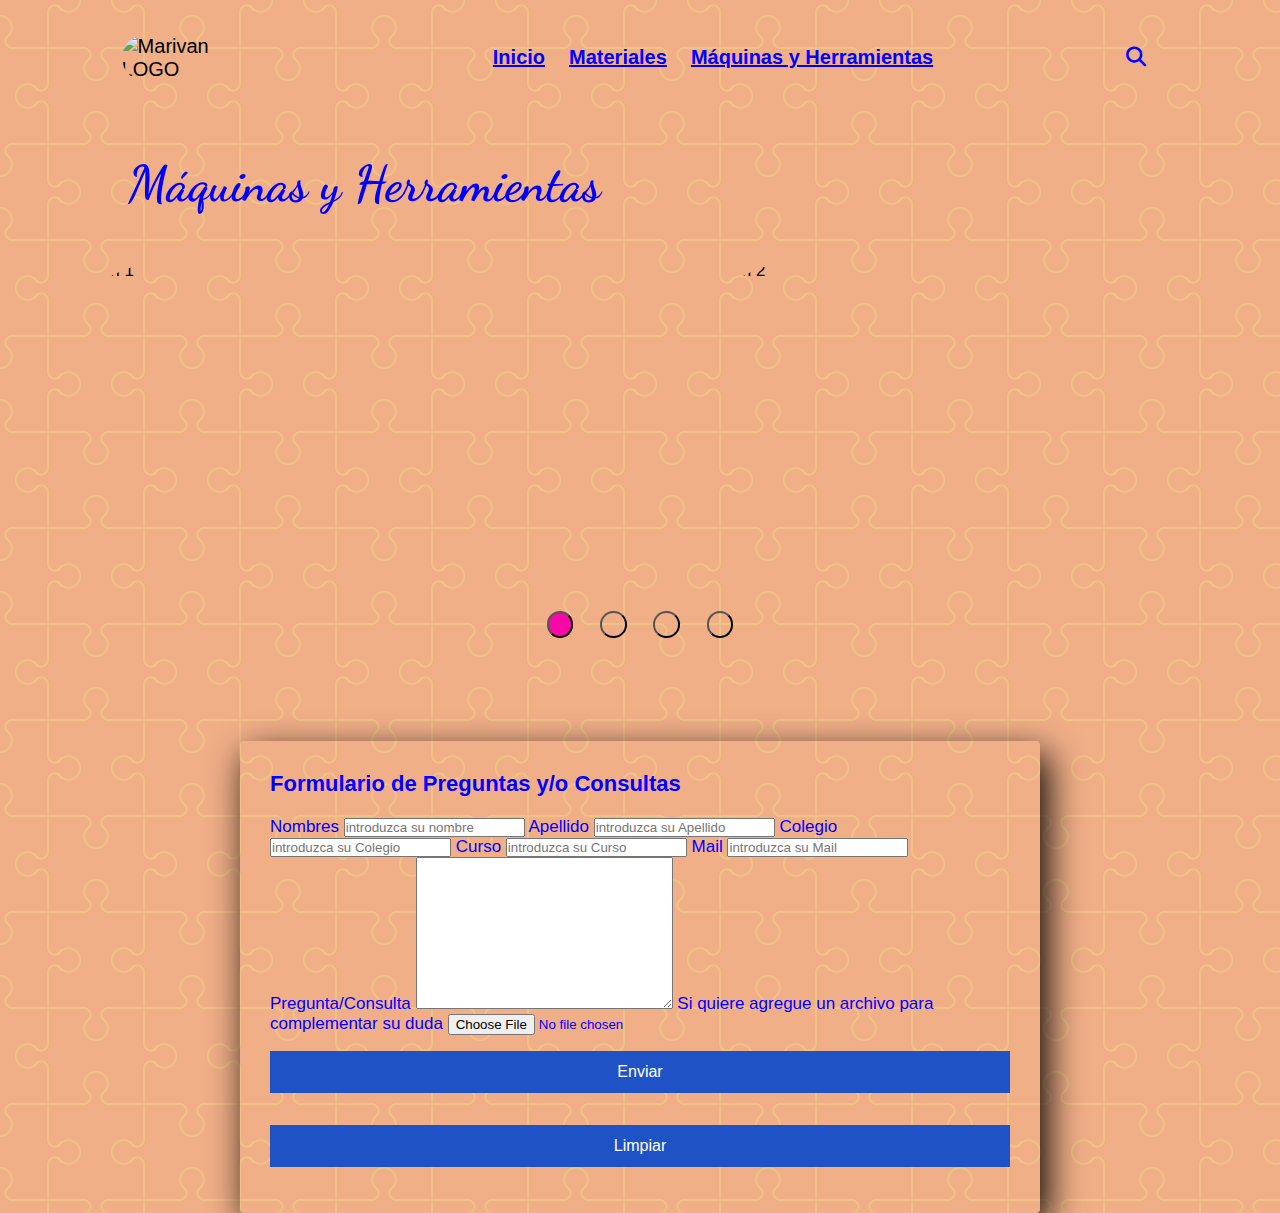
==== commit 23f8db6c: "agregando elformulario a las demas paginas" ====
--- a/Maquinas.html
+++ b/Maquinas.html
@@ -68,9 +68,35 @@
                 <li><button class="punto"></button></li>
             </ul>
         </div>
-    <main>
+        <form action="#" method="#" id="formulario" class="formulario">
+            <section  class="form-register">
+                <h4>Formulario de Preguntas y/o Consultas</h4>
+                <label >Nombres</label>
+                <input class="nombre" type="text" placeholder="introduzca su nombre" id="nombre" name="nombre">
 
-    </main>
+                <label >Apellido</label>
+                <input class="apellido" type="text" placeholder="introduzca su Apellido" id="apellido" name="apellido">
+
+                <label >Colegio</label>
+                <input class="colegio" type="text" placeholder="introduzca su Colegio" id="colegio" name="colegio">
+
+                <label >Curso</label>
+                <input class="curso" type="text" placeholder="introduzca su Curso" id="curso" name="curso">
+
+                <label >Mail</label>
+                <input  class="mail" type="email" placeholder="introduzca su Mail" id="mail" name="mail">
+
+                <label >Pregunta/Consulta</label>
+                <textarea class="pregunta" name="pregunta" id="pregunta" cols="30" rows="10"></textarea>
+
+                <label  for=""> Si quiere agregue un archivo para complementar su duda</label>
+                <input class="archivo" type="file" >
+
+                <input class="botons" type="submit" value="Enviar">
+                <input class="botons" type="submit" value="Limpiar">
+                
+            </section>
+        </form>
     <footer>
 
     </footer>
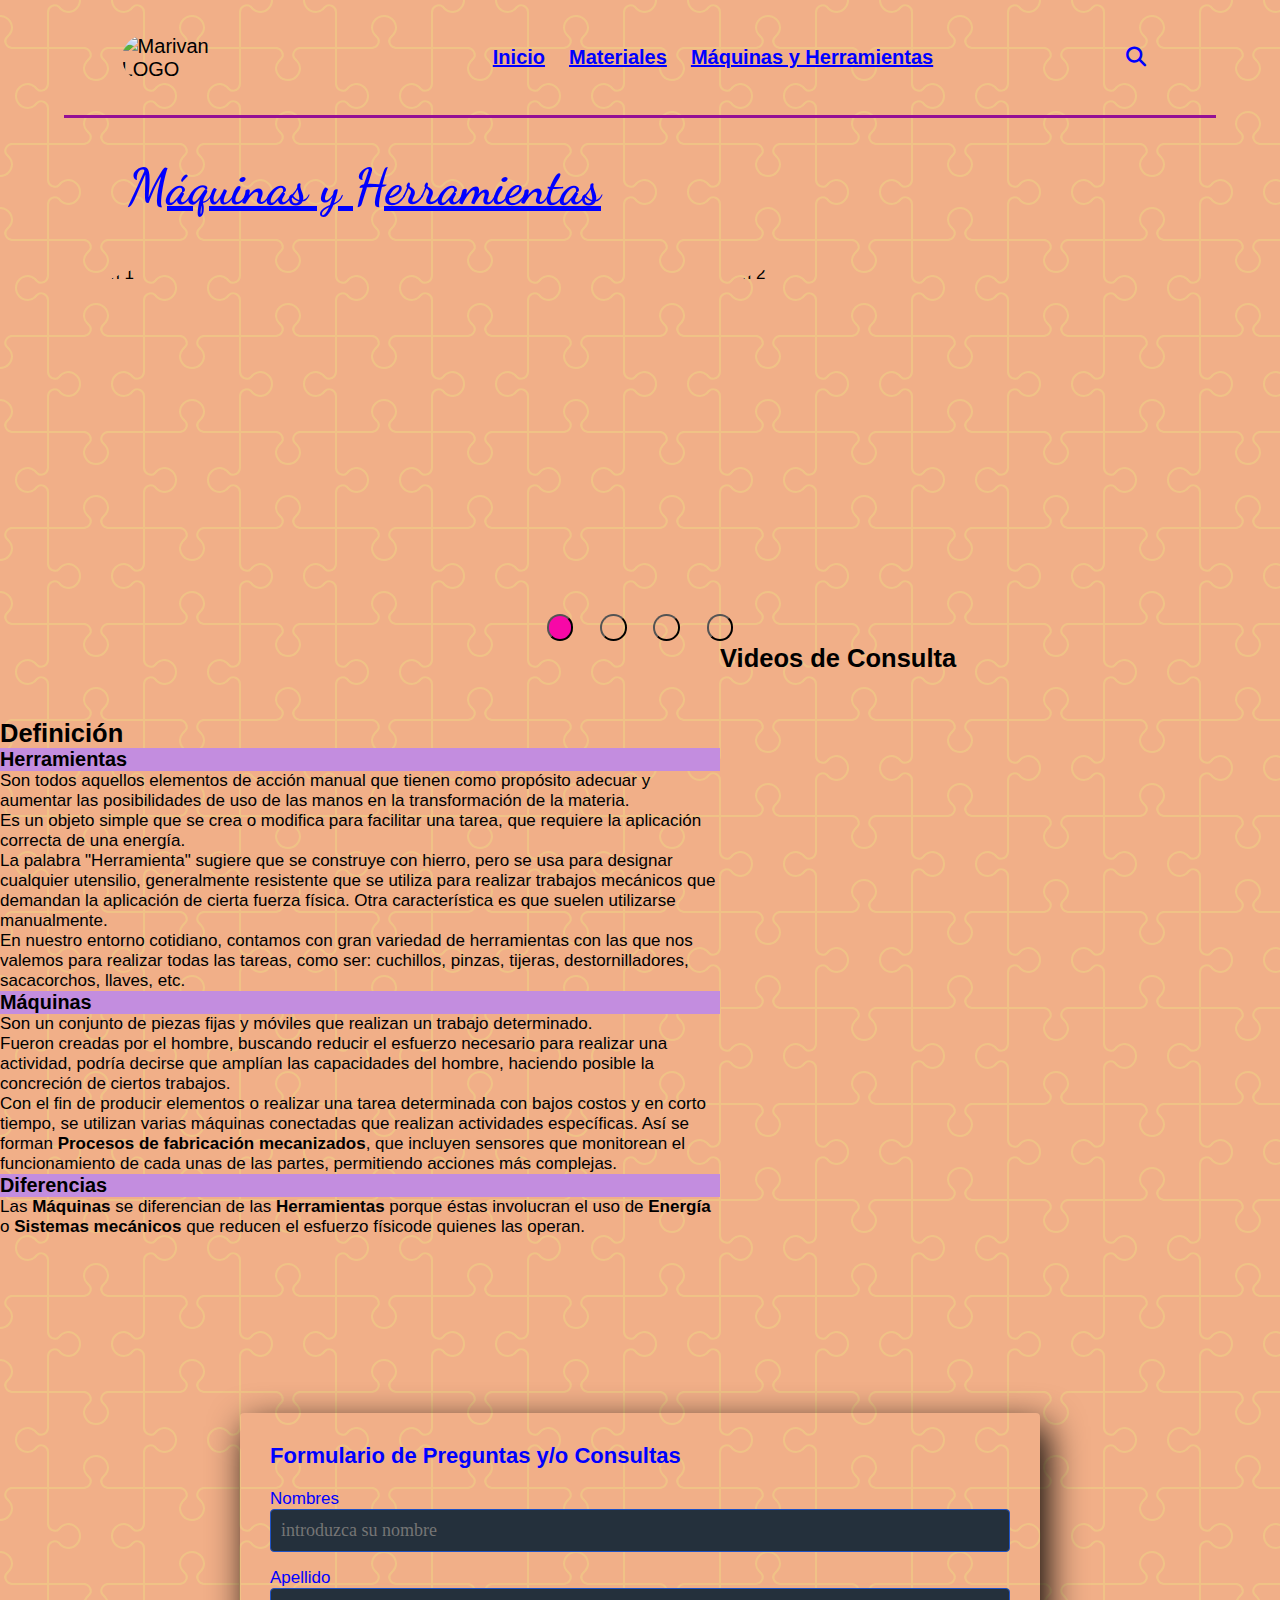
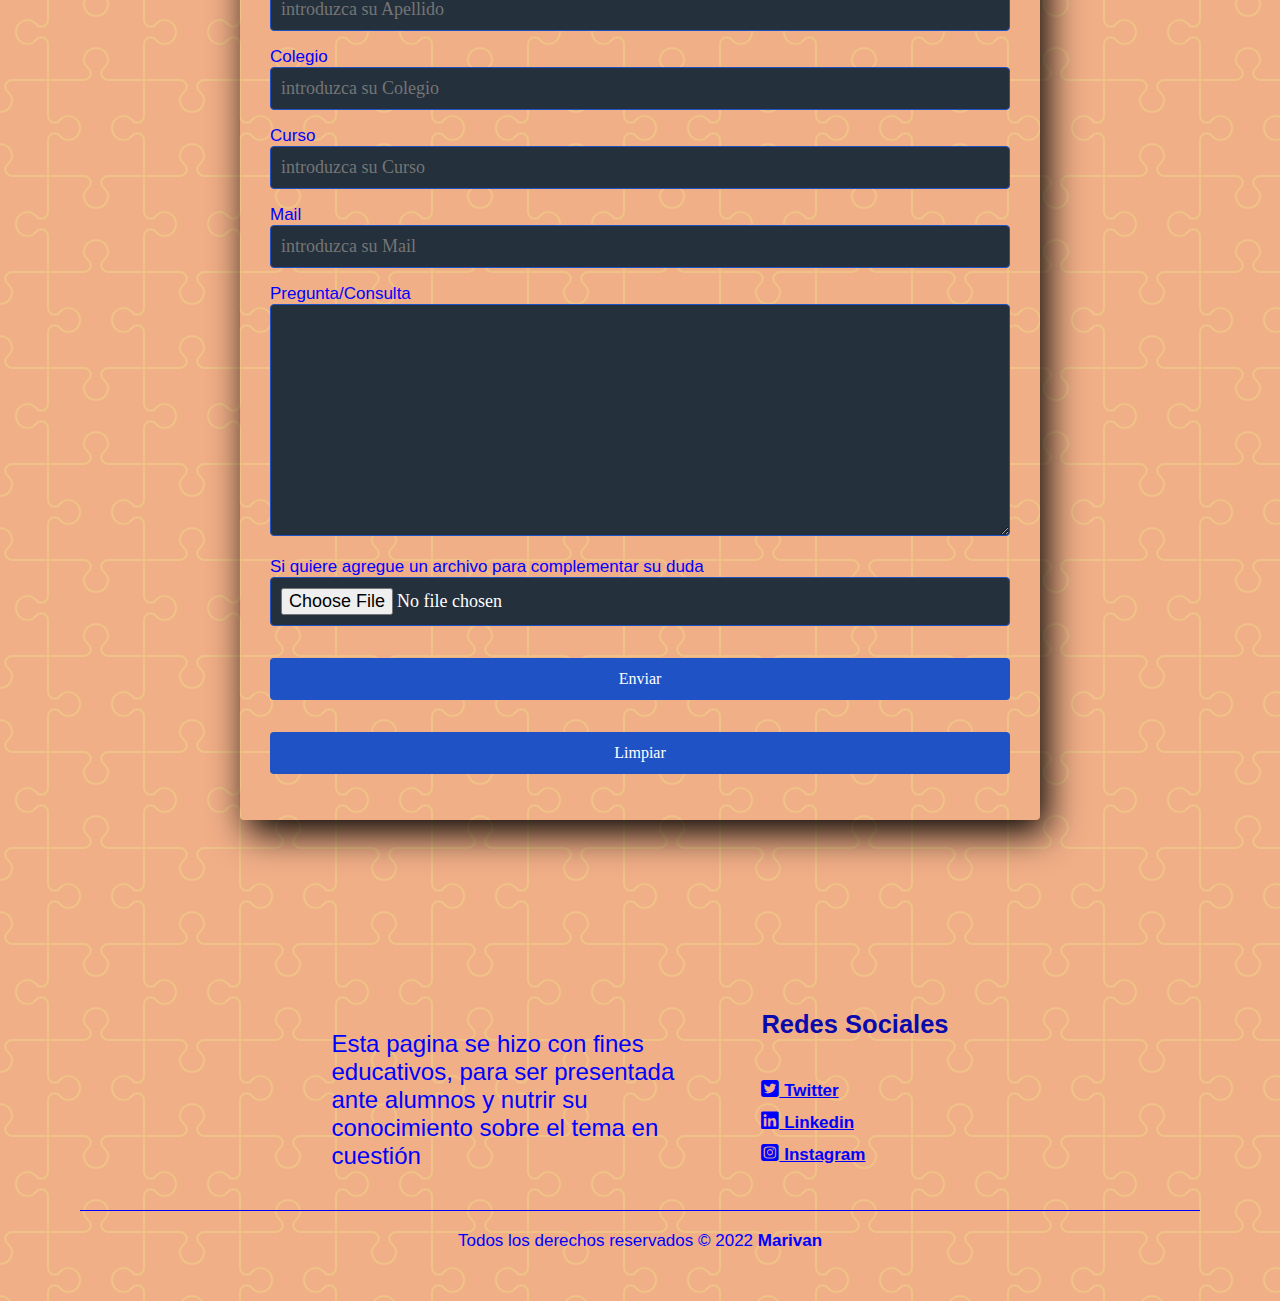
==== commit a41dbc67: "rutas img" ====
--- a/Maquinas.html
+++ b/Maquinas.html
@@ -6,6 +6,7 @@
     <meta name="viewport" content="width=device-width, initial-scale=1.0">
     <title>Máquinas y Herramientas</title>
     <link rel="stylesheet" href="./style/index.css">
+    <script  src="./JS/validation.js"></script>
       <!-- FONT AWESOME -->
       <link rel="stylesheet" href="https://cdnjs.cloudflare.com/ajax/libs/font-awesome/6.1.1/css/all.min.css">
       <!-- GOOGLE FONT-->
@@ -28,7 +29,7 @@
       <div class ="contenedor">
        
         <nav class ="nav-principal">
-            <img src ="img/Marivan.jpg" alt="Marivan LOGO" class="nav-logo">
+            <img src ="./img/Marivan.JPG" alt="Marivan LOGO" class="nav-logo">
             <ul class ="nav-menu">
                 <li>
                     <a href="./index.html">Inicio</a>
@@ -50,10 +51,10 @@
         </nav>
       </div>
     </header>
-    <h1>
-        Máquinas y Herramientas
+    <h1 class="bord-h1">
+        <a href="#"> Máquinas y Herramientas</a> 
     </h1>
-        <div class="carrousel">
+           <div class="carrousel">
             <div class="grande">
             <img src="./img/Maquinas/prod4-pexels-adonyi-gábor-1409215.jpg" alt="Imagen 1" class="img" height="350">
             <img src="./img/Maquinas/prod1-pexels-pixabay-162534.jpg" alt="Imagen 2" class="img" height="350">
@@ -68,6 +69,34 @@
                 <li><button class="punto"></button></li>
             </ul>
         </div>
+        <div class="flex-principal">
+            <div class="flex-ppal-maquina">
+                <h2>Definición</h2>
+                <h3 class="mat">Herramientas</h3>
+                <p> Son todos aquellos elementos de acción manual que tienen como propósito adecuar y aumentar las posibilidades de uso de las manos en la transformación de la materia.</p>
+                <p> Es un objeto simple que se crea o modifica para facilitar una tarea, que requiere la aplicación correcta de una energía.</p>
+                <p> La palabra "Herramienta" sugiere que se construye con hierro, pero se usa para designar cualquier utensilio, generalmente resistente que se utiliza para realizar trabajos mecánicos que demandan la aplicación de cierta fuerza física. Otra característica es que suelen utilizarse manualmente.</p>
+                <p> En nuestro entorno cotidiano, contamos con gran variedad de herramientas con las que nos valemos  para realizar todas las tareas, como ser: cuchillos, pinzas, tijeras, destornilladores, sacacorchos, llaves, etc.</p>
+                <h3 class="mat">Máquinas</h3>
+                <p>Son un conjunto de piezas fijas y móviles que realizan un trabajo determinado.</p>
+                <p>Fueron creadas por el hombre, buscando reducir el esfuerzo necesario para realizar una actividad, podría decirse que amplían las capacidades del hombre, haciendo posible la concreción de ciertos trabajos. </p>
+                <p>Con el fin de producir elementos o realizar una tarea determinada con bajos costos y en corto tiempo, se utilizan varias máquinas conectadas que realizan actividades específicas. Así se forman <b>Procesos de fabricación mecanizados</b>, que incluyen sensores que monitorean el funcionamiento de cada unas de las partes, permitiendo acciones más complejas.</p>
+                <h3 class="mat">Diferencias</h3>
+                <p>Las <b>Máquinas</b> se diferencian de las <b>Herramientas</b> porque éstas involucran el uso de <b>Energía</b> o <b>Sistemas mecánicos</b> que reducen el esfuerzo físicode quienes las operan.</p>
+    
+            </div>
+           <div class="flex-ppal-video-maquina">
+                <h2> Videos de Consulta</h2>
+                <div class="flex-video1-maq">
+                    <iframe width="560" height="315" src="https://www.youtube.com/embed/lNzr302-6xM" title="YouTube video player" frameborder="0" allow="accelerometer; autoplay; clipboard-write; encrypted-media; gyroscope; picture-in-picture" allowfullscreen></iframe>
+                </div>
+                <div class="flex-video2-maq">
+                    <iframe width="560" height="315" src="https://www.youtube.com/embed/mmW-l_6GNkQ" title="YouTube video player" frameborder="0" allow="accelerometer; autoplay; clipboard-write; encrypted-media; gyroscope; picture-in-picture" allowfullscreen></iframe>
+                </div>
+            
+            </div>
+           </div>
+
         <form action="#" method="#" id="formulario" class="formulario">
             <section  class="form-register">
                 <h4>Formulario de Preguntas y/o Consultas</h4>
@@ -97,8 +126,26 @@
                 
             </section>
         </form>
-    <footer>
+        <footer>
 
-    </footer>
+            <div class="container__footer">
+                <div class="box__footer">
+                    <div class="terms">
+                        <p>Esta pagina se hizo con fines educativos, para ser presentada ante alumnos y nutrir su conocimiento sobre el tema en cuestión</p>
+                    </div>
+                </div>
+                <div class="box__footer">
+                    <h2>Redes Sociales</h2>
+                    <a href="#"><i class="fab fa-twitter-square"></i> Twitter</a>
+                    <a href="#"><i class="fab fa-linkedin"></i> Linkedin</a> 
+                    <a href="#"><i class="fab fa-instagram-square"></i> Instagram</a>
+                </div>
+            </div>
+    
+            <div class="box__copyright">
+                <hr>
+                <p>Todos los derechos reservados © 2022 <b>Marivan</b></p>
+            </div>
+        </footer>
 </body>
 </html>--- a/style/index.css
+++ b/style/index.css
@@ -5,13 +5,14 @@
 }
 
 h1 {
-  
+ 
   font-family: 'Dancing Script', cursive;
   font-size: 50px;
   color:#0000ff;
   padding-left: 10%;
   padding-top: 3%;
 }
+
 
 
 
@@ -112,6 +113,7 @@
   align-items: center;
   height: 80px;
   padding: 5%;
+  border-bottom: 3px solid rgb(149, 15, 149);
 }
 
 .nav-logo {
@@ -136,7 +138,8 @@
 }
 .nav-principal ul li a:hover{
   border-bottom: 4px rgb(247, 8, 167) solid;
-  opacity: .7
+  opacity: .7;
+ 
 }
 .nav-principal ul li a{
   padding: 2px
@@ -224,7 +227,8 @@
   margin-bottom: 20px;
 }
 
-.controls {
+
+input{
   width: 100%;
   background: #24303c;
   padding: 10px;
@@ -235,7 +239,24 @@
   font-size: 18px;
   color: white;
 }
-
+textarea{
+  width: 100%;
+  background: #24303c;
+  padding: 10px;
+  border-radius: 4px;
+  margin-bottom: 16px;
+  border: 1px solid #1f53c5;
+  font-family: 'calibri';
+  font-size: 18px;
+  color: white;
+}
+.errores{
+  color: red;
+  animation-name:desaparece;
+  animation-duration:5s;
+  font-size: 30px bold;
+  overflow:hidden;
+}
 .form-register p {
   height: 40px;
   text-align: center;
@@ -263,3 +284,85 @@
   margin: 16px 0;
   font-size: 16px;
 }
+
+
+
+/*footer*/
+
+/*footer*/
+
+footer{
+  width: 100%;
+  padding: 50px 0px;
+
+  
+
+}
+
+.container__footer{
+  display: flex;
+  flex-wrap: wrap;
+  justify-content: center;
+  max-width: 100%;
+  margin: auto;
+  margin-top: 100px;
+}
+
+.box__footer{
+  display: flex;
+  flex-direction: column;
+  padding: 40px;
+}
+
+.container__footer .logo img{
+  width: 100px;
+  border-radius: 80px;
+}
+
+.box__footer .terms{
+  max-width: 350px;
+  margin-top: 20px;
+  font-weight: 500;
+  color: #0000ff;
+  font-size: 24px;
+}
+
+.box__footer h2{
+  margin-bottom: 30px;
+  color: #0909ad;
+  font-weight: 700;
+}
+
+.box__footer a{
+  margin-top: 10px;
+  color: #0000ff;
+  font-weight: 600;
+}
+
+.box__footer a:hover{
+  opacity: 0.8;
+}
+
+.box__footer a .fab{
+  font-size: 20px;
+}
+
+.box__copyright{
+  max-width: 1200px;
+  margin: auto;
+  text-align: center;
+  padding: 0px 40px;
+}
+
+.box__copyright p{
+  margin-top: 20px;
+  color: #0000ff;
+}
+
+.box__copyright hr{
+  border: none;
+  height: 1px;
+  background-color: #0000ff;
+}
+
+
